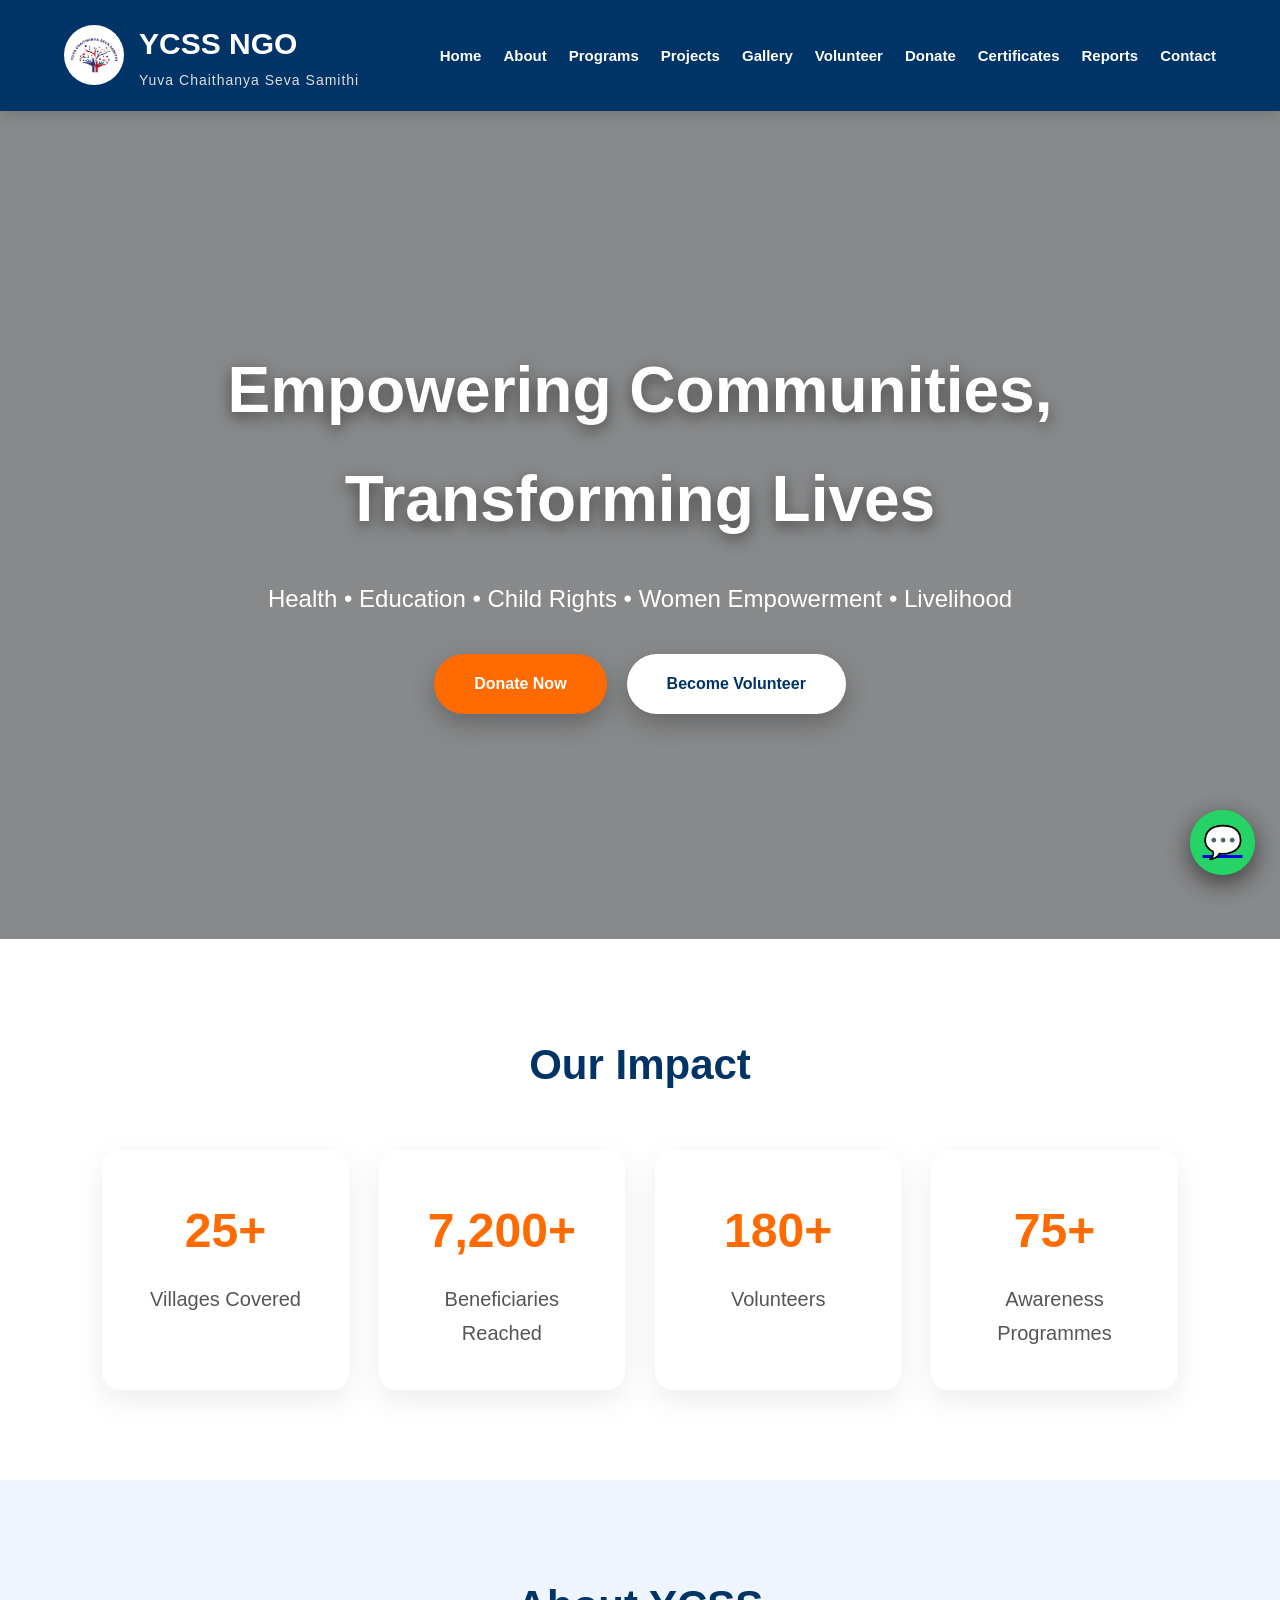
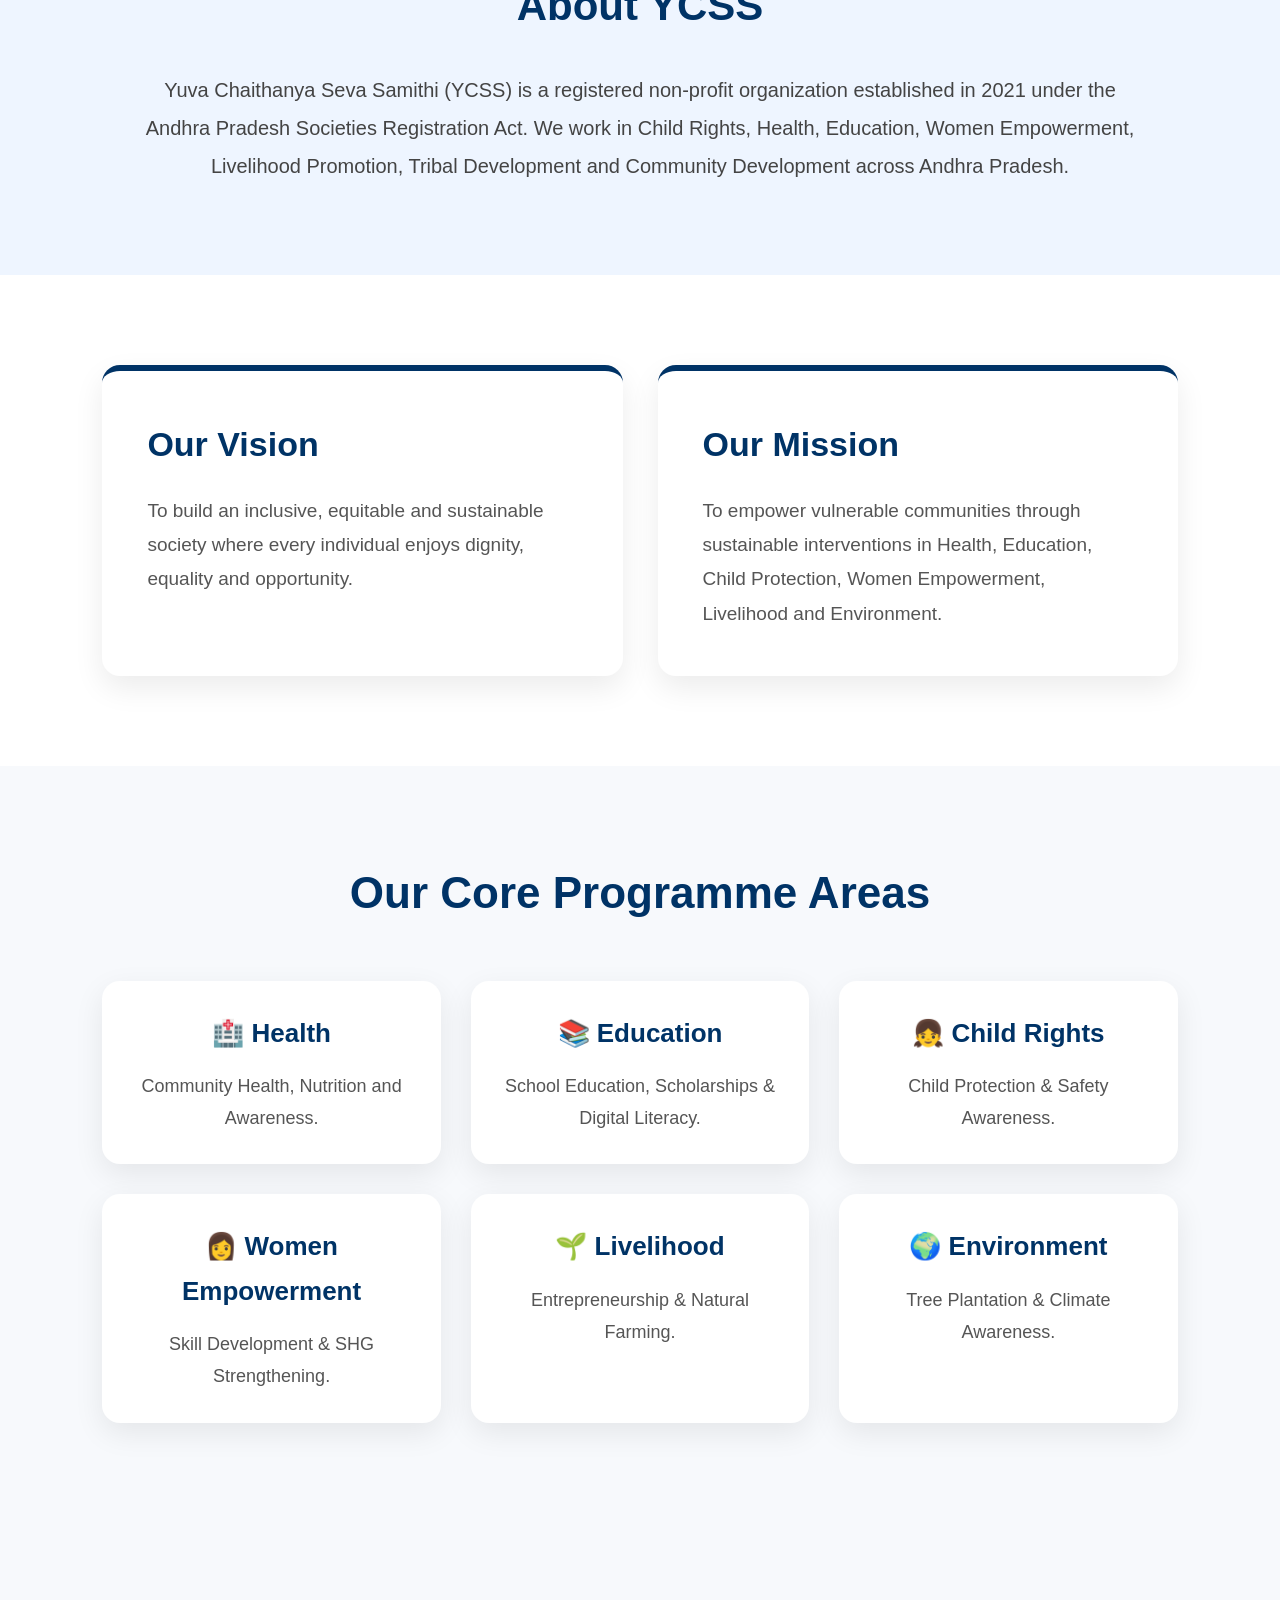
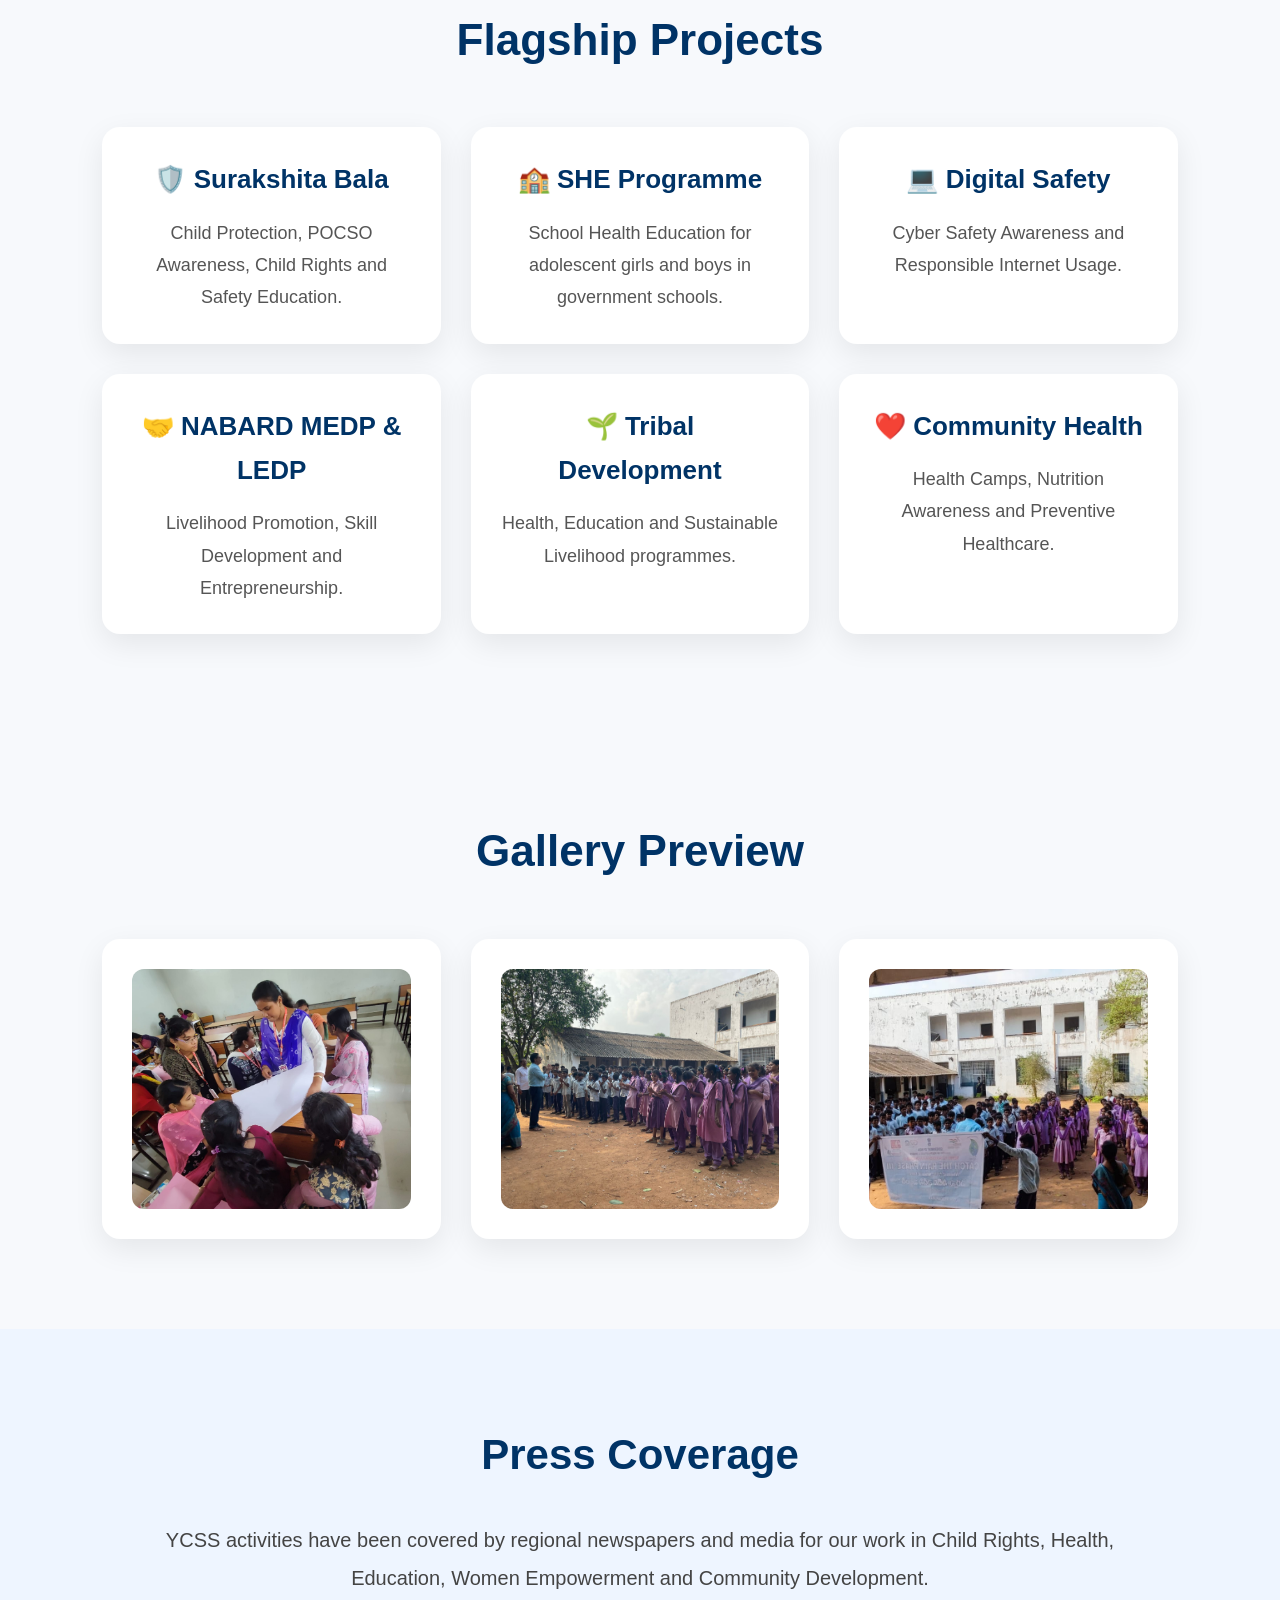
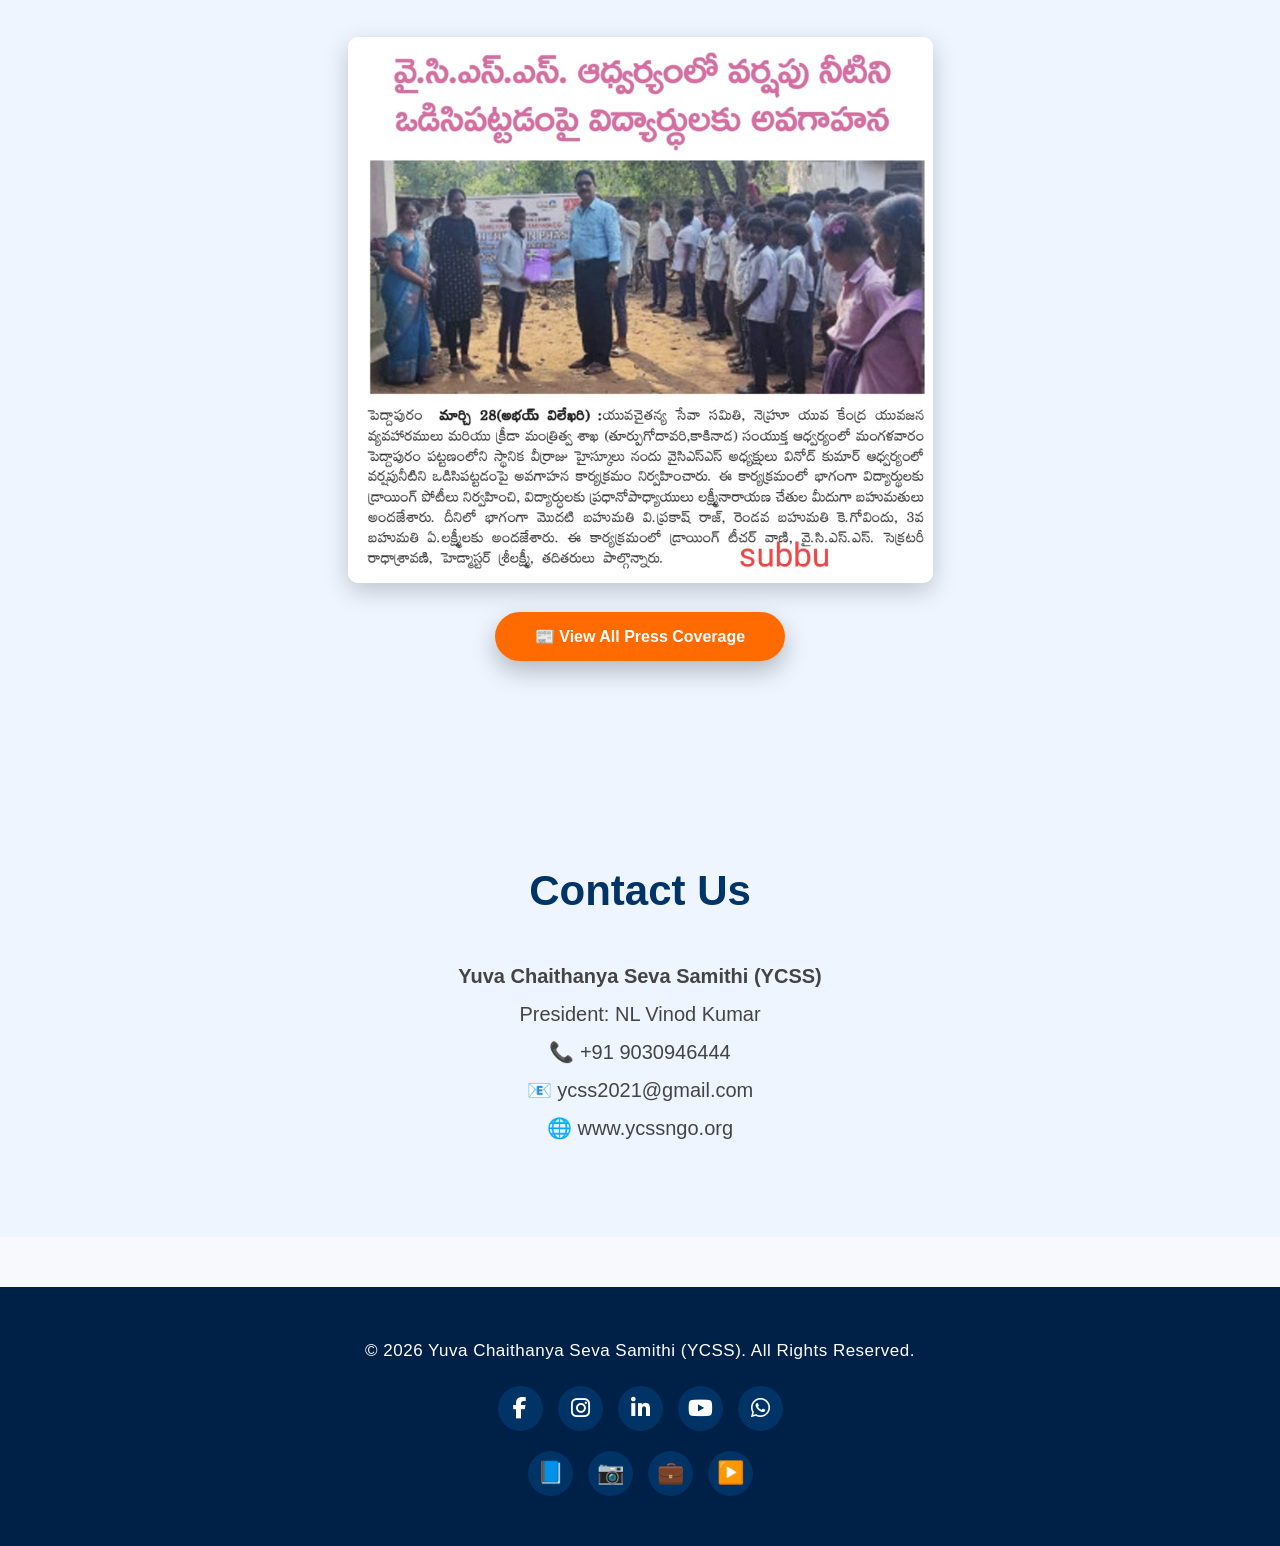
==== index.html @ 9d76868c "Update index.html" ====
<!DOCTYPE html>
<html lang="en">
<head>

<meta charset="UTF-8">
<meta name="viewport" content="width=device-width, initial-scale=1.0">

<title>YCSS NGO | Empowering Communities</title>

<link rel="stylesheet" href="style.css">
<link rel="stylesheet" href="https://cdnjs.cloudflare.com/ajax/libs/font-awesome/6.7.2/css/all.min.css">
  <!-- Google tag (gtag.js) -->
<script async src="https://www.googletagmanager.com/gtag/js?id=G-Q05J0LCXW9"></script>
<script>
  window.dataLayer = window.dataLayer || [];
  function gtag(){dataLayer.push(arguments);}
  gtag('js', new Date());

  gtag('config', 'G-Q05J0LCXW9');
</script>
</head>

<body>

<header>

<div class="container">

<div class="logo">

<img src="YCSS-logo.jpg" alt="YCSS Logo">

<div>
<h1>YCSS NGO</h1>
<p>Yuva Chaithanya Seva Samithi</p>
</div>

</div>

<nav>
<a href="index.html">Home</a>

<a href="about.html">About</a>

<a href="programs.html">Programs</a>

<a href="projects.html">Projects</a>

<a href="gallery.html">Gallery</a>

<a href="volunteer.html">Volunteer</a>

<a href="donate.html">Donate</a>

<a href="certificate.html">Certificates</a>

<a href="reports.html">Reports</a>

<a href="contact.html">Contact</a>

</nav>

</div>

</header>

<section class="hero">

<div class="overlay">

<h2>Empowering Communities,<br>Transforming Lives</h2>

<p>
Health • Education • Child Rights • Women Empowerment • Livelihood
</p>

<div class="hero-buttons">

<a href="donate.html" class="btn">Donate Now</a>

<a href="volunteer.html" class="btn2">Become Volunteer</a>

</div>

</div>

</section>

<section class="impact">

<h2>Our Impact</h2>

<div class="impact-grid">

<div class="impact-box">
<h3>25+</h3>
<p>Villages Covered</p>
</div>

<div class="impact-box">
<h3>12,000+</h3>
<p>Beneficiaries Reached</p>
</div>

<div class="impact-box">
<h3>180+</h3>
<p>Volunteers</p>
</div>

<div class="impact-box">
<h3>75+</h3>
<p>Awareness Programmes</p>
</div>

</div>

</section>

<section class="about-home">

<h2>About YCSS</h2>

<p>

Yuva Chaithanya Seva Samithi (YCSS) is a registered non-profit organization established in 2021 under the Andhra Pradesh Societies Registration Act.

We work in Child Rights, Health, Education, Women Empowerment, Livelihood Promotion, Tribal Development and Community Development across Andhra Pradesh.

</p>

</section>

<section class="vision-mission">

<div class="box">

<h2>Our Vision</h2>

<p>

To build an inclusive, equitable and sustainable society where every individual enjoys dignity, equality and opportunity.

</p>

</div>

<div class="box">

<h2>Our Mission</h2>

<p>

To empower vulnerable communities through sustainable interventions in Health, Education, Child Protection, Women Empowerment, Livelihood and Environment.

</p>

</div>

</section>

<section class="programs">

<h2>Our Core Programme Areas</h2>

<div class="program-grid">

<div class="card">
<h3>🏥 Health</h3>
<p>Community Health, Nutrition and Awareness.</p>
</div>

<div class="card">
<h3>📚 Education</h3>
<p>School Education, Scholarships & Digital Literacy.</p>
</div>

<div class="card">
<h3>👧 Child Rights</h3>
<p>Child Protection & Safety Awareness.</p>
</div>

<div class="card">
<h3>👩 Women Empowerment</h3>
<p>Skill Development & SHG Strengthening.</p>
</div>

<div class="card">
<h3>🌱 Livelihood</h3>
<p>Entrepreneurship & Natural Farming.</p>
</div>

<div class="card">
<h3>🌍 Environment</h3>
<p>Tree Plantation & Climate Awareness.</p>
</div>

</div>

</section>

<section class="programs">

<h2>Flagship Projects</h2>

<div class="program-grid">

<div class="card">
<h3>🛡️ Surakshita Bala</h3>
<p>Child Protection, POCSO Awareness, Child Rights and Safety Education.</p>
</div>

<div class="card">
<h3>🏫 SHE Programme</h3>
<p>School Health Education for adolescent girls and boys in government schools.</p>
</div>

<div class="card">
<h3>💻 Digital Safety</h3>
<p>Cyber Safety Awareness and Responsible Internet Usage.</p>
</div>

<div class="card">
<h3>🤝 NABARD MEDP & LEDP</h3>
<p>Livelihood Promotion, Skill Development and Entrepreneurship.</p>
</div>

<div class="card">
<h3>🌱 Tribal Development</h3>
<p>Health, Education and Sustainable Livelihood programmes.</p>
</div>

<div class="card">
<h3>❤️ Community Health</h3>
<p>Health Camps, Nutrition Awareness and Preventive Healthcare.</p>
</div>

</div>

</section>
  <section class="programs">

<h2>Gallery Preview</h2>

<div class="program-grid">

<div class="card">
<img src="1.jpg" width="100%">
</div>

<div class="card">
<img src="4.jpg" width="100%">
</div>

<div class="card">
<img src="10.jpg" width="100%">
</div>

</div>

</section>
<section class="about-home">

<h2>Press Coverage</h2>

<p>
YCSS activities have been covered by regional newspapers and media for our work in Child Rights, Health, Education, Women Empowerment and Community Development.
</p>

<div class="press-slider">

<img class="pressSlide" src="presscoverage1.jpg" alt="Press Coverage">
<img class="pressSlide" src="presscoverage2.jpg" alt="Press Coverage">
<img class="pressSlide" src="presscoverage3.jpg" alt="Press Coverage">
<img class="pressSlide" src="presscoverage4.jpg" alt="Press Coverage">
<img class="pressSlide" src="presscoverage5.jpg" alt="Press Coverage">
<img class="pressSlide" src="presscoverage6.jpg" alt="Press Coverage">
<img class="pressSlide" src="presscoverage7.jpg" alt="Press Coverage">
<img class="pressSlide" src="presscoverage8.jpg" alt="Press Coverage">

</div>

<div style="text-align:center; margin:25px 0;">

<a href="gallery.html" class="btn">
📰 View All Press Coverage
</a>

</div>

</section>
<section class="about-home">

<h2>Contact Us</h2>

<p class="contact-details">

<b>Yuva Chaithanya Seva Samithi (YCSS)</b><br>

President: NL Vinod Kumar<br>

📞 +91 9030946444<br>

📧 ycss2021@gmail.com<br>

🌐 www.ycssngo.org

</p>

</section>
<footer>

<p>

© 2026 Yuva Chaithanya Seva Samithi (YCSS). All Rights Reserved.

</p>
<div class="social-icons">

<a href="https://www.facebook.com/YCSSNGO" target="_blank" title="Facebook">
<i class="fab fa-facebook-f"></i>
</a>

<a href="https://www.instagram.com/" target="_blank" title="Instagram">
<i class="fab fa-instagram"></i>
</a>

<a href="https://www.linkedin.com/" target="_blank" title="LinkedIn">
<i class="fab fa-linkedin-in"></i>
</a>

<a href="https://www.youtube.com/" target="_blank" title="YouTube">
<i class="fab fa-youtube"></i>
</a>

<a href="https://wa.me/919030946444" target="_blank" title="WhatsApp">
<i class="fab fa-whatsapp"></i>
</a>

</div>
</footer>
<!-- Floating WhatsApp -->
<a href="https://wa.me/919030946444?text=Hello%20YCSS%20NGO,%20I%20would%20like%20to%20know%20more%20about%20your%20programmes."
class="whatsapp-float"
target="_blank">

<span style="font-size:32px;color:white;">💬</span>
</a>
<script src="script.js"></script>
</body>
</html>
---- style.css ----
/*=================================================
YCSS NGO - Professional Website
Version : 2.0
Part 1 of 3
==================================================*/

*{
margin:0;
padding:0;
box-sizing:border-box;
scroll-behavior:smooth;
font-family:'Segoe UI',Arial,sans-serif;
}

body{
background:#f7f9fc;
color:#333;
line-height:1.7;
overflow-x:hidden;
}

/* HEADER */

header{
position:sticky;
top:0;
z-index:9999;
background:#003366;
box-shadow:0 3px 15px rgba(0,0,0,.15);
}

.container{
width:90%;
max-width:1400px;
margin:auto;
display:flex;
justify-content:space-between;
align-items:center;
padding:18px 0;
}

.logo h1{
color:#fff;
font-size:34px;
font-weight:700;
}

.logo p{
color:#ddd;
font-size:14px;
letter-spacing:1px;
}

nav{
display:flex;
gap:22px;
flex-wrap:wrap;
}

nav a{
text-decoration:none;
color:#fff;
font-weight:600;
font-size:15px;
transition:.35s;
position:relative;
}

nav a:hover{
color:#FFD700;
}

nav a::after{
content:"";
position:absolute;
left:0;
bottom:-5px;
width:0%;
height:2px;
background:#FFD700;
transition:.35s;
}

nav a:hover::after{
width:100%;
}

/* HERO */

.hero{

height:92vh;

background:

linear-gradient(rgba(0,0,0,.45),rgba(0,0,0,.45)),

url("IMG_20230207_112610.jpg")

center center/cover no-repeat;

display:flex;

justify-content:center;

align-items:center;

text-align:center;

color:white;

}

.overlay{

max-width:900px;

padding:30px;

}

.overlay h2{

font-size:64px;

font-weight:700;

margin-bottom:25px;

text-shadow:0 5px 15px rgba(0,0,0,.5);

}

.overlay p{

font-size:24px;

margin-bottom:35px;

}

.hero-buttons{

display:flex;

justify-content:center;

gap:20px;

flex-wrap:wrap;

}

.btn{

background:#ff6b00;

padding:16px 40px;

border-radius:40px;

color:white;

text-decoration:none;

font-weight:bold;

transition:.35s;

}

.btn:hover{

background:#e75d00;

transform:translateY(-5px);

}

.btn2{

background:white;

padding:16px 40px;

border-radius:40px;

text-decoration:none;

font-weight:bold;

color:#003366;

transition:.35s;

}

.btn2:hover{

background:#FFD700;

transform:translateY(-5px);

}

/* IMPACT */

.impact{

padding:90px 8%;

background:white;

text-align:center;

}

.impact h2{

font-size:42px;

color:#003366;

margin-bottom:50px;

}

.impact-grid{

display:grid;

grid-template-columns:repeat(auto-fit,minmax(240px,1fr));

gap:30px;

}

.impact-box{

background:#fff;

padding:40px;

border-radius:18px;

box-shadow:0 10px 30px rgba(0,0,0,.08);

transition:.4s;

}

.impact-box:hover{

transform:translateY(-10px);

}

.impact-box h3{

font-size:48px;

color:#ff6b00;

margin-bottom:10px;

}

.impact-box p{

font-size:20px;

color:#555;

}
/*=================================================
ABOUT
==================================================*/

.about-home{
padding:90px 10%;
text-align:center;
background:#eef5ff;
}

.about-home h1,
.about-home h2{
font-size:42px;
color:#003366;
margin-bottom:30px;
}

.about-home p{
max-width:1000px;
margin:auto;
font-size:20px;
line-height:1.9;
color:#444;
}

/*=================================================
VISION & MISSION
==================================================*/

.vision-mission{
display:grid;
grid-template-columns:repeat(auto-fit,minmax(420px,1fr));
gap:35px;
padding:90px 8%;
background:white;
}

.box{
background:white;
padding:45px;
border-radius:18px;
box-shadow:0 12px 30px rgba(0,0,0,.08);
transition:.35s;
border-top:6px solid #003366;
}

.box:hover{
transform:translateY(-8px);
}

.box h2{
font-size:34px;
margin-bottom:20px;
color:#003366;
}

.box p{
font-size:19px;
color:#555;
line-height:1.8;
}

/*=================================================
PROGRAMS
==================================================*/

.programs{
padding:90px 8%;
background:#f7f9fc;
text-align:center;
}

.programs h2{
font-size:44px;
color:#003366;
margin-bottom:50px;
}

.program-grid{
display:grid;
grid-template-columns:repeat(auto-fit,minmax(300px,1fr));
gap:30px;
}

.card{
background:white;
border-radius:18px;
padding:30px;
box-shadow:0 10px 30px rgba(0,0,0,.08);
transition:.35s;
overflow:hidden;
}

.card:hover{
transform:translateY(-10px);
box-shadow:0 18px 35px rgba(0,0,0,.15);
}

.card h3{
font-size:26px;
color:#003366;
margin-bottom:15px;
}

.card p{
font-size:18px;
line-height:1.8;
color:#555;
}

/*=================================================
IMAGES
==================================================*/

.card img{
width:100%;
height:240px;
object-fit:cover;
border-radius:12px;
transition:.4s;
}

.card:hover img{
transform:scale(1.08);
}

/*=================================================
BUTTON EFFECTS
==================================================*/

.btn,
.btn2{
box-shadow:0 10px 25px rgba(0,0,0,.25);
}

.btn:active,
.btn2:active{
transform:scale(.98);
}

/*=================================================
ANIMATION
==================================================*/

section{
animation:fadeUp .9s ease;
}

@keyframes fadeUp{

0%{
opacity:0;
transform:translateY(40px);
}

100%{
opacity:1;
transform:translateY(0);
}

}
/*=================================================
FOOTER
==================================================*/

footer{
background:#002147;
color:#fff;
padding:50px 20px;
text-align:center;
margin-top:50px;
}

footer p{
font-size:17px;
letter-spacing:.5px;
}

/*=================================================
LINKS
==================================================*/

a{
transition:.3s;
}

img{
max-width:100%;
display:block;
}

/*=================================================
SCROLLBAR
==================================================*/

::-webkit-scrollbar{
width:10px;
}

::-webkit-scrollbar-track{
background:#f1f1f1;
}

::-webkit-scrollbar-thumb{
background:#003366;
border-radius:10px;
}

::-webkit-scrollbar-thumb:hover{
background:#00509e;
}

/*=================================================
UTILITY
==================================================*/

.text-center{
text-align:center;
}

.mt-20{
margin-top:20px;
}

.mt-40{
margin-top:40px;
}

.mb-20{
margin-bottom:20px;
}

.mb-40{
margin-bottom:40px;
}

/*=================================================
RESPONSIVE
==================================================*/

@media screen and (max-width:992px){

.container{
flex-direction:column;
gap:20px;
}

nav{
justify-content:center;
}

.overlay h2{
font-size:46px;
}

.overlay p{
font-size:20px;
}

.vision-mission{
grid-template-columns:1fr;
}

}

@media screen and (max-width:768px){

.hero{
height:75vh;
}

.overlay h2{
font-size:34px;
line-height:1.3;
}

.overlay p{
font-size:17px;
}

.hero-buttons{
flex-direction:column;
align-items:center;
}

.btn,
.btn2{
width:220px;
text-align:center;
}

.program-grid{
grid-template-columns:1fr;
}

.impact-grid{
grid-template-columns:1fr 1fr;
}

.about-home{
padding:60px 20px;
}

.programs{
padding:60px 20px;
}

}

@media screen and (max-width:480px){

.logo h1{
font-size:28px;
}

nav{
gap:10px;
}

nav a{
font-size:14px;
}

.overlay h2{
font-size:28px;
}

.overlay p{
font-size:16px;
}

.impact-grid{
grid-template-columns:1fr;
}

.impact-box h3{
font-size:38px;
}

.about-home h1,
.about-home h2,
.programs h2{
font-size:32px;
}

.card h3{
font-size:22px;
}

.card p{
font-size:16px;
}

}
/* ===================================
   Floating WhatsApp Button
=================================== */

.whatsapp-float{
position:fixed;
bottom:25px;
right:25px;
width:65px;
height:65px;
background:#25D366;
border-radius:50%;
display:flex;
align-items:center;
justify-content:center;
box-shadow:0 8px 25px rgba(0,0,0,.30);
z-index:99999;
transition:.3s;
animation:whatsappPulse 2s infinite;
}

.whatsapp-float:hover{
transform:scale(1.1);
}

.whatsapp-float img{
width:36px;
height:36px;
filter:invert(1);
}

@keyframes whatsappPulse{

0%{
box-shadow:0 0 0 0 rgba(37,211,102,.6);
}

70%{
box-shadow:0 0 0 18px rgba(37,211,102,0);
}

100%{
box-shadow:0 0 0 0 rgba(37,211,102,0);
}

}
/*==========================
Professional Footer
===========================*/

.footer-container{

display:grid;

grid-template-columns:repeat(auto-fit,minmax(250px,1fr));

gap:30px;

text-align:left;

margin-bottom:25px;

}

.footer-container h3{

margin-bottom:15px;

color:#FFD700;

}

.footer-container p{

line-height:1.8;

color:#eee;

}

footer hr{

border:1px solid rgba(255,255,255,.15);

margin-top:20px;

}
.wa-icon{
font-size:34px;
display:flex;
align-items:center;
justify-content:center;
height:100%;
width:100%;
line-height:65px;
}
.wa-icon{
font-size:32px;
color:white;
display:flex;
align-items:center;
justify-content:center;
width:100%;
height:100%;
}
#topBtn{
position:fixed;
bottom:100px;
right:25px;
width:50px;
height:50px;
border-radius:50%;
border:none;
background:#003366;
color:white;
font-size:22px;
display:none;
z-index:99999;
cursor:pointer;
}
.social-icons{
margin-top:20px;
display:flex;
justify-content:center;
gap:15px;
}

.social-icons a{
width:45px;
height:45px;
background:#003366;
color:#fff;
border-radius:50%;
display:flex;
align-items:center;
justify-content:center;
text-decoration:none;
font-size:22px;
transition:.3s;
}

.social-icons a:hover{
background:#25D366;
transform:scale(1.1);
}
.logo{
display:flex;
align-items:center;
gap:15px;
}

.logo img{
width:60px;
height:60px;
object-fit:contain;
background:#fff;
border-radius:50%;
padding:4px;
}

.logo h1{
margin:0;
font-size:30px;
color:#fff;
}

.logo p{
margin:0;
font-size:14px;
color:#ddd;
}
.press-slider{
    max-width:900px;
    margin:40px auto;
    text-align:center;
}

.pressSlide{

display:none;

width:65%;

max-width:600px;

height:auto;

margin:30px auto;

border-radius:10px;

border:3px solid #ffffff;

box-shadow:0 8px 25px rgba(0,0,0,.20);

}
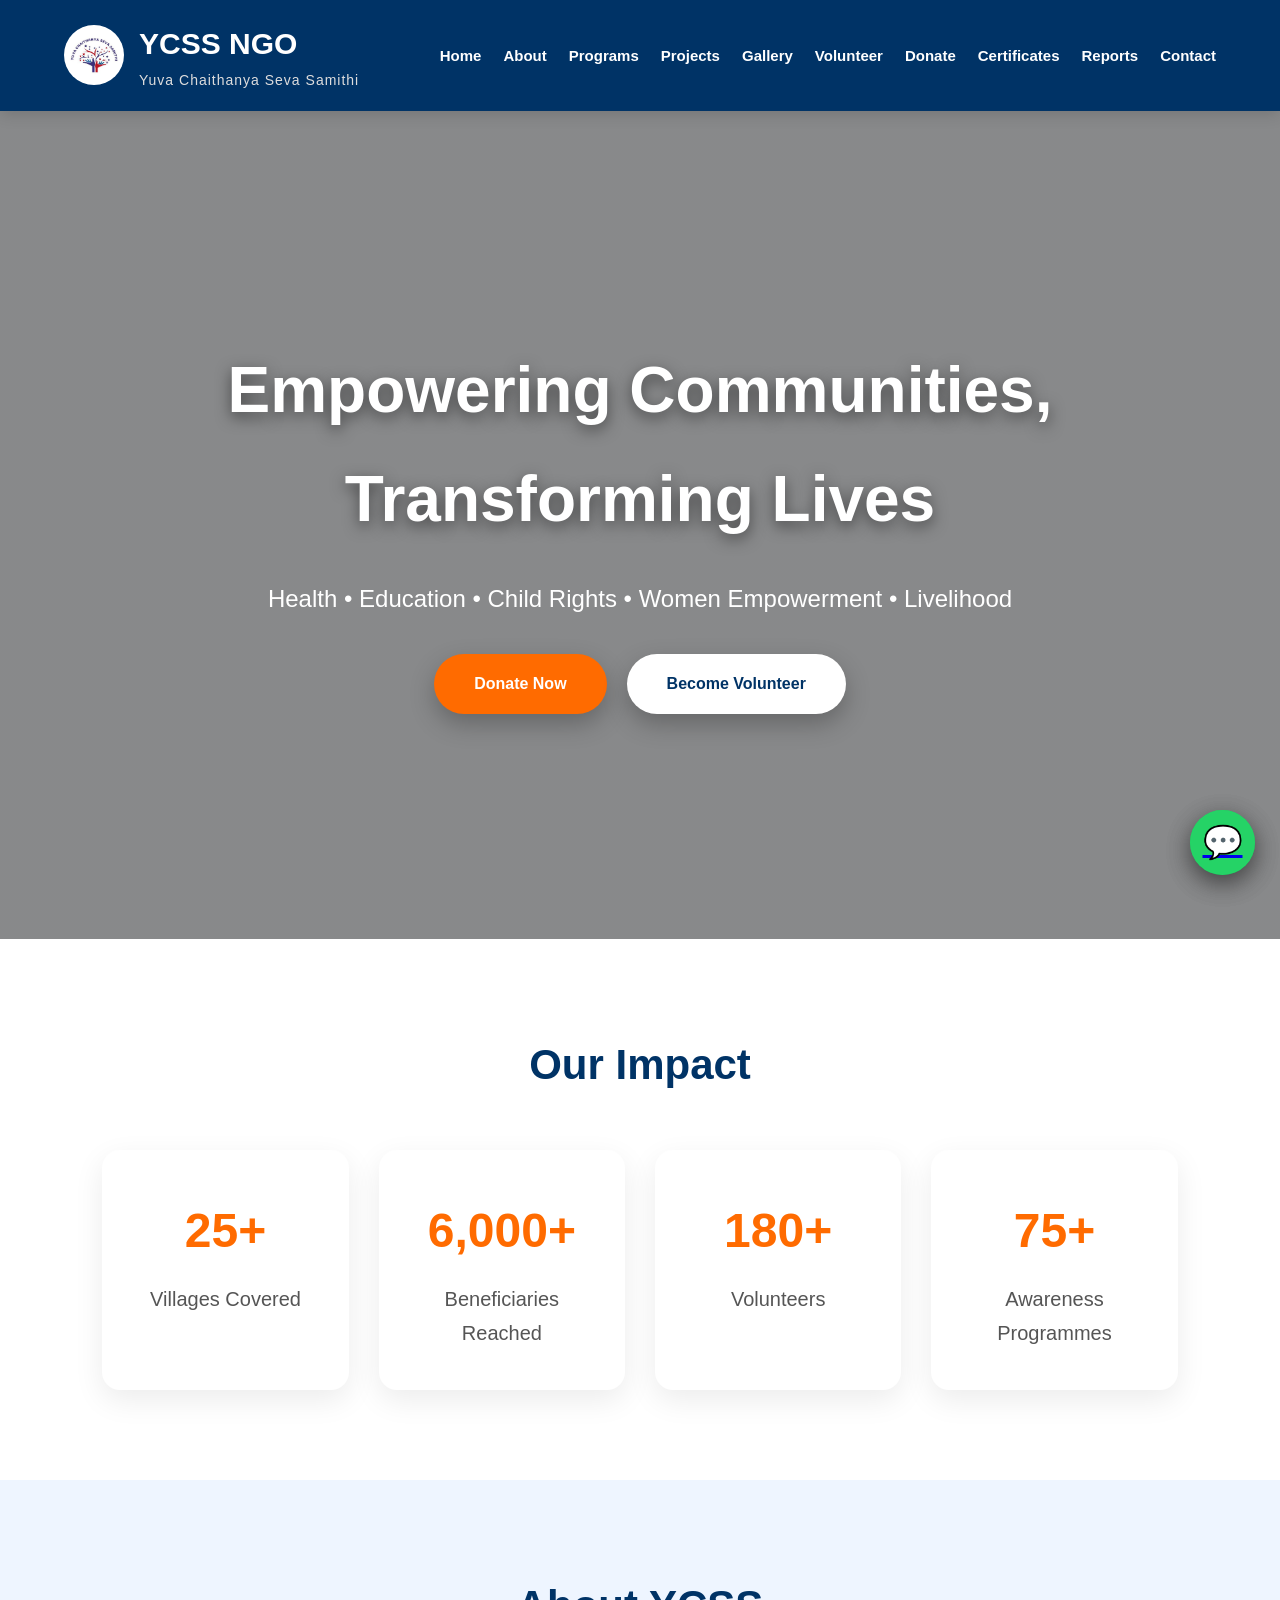
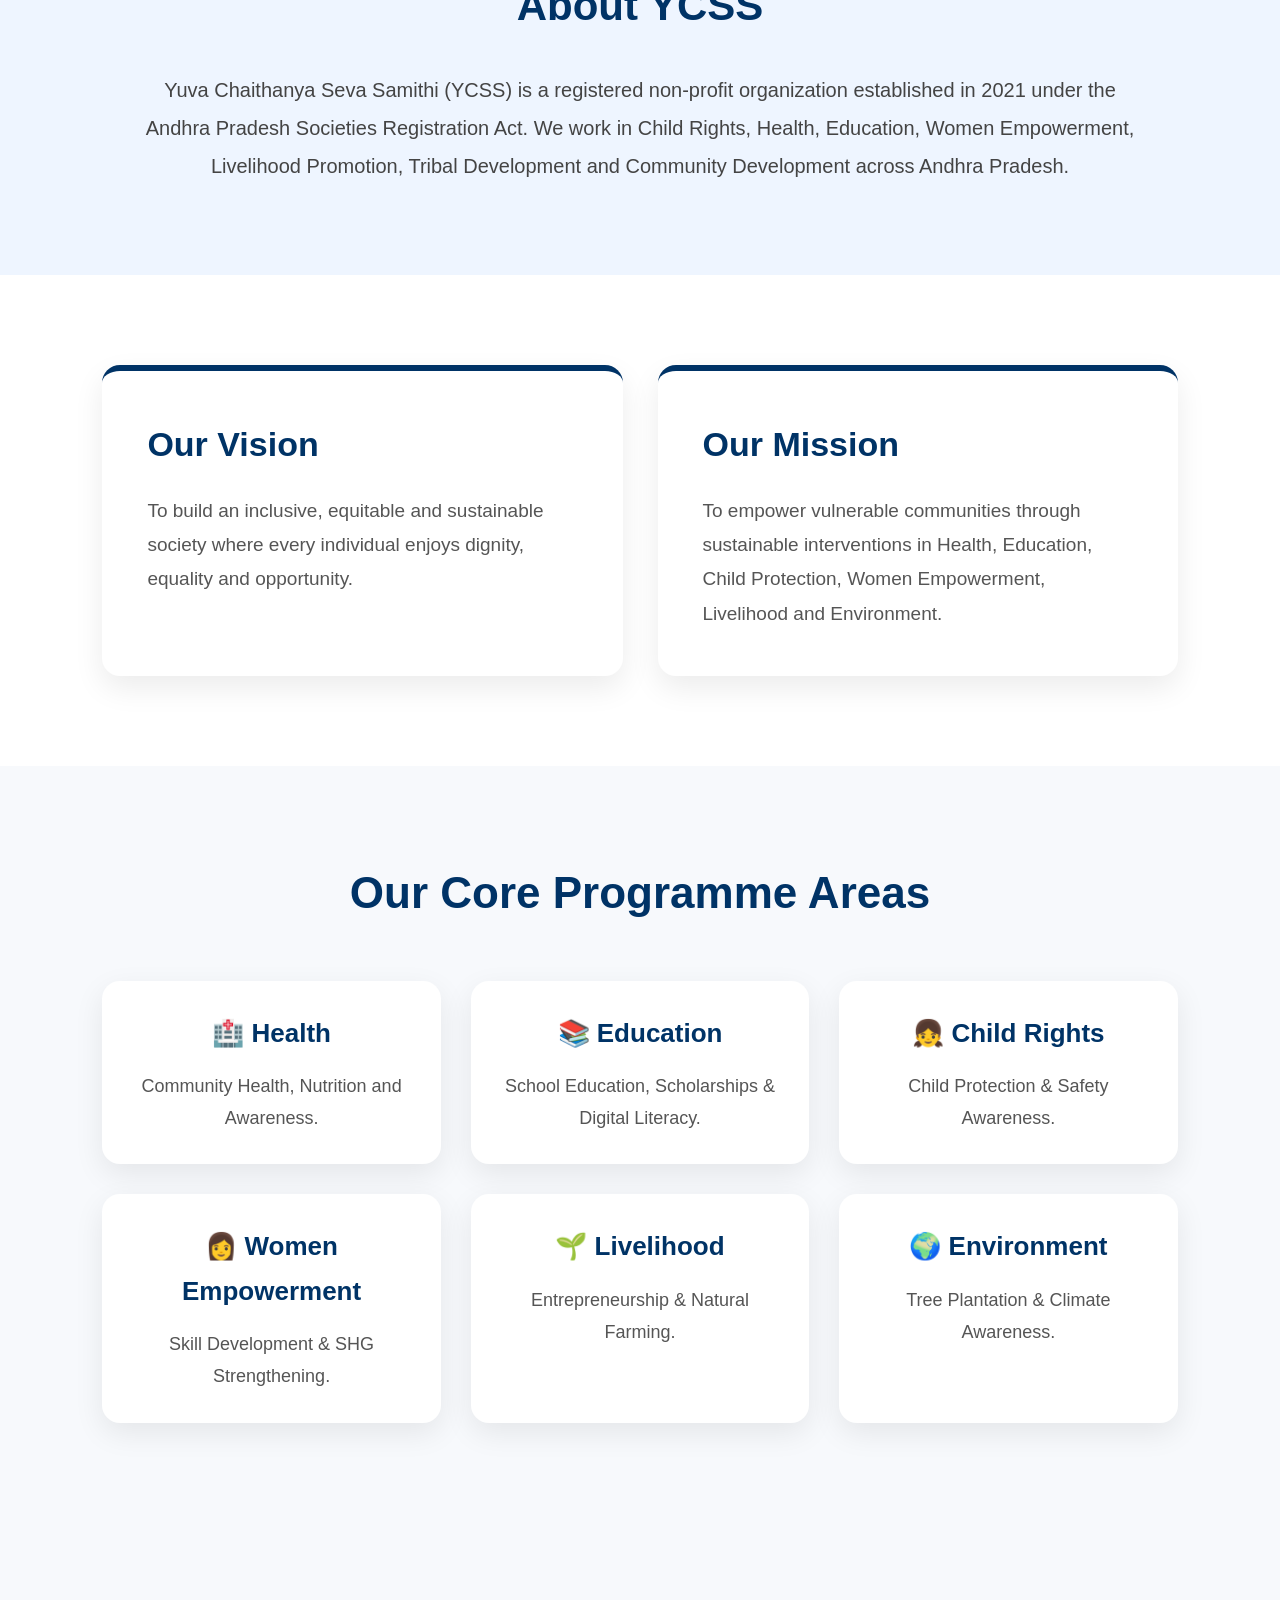
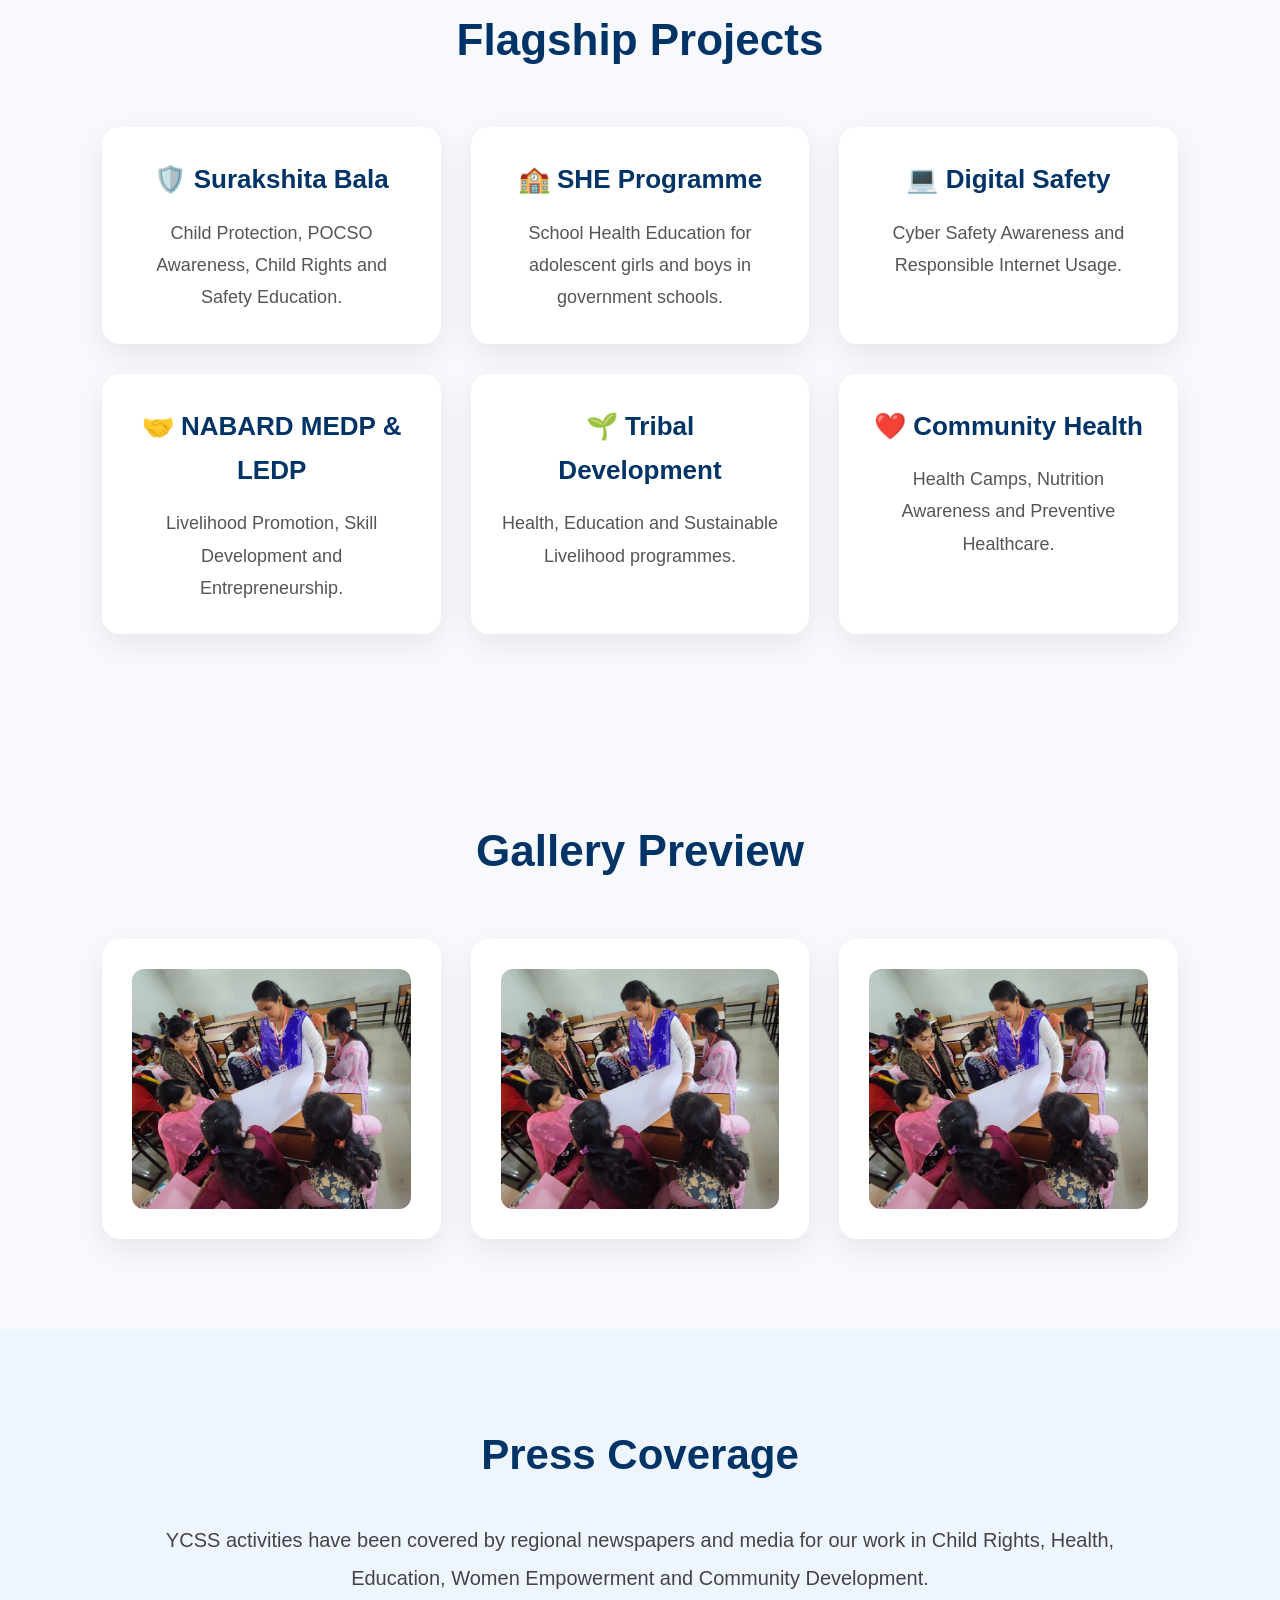
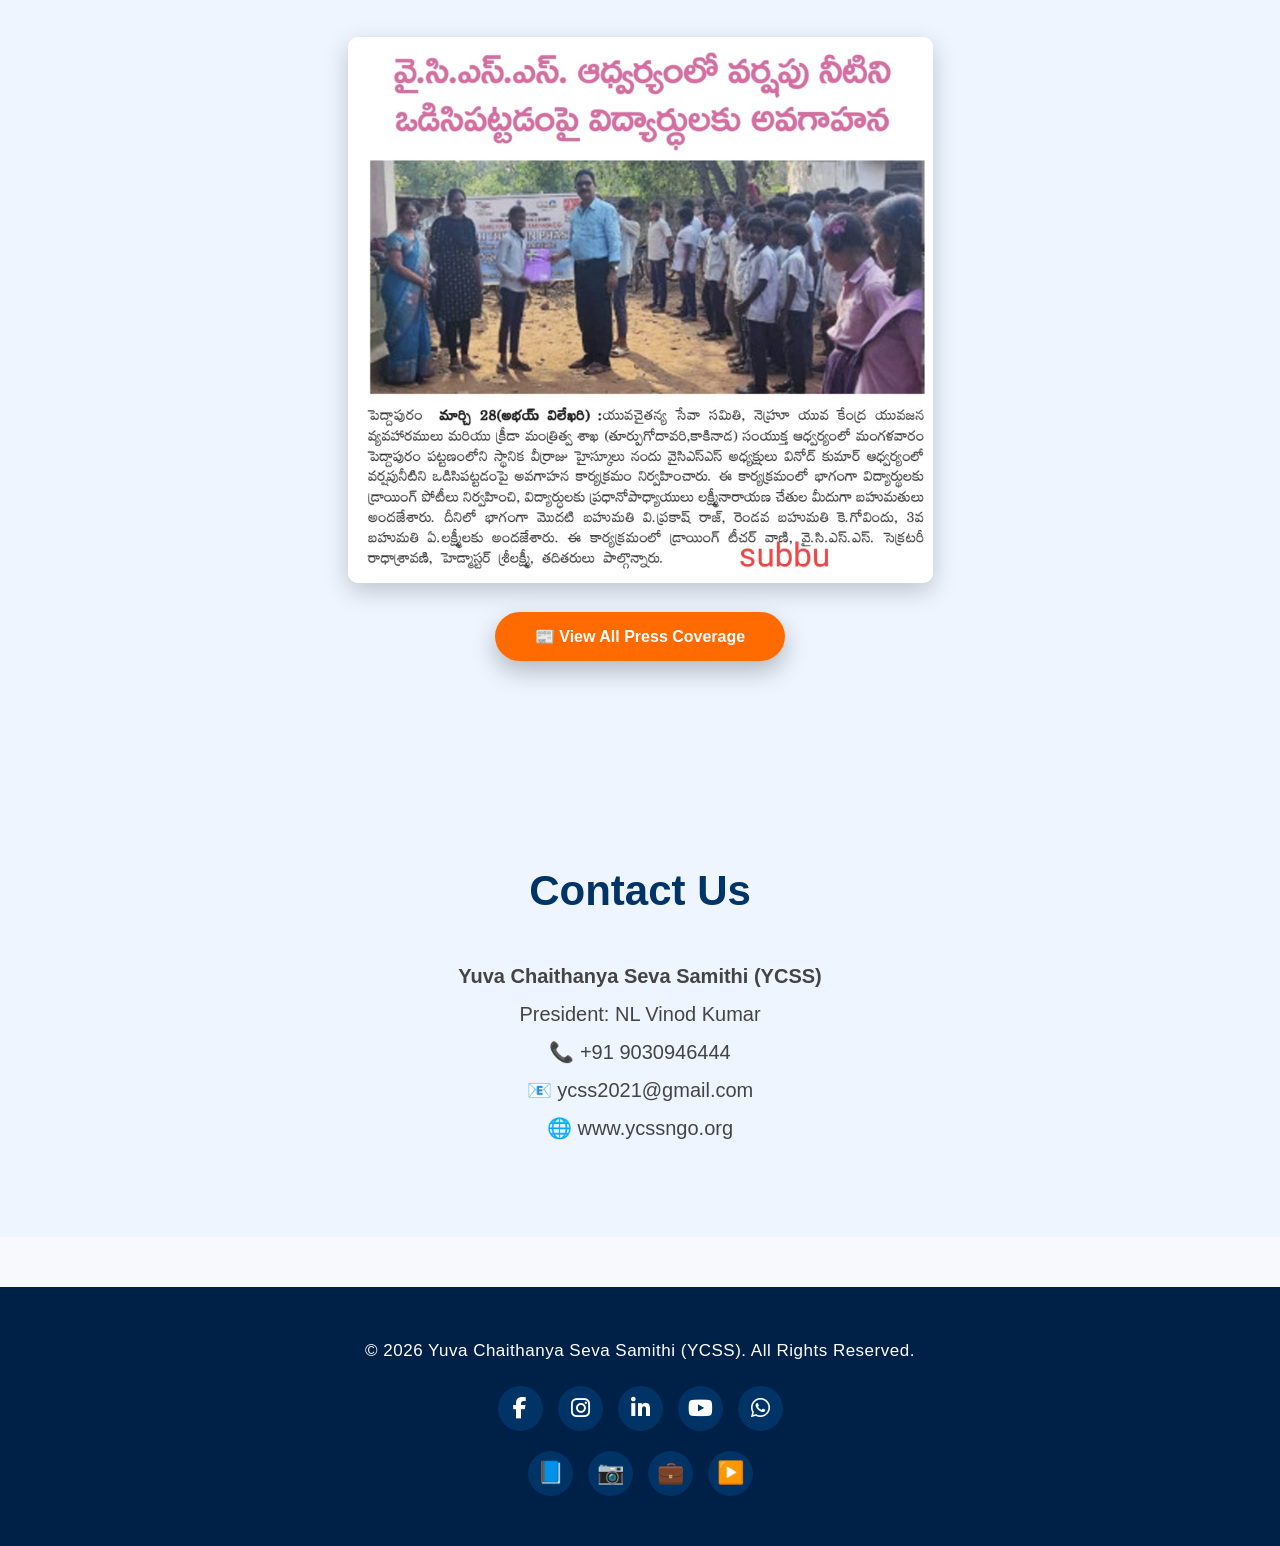
==== commit 779da2f5: "Update index.html" ====
--- a/index.html
+++ b/index.html
@@ -244,15 +244,15 @@
 <div class="program-grid">
 
 <div class="card">
-<img src="1.jpg" width="100%">
-</div>
-
-<div class="card">
-<img src="4.jpg" width="100%">
-</div>
-
-<div class="card">
-<img src="10.jpg" width="100%">
+<img src="1.jpg" alt="YCSS Gallery Image" width="100%">
+</div>
+
+<div class="card">
+<img src="1.jpg" alt="YCSS Gallery Image" width="100%">
+</div>
+
+<div class="card">
+<img src="1.jpg" alt="YCSS Gallery Image" width="100%">
 </div>
 
 </div>
--- a/style.css
+++ b/style.css
@@ -822,3 +822,12 @@
 box-shadow:0 8px 25px rgba(0,0,0,.20);
 
 }
+.contact-details{
+
+text-align:center;
+
+line-height:1.7;
+
+font-size:18px;
+
+}
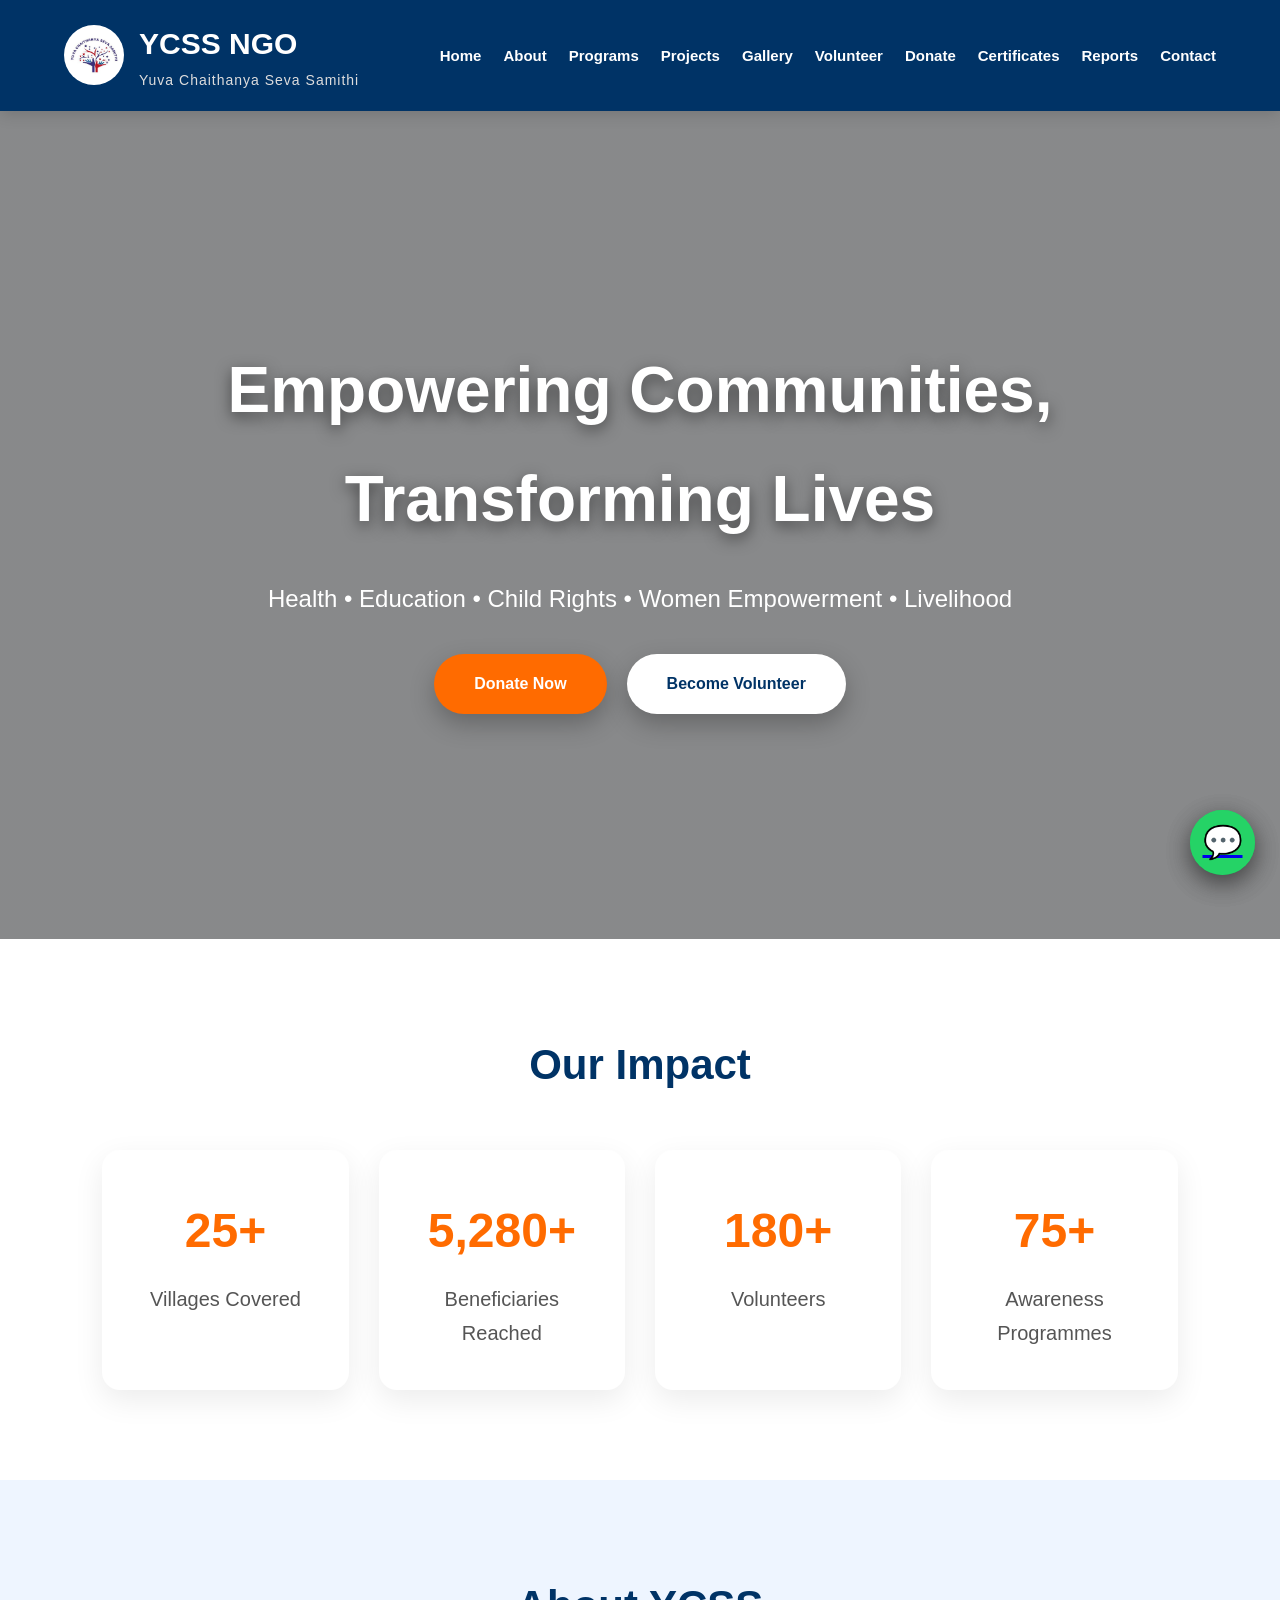
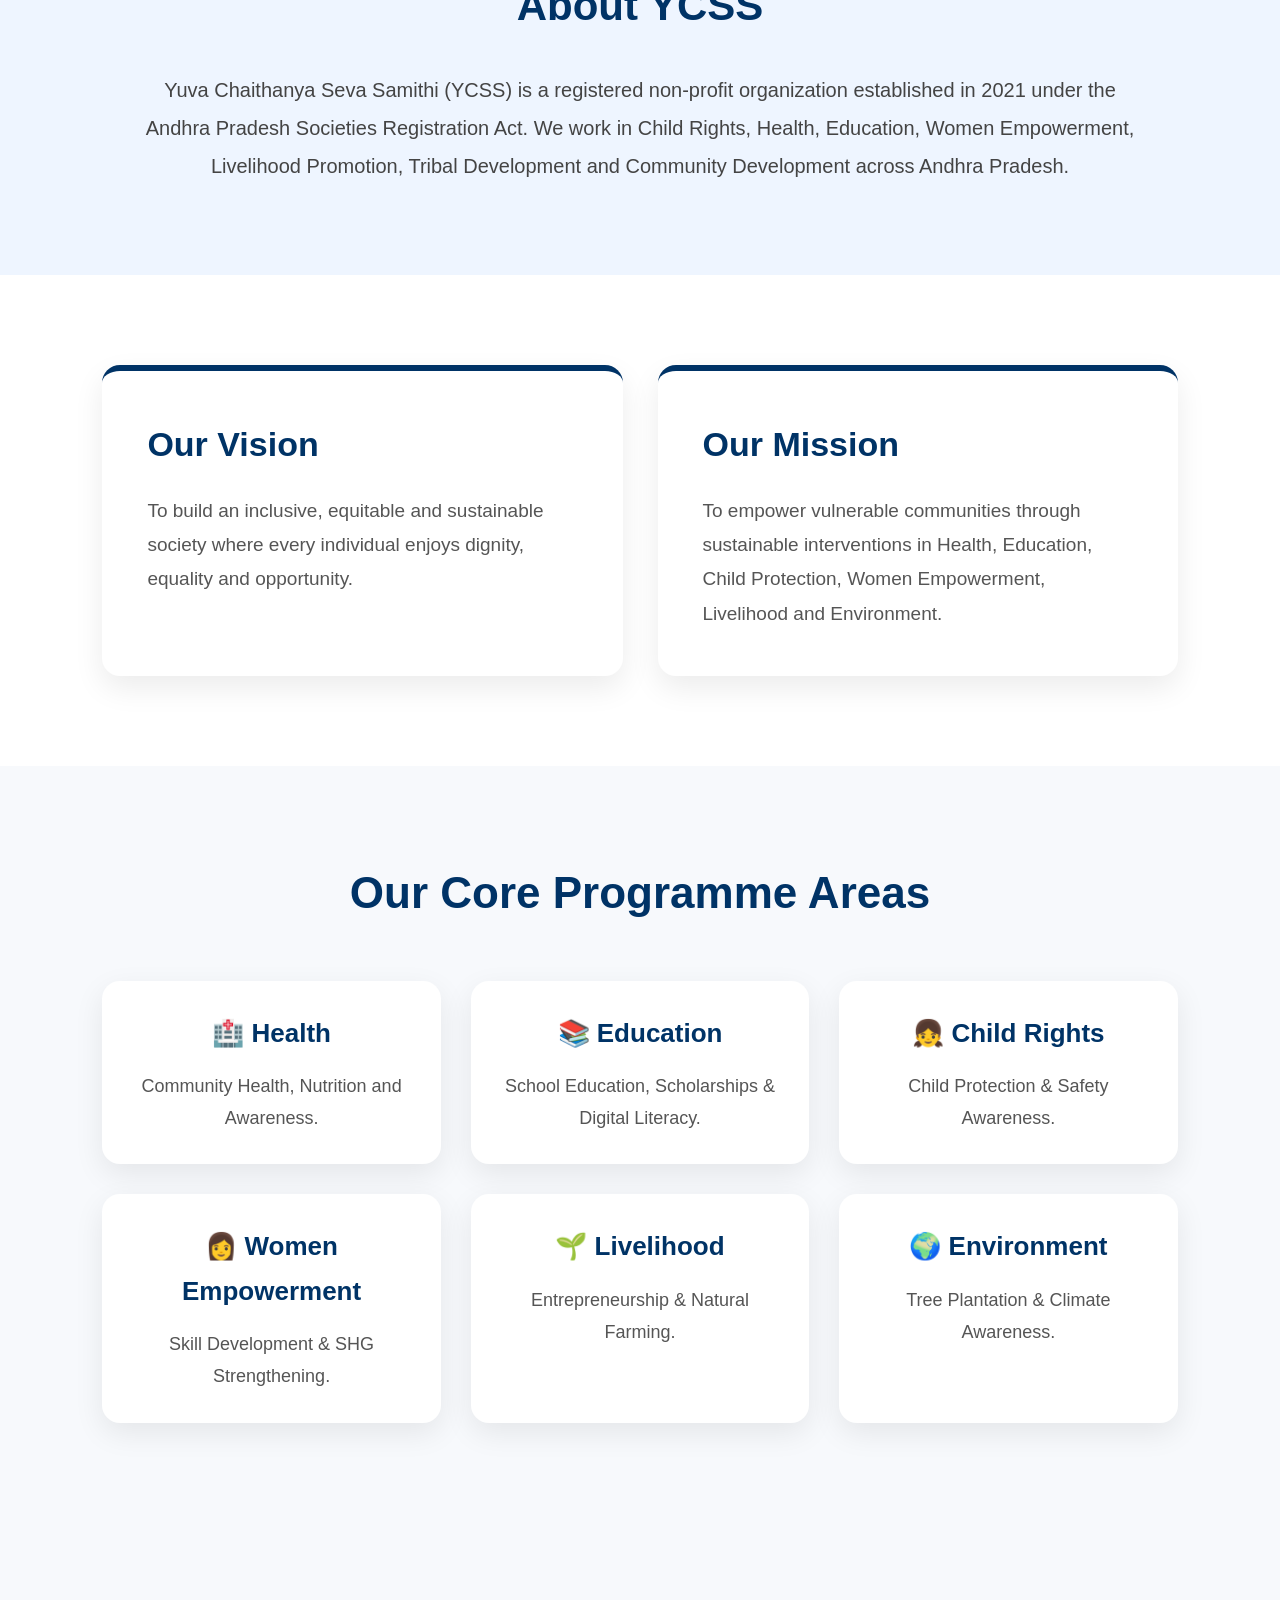
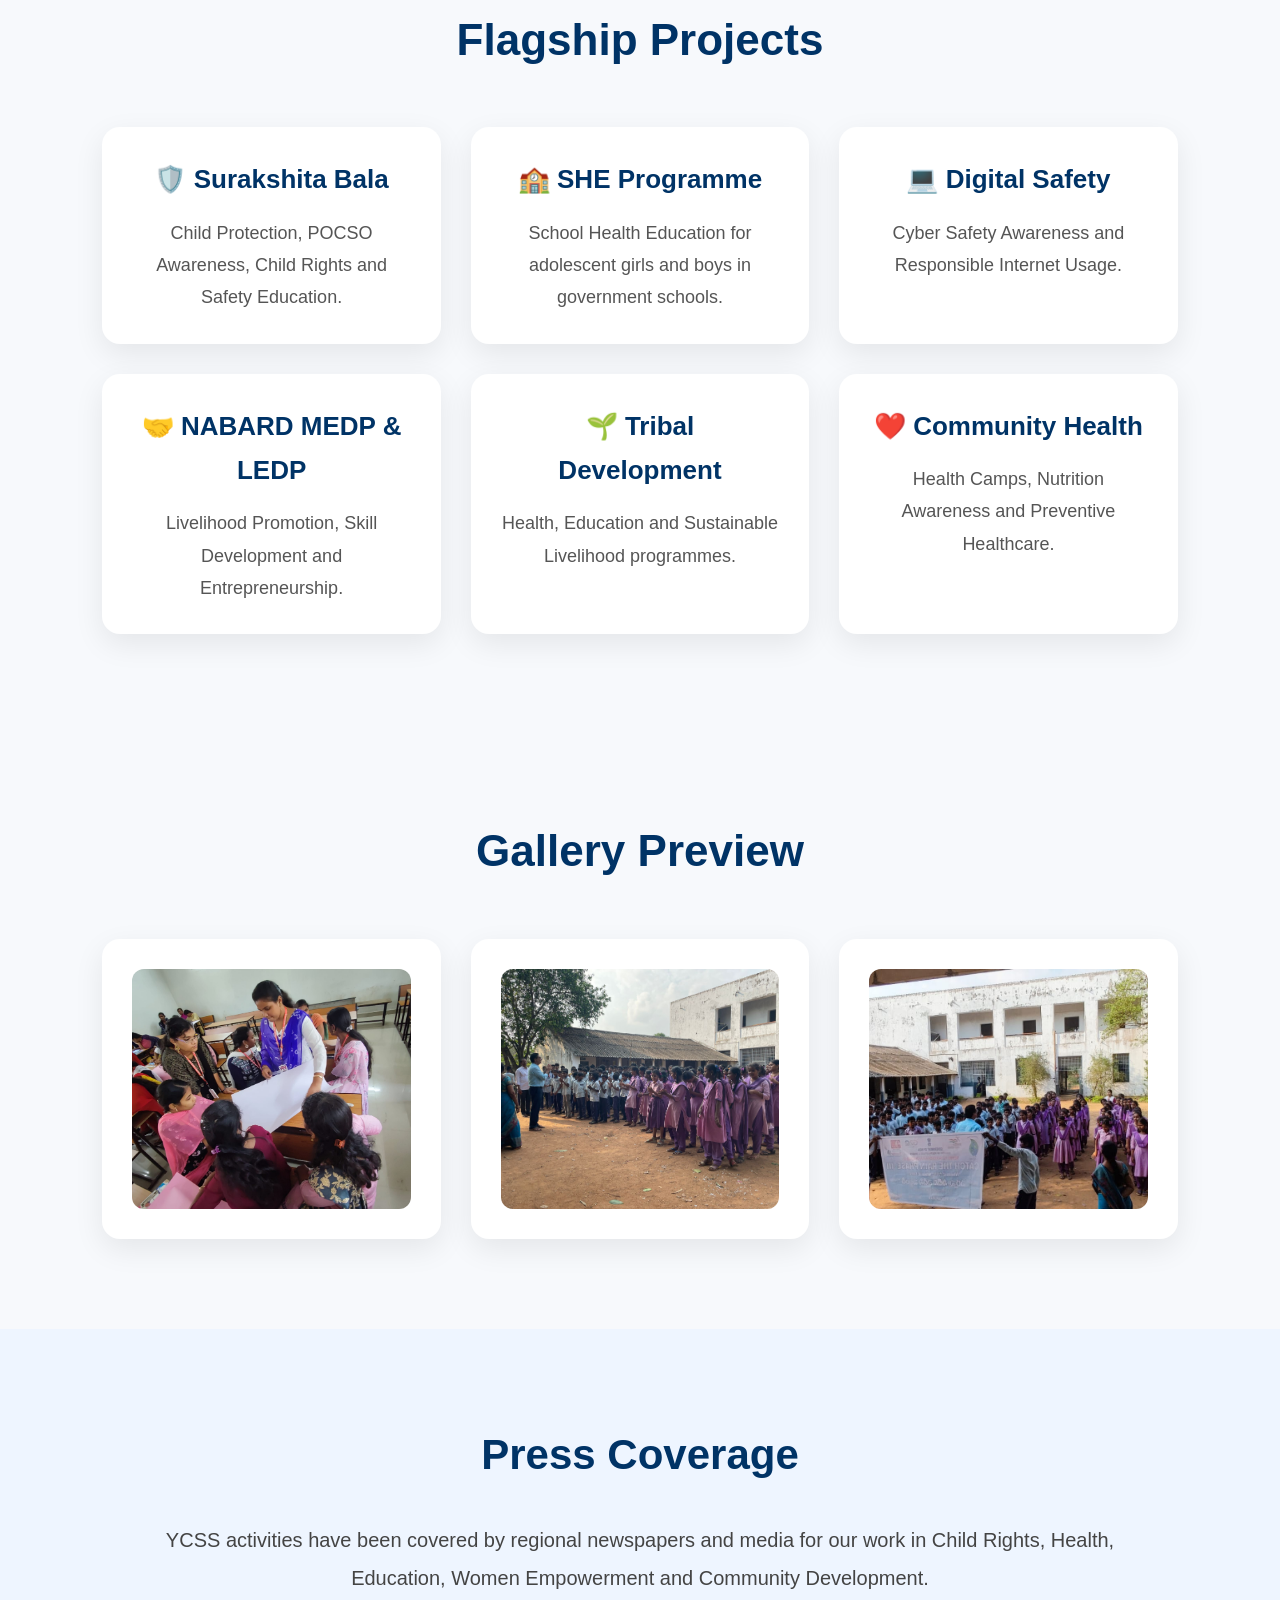
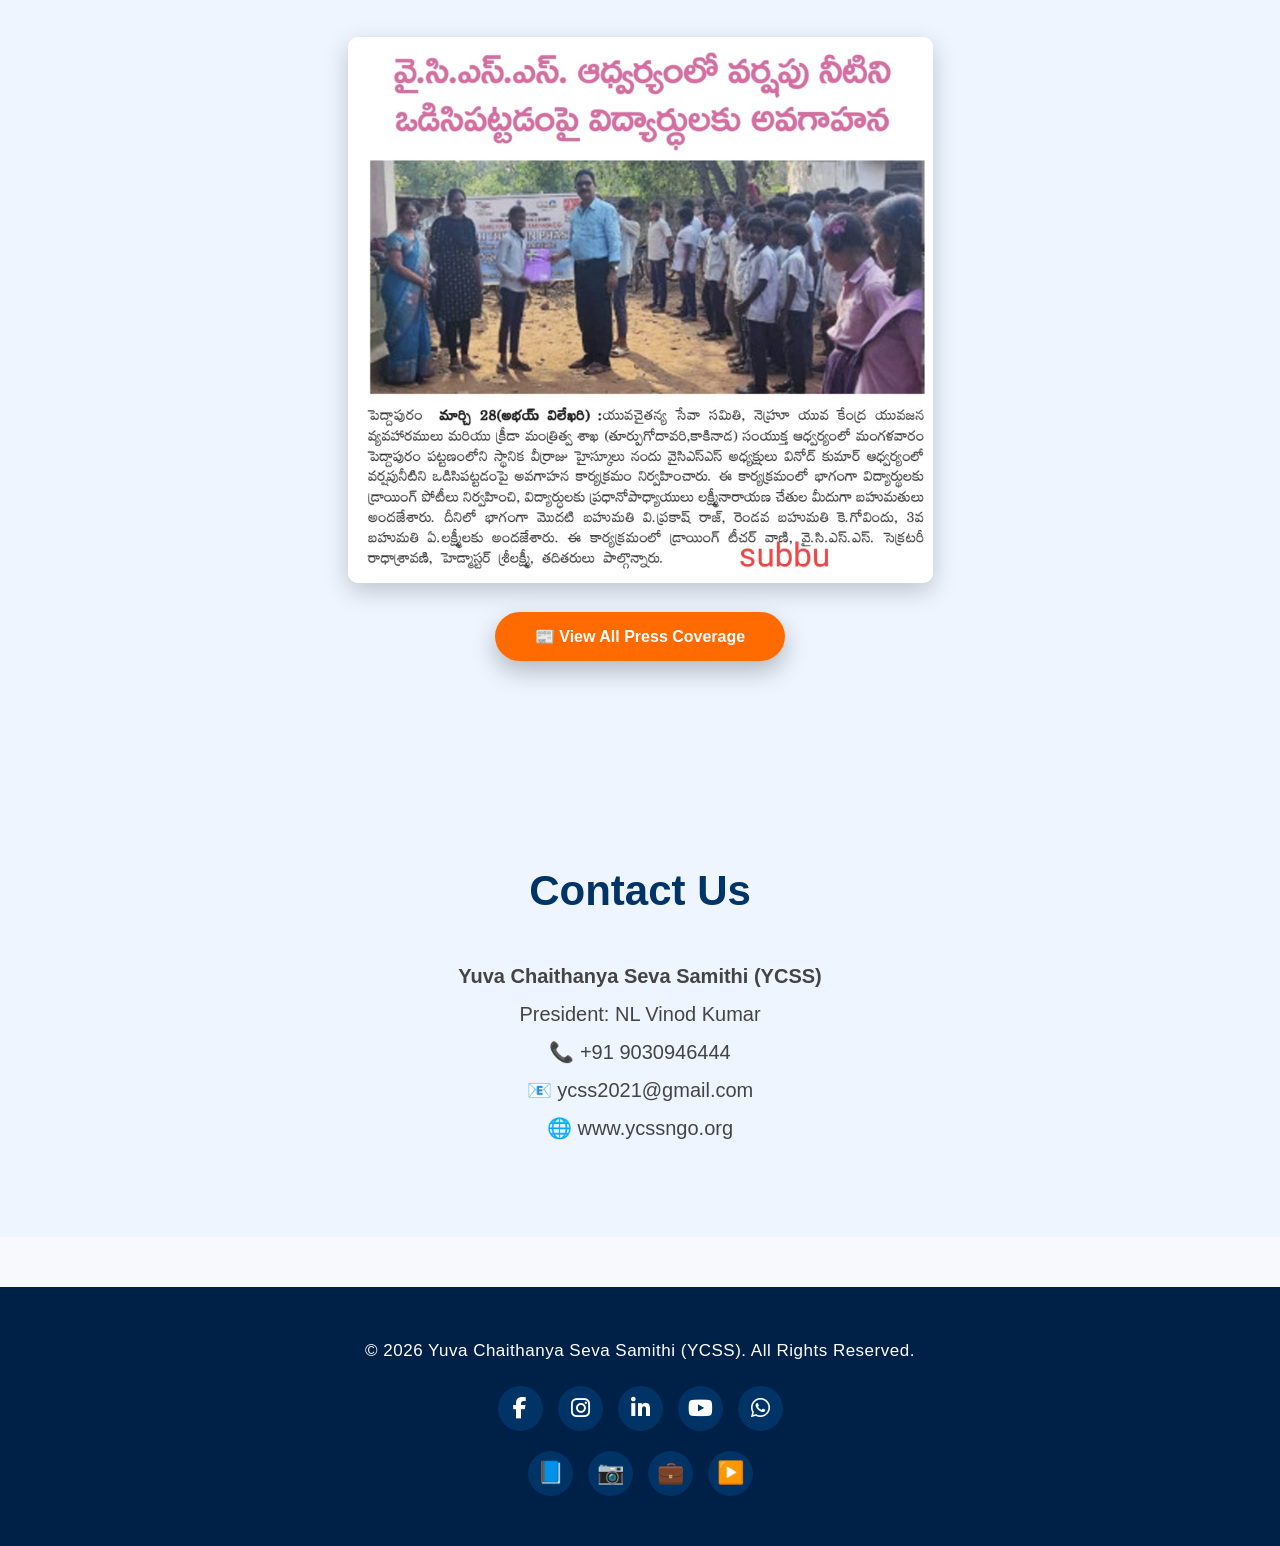
==== commit e5ff1392: "Update index.html" ====
--- a/index.html
+++ b/index.html
@@ -248,11 +248,11 @@
 </div>
 
 <div class="card">
-<img src="1.jpg" alt="YCSS Gallery Image" width="100%">
-</div>
-
-<div class="card">
-<img src="1.jpg" alt="YCSS Gallery Image" width="100%">
+<img src="4.jpg" alt="YCSS School Awareness Programme" width="100%">
+</div>
+
+<div class="card">
+<img src="10.jpg" alt="YCSS Community Development Activity" width="100%">
 </div>
 
 </div>
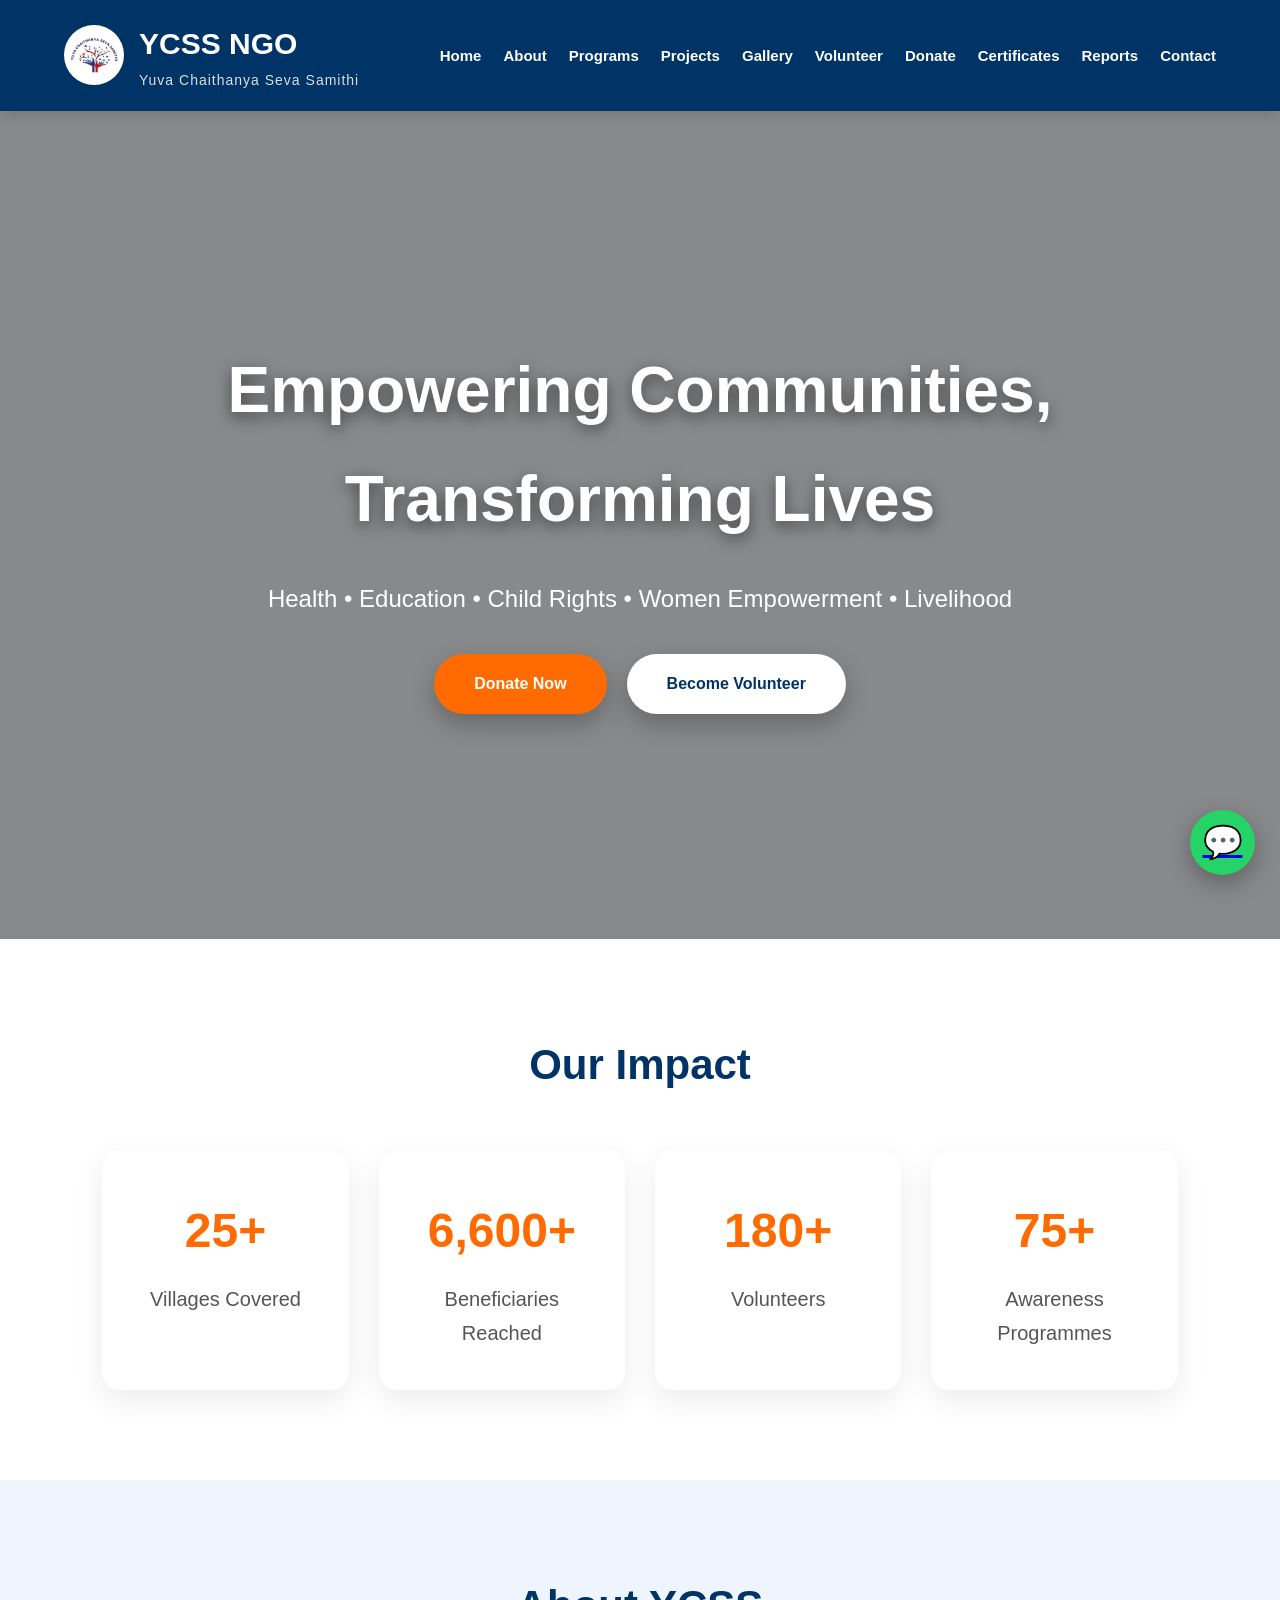
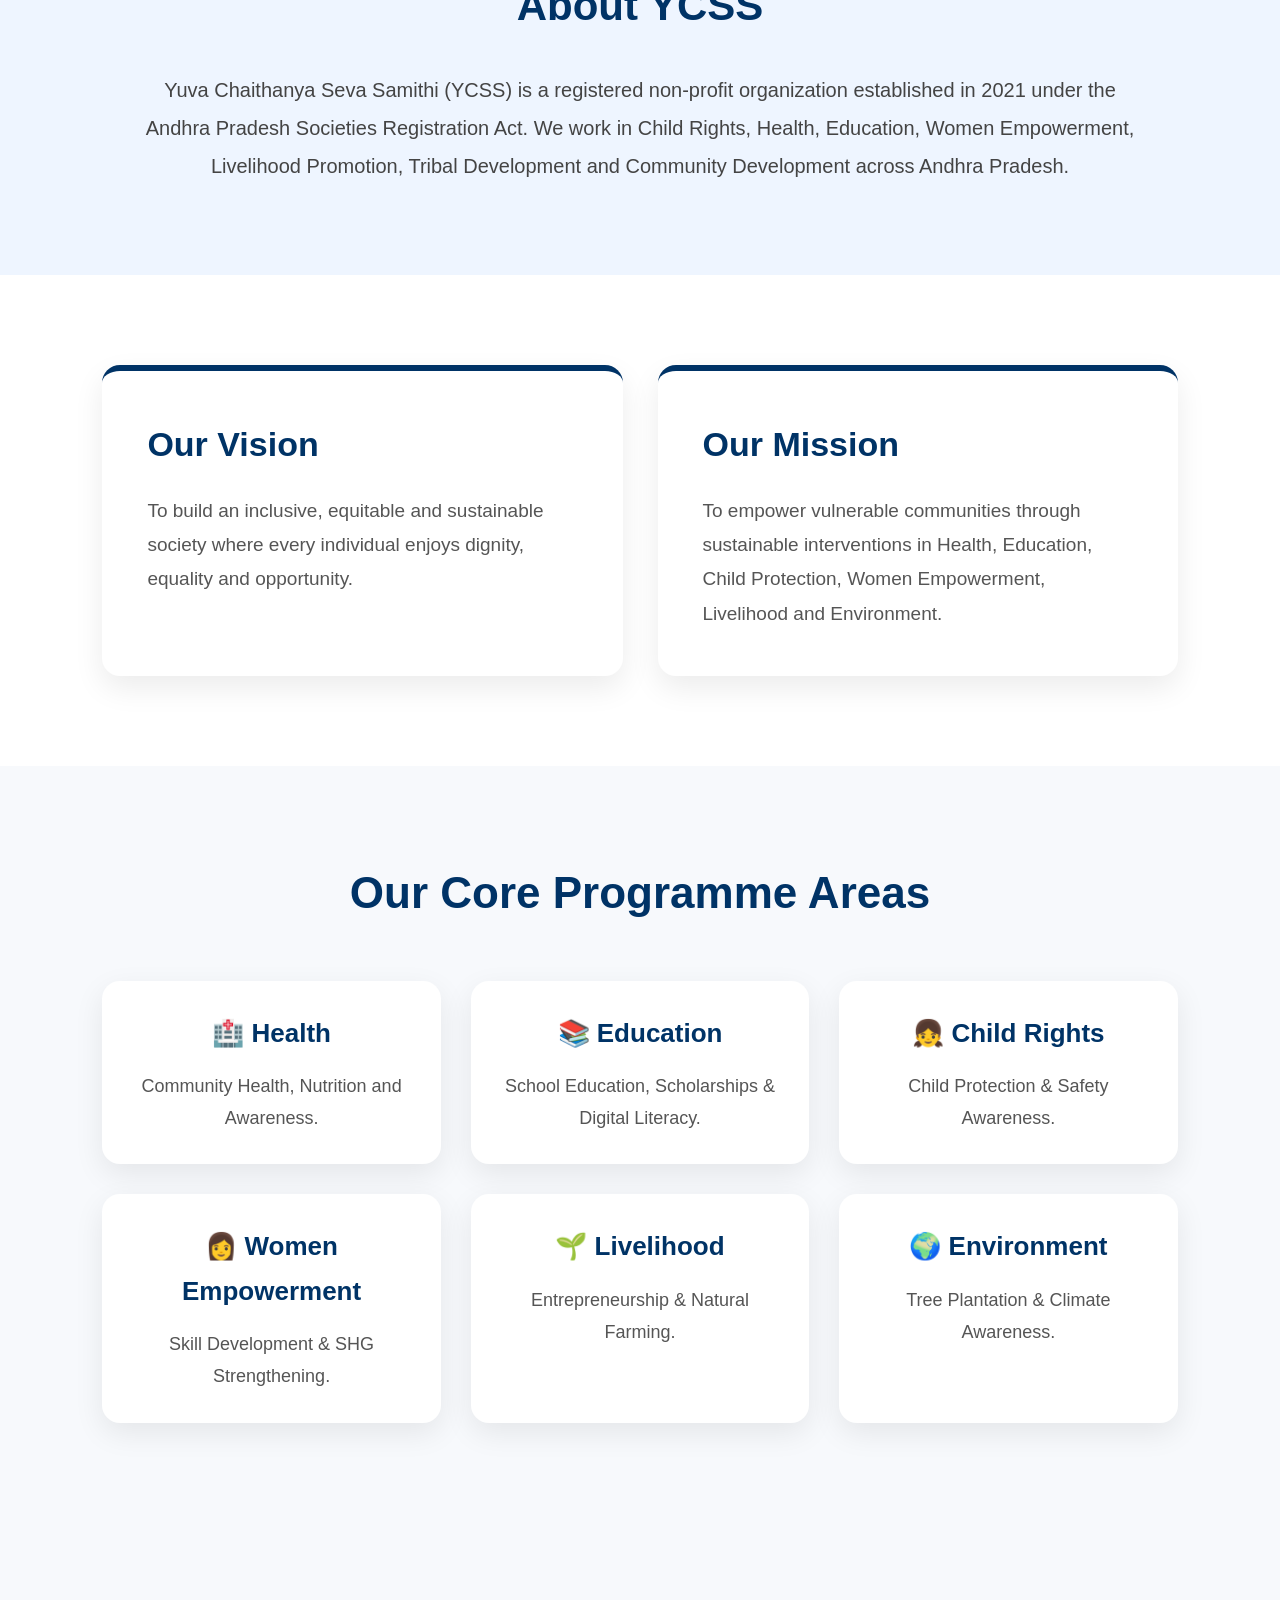
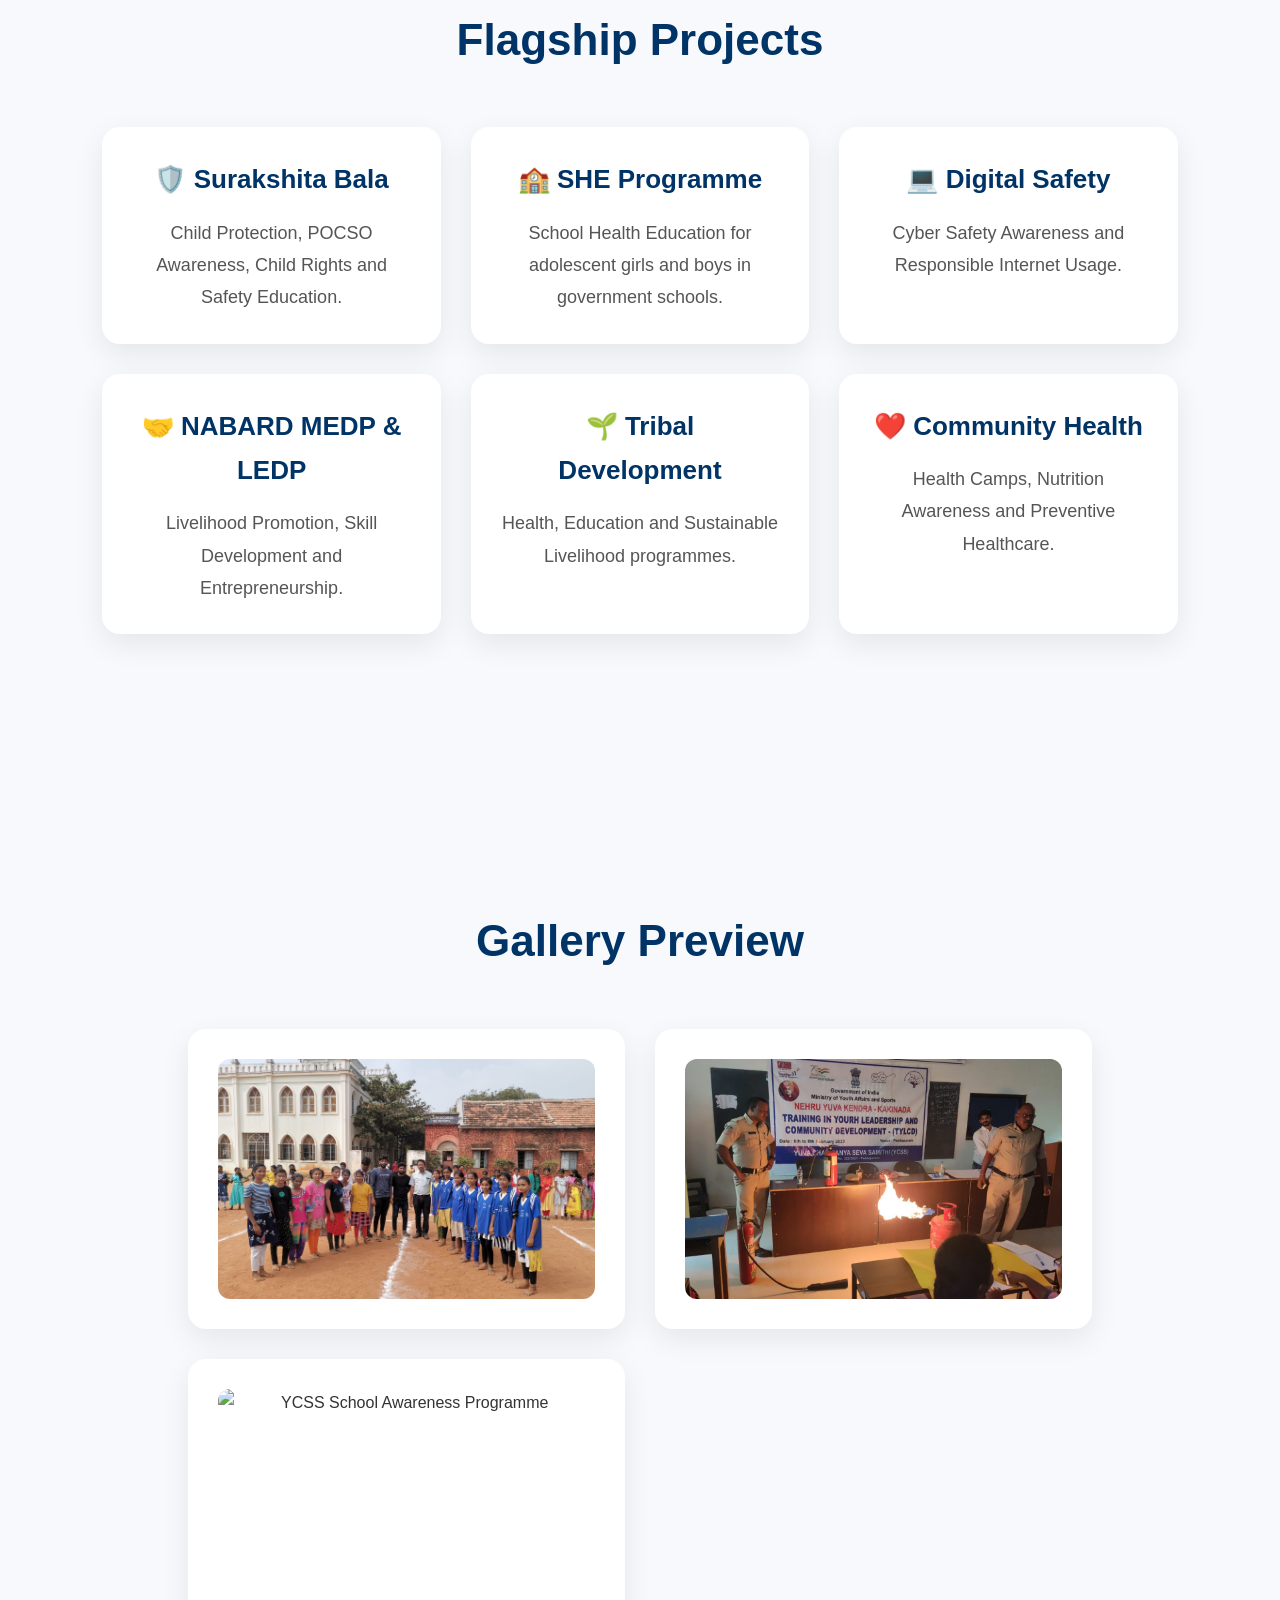
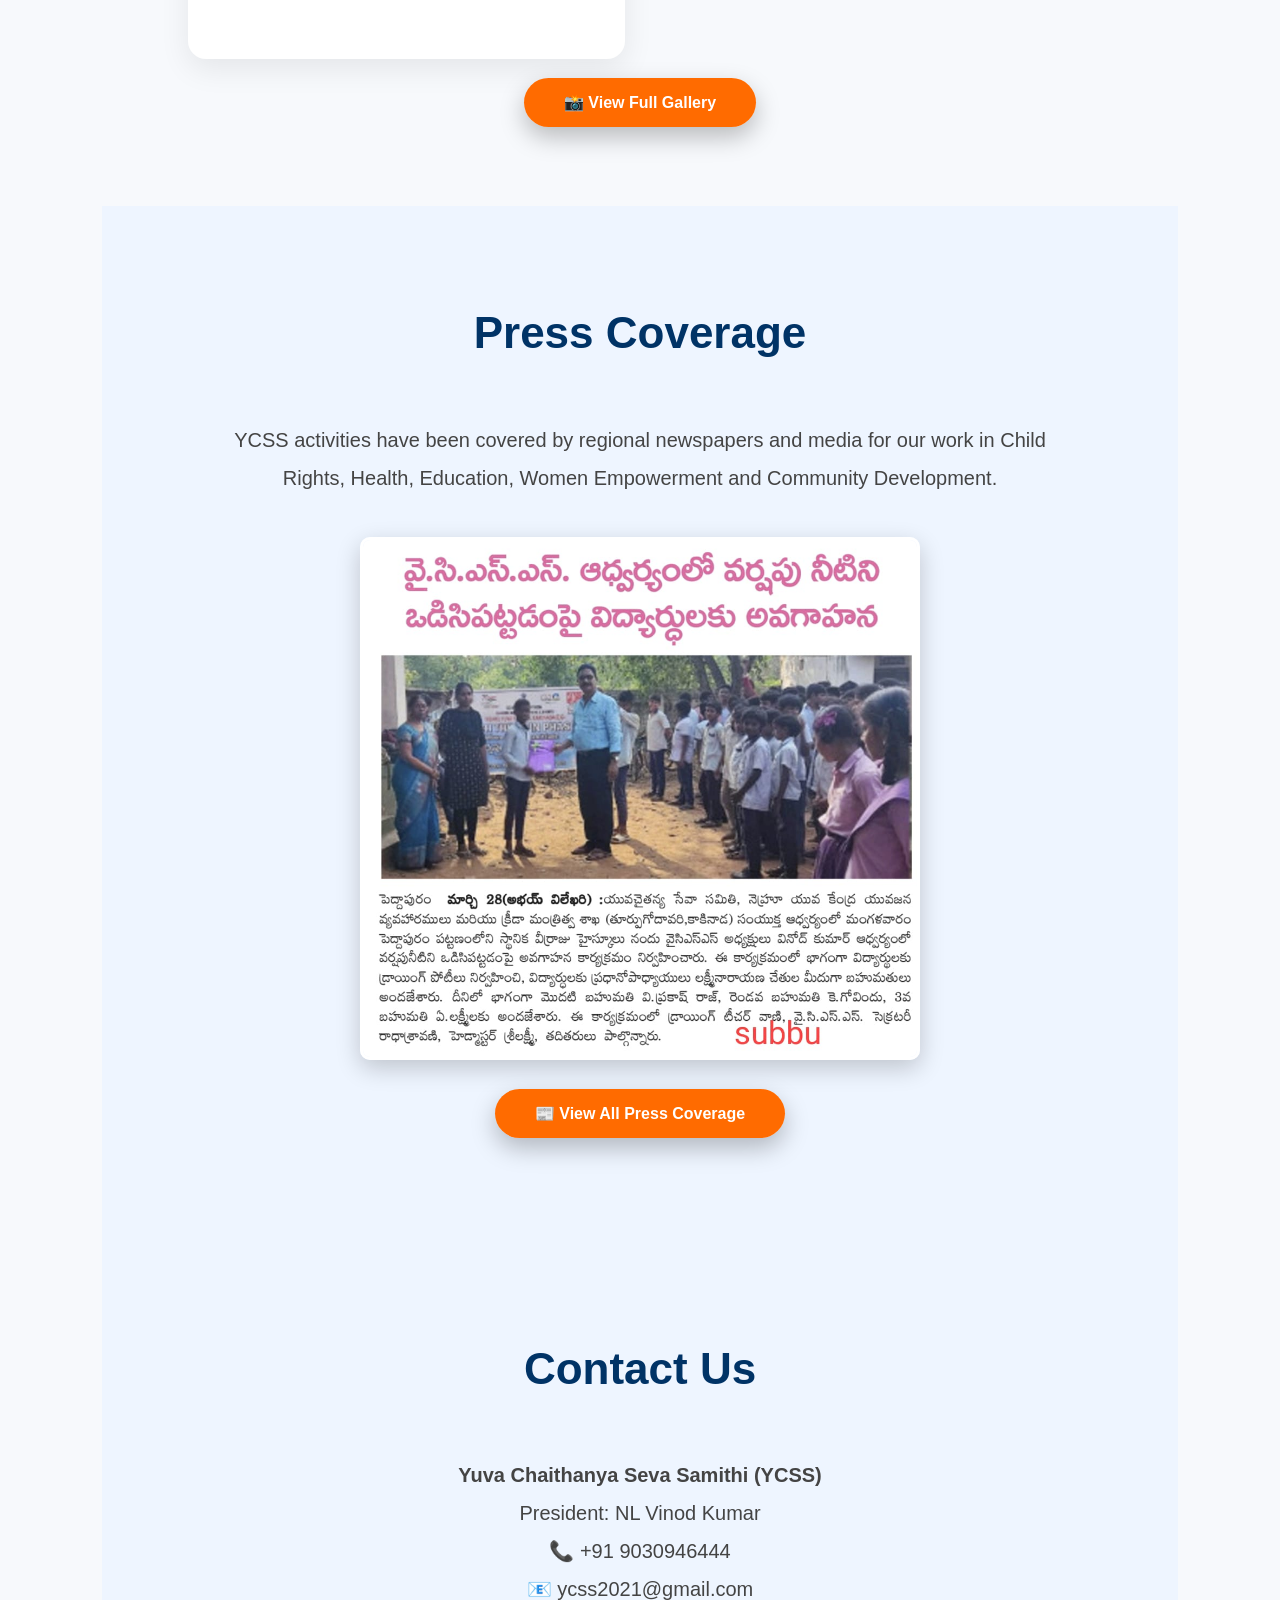
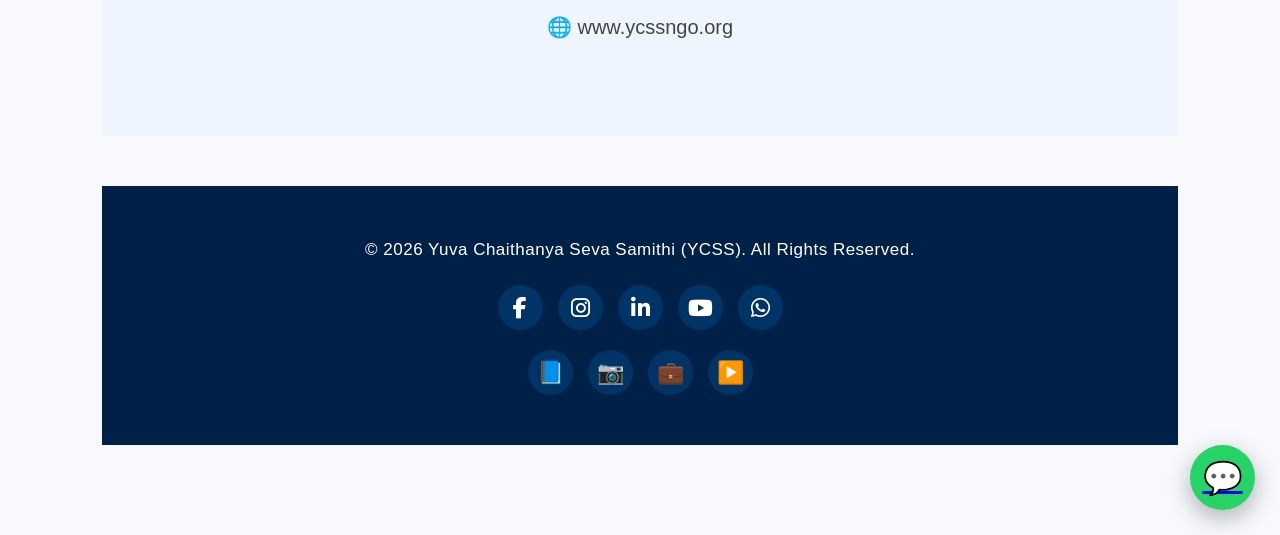
==== commit cca9a374: "Update index.html" ====
--- a/index.html
+++ b/index.html
@@ -239,21 +239,31 @@
 </section>
   <section class="programs">
 
+<section class="programs">
+
 <h2>Gallery Preview</h2>
 
 <div class="program-grid">
 
 <div class="card">
-<img src="1.jpg" alt="YCSS Gallery Image" width="100%">
-</div>
-
-<div class="card">
-<img src="4.jpg" alt="YCSS School Awareness Programme" width="100%">
-</div>
-
-<div class="card">
-<img src="10.jpg" alt="YCSS Community Development Activity" width="100%">
-</div>
+<img src="H1.jpg" alt="YCSS Health Awareness Programme" width="100%">
+</div>
+
+<div class="card">
+<img src="H2.jpg" alt="YCSS Community Development Programme" width="100%">
+</div>
+
+<div class="card">
+<img src="H3.jpg" alt="YCSS School Awareness Programme" width="100%">
+</div>
+
+</div>
+
+<div style="text-align:center; margin-top:30px;">
+
+<a href="gallery.html" class="btn">
+📸 View Full Gallery
+</a>
 
 </div>
 
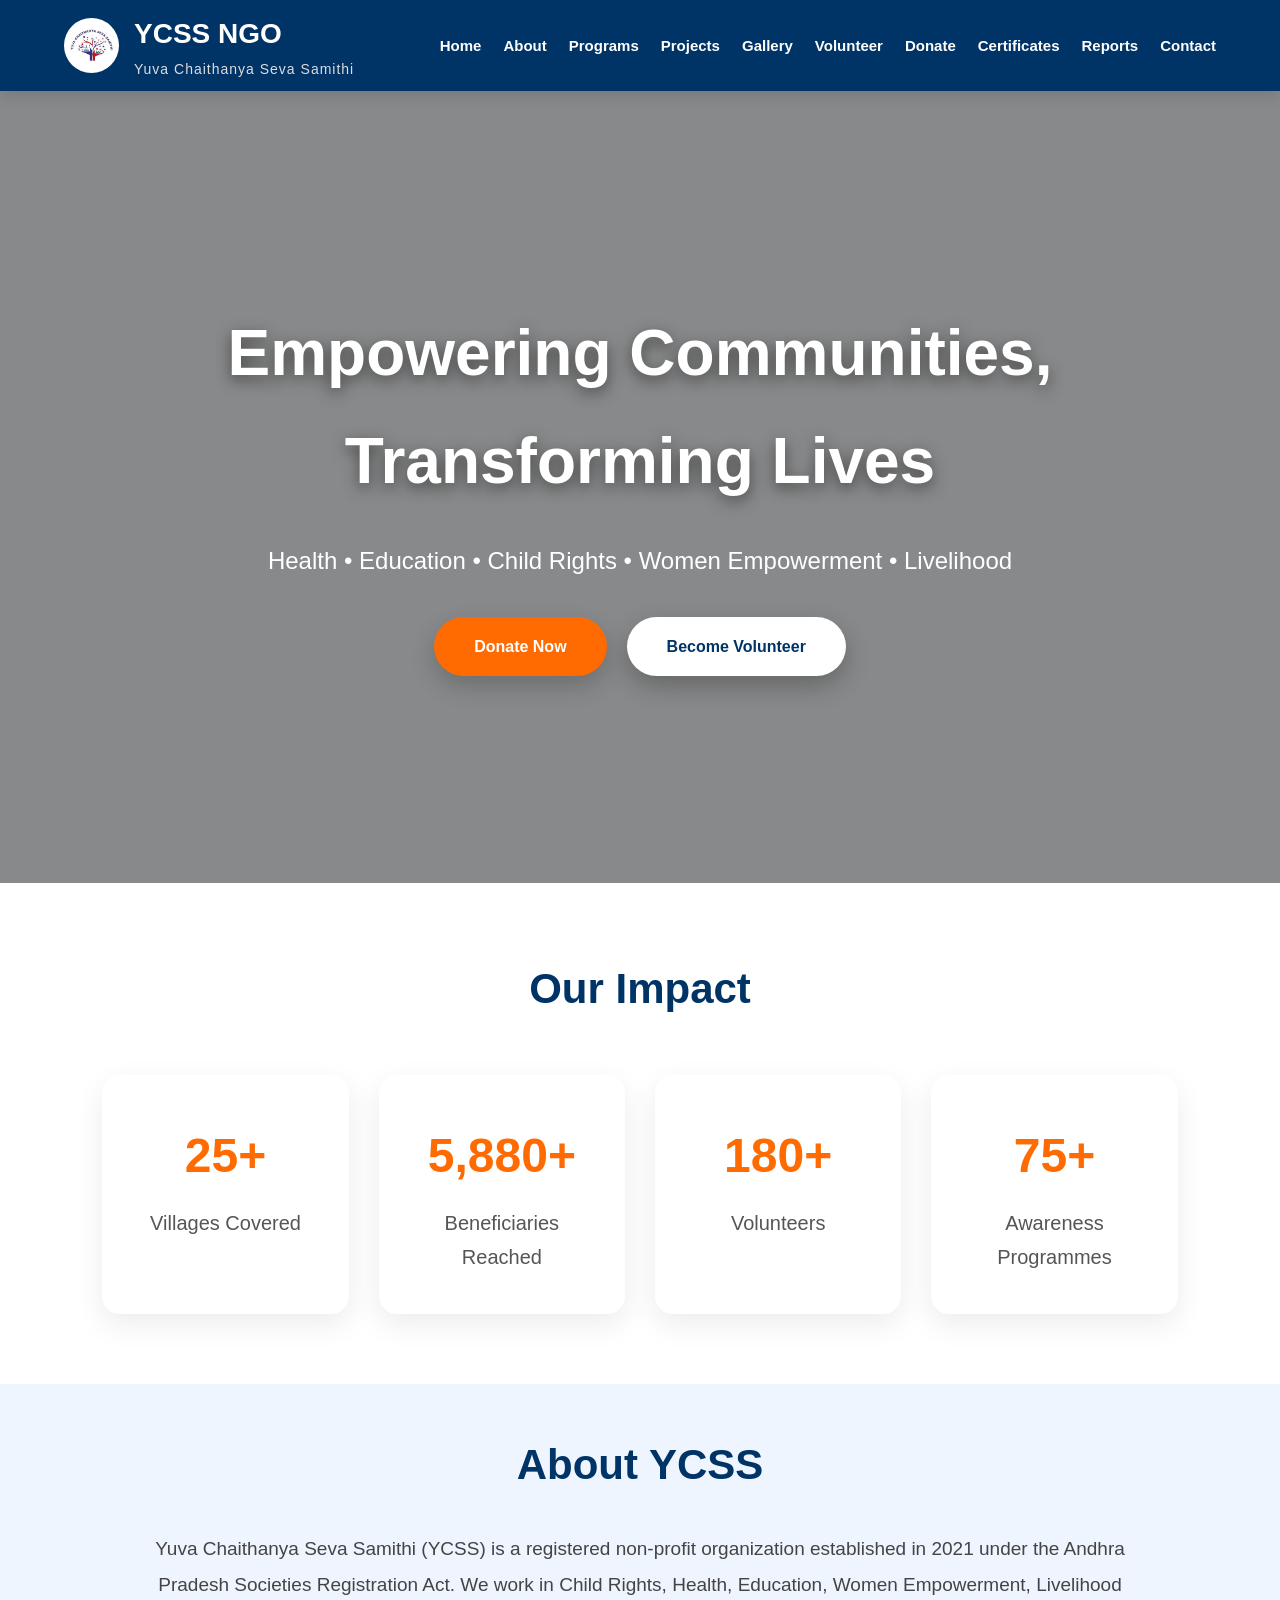
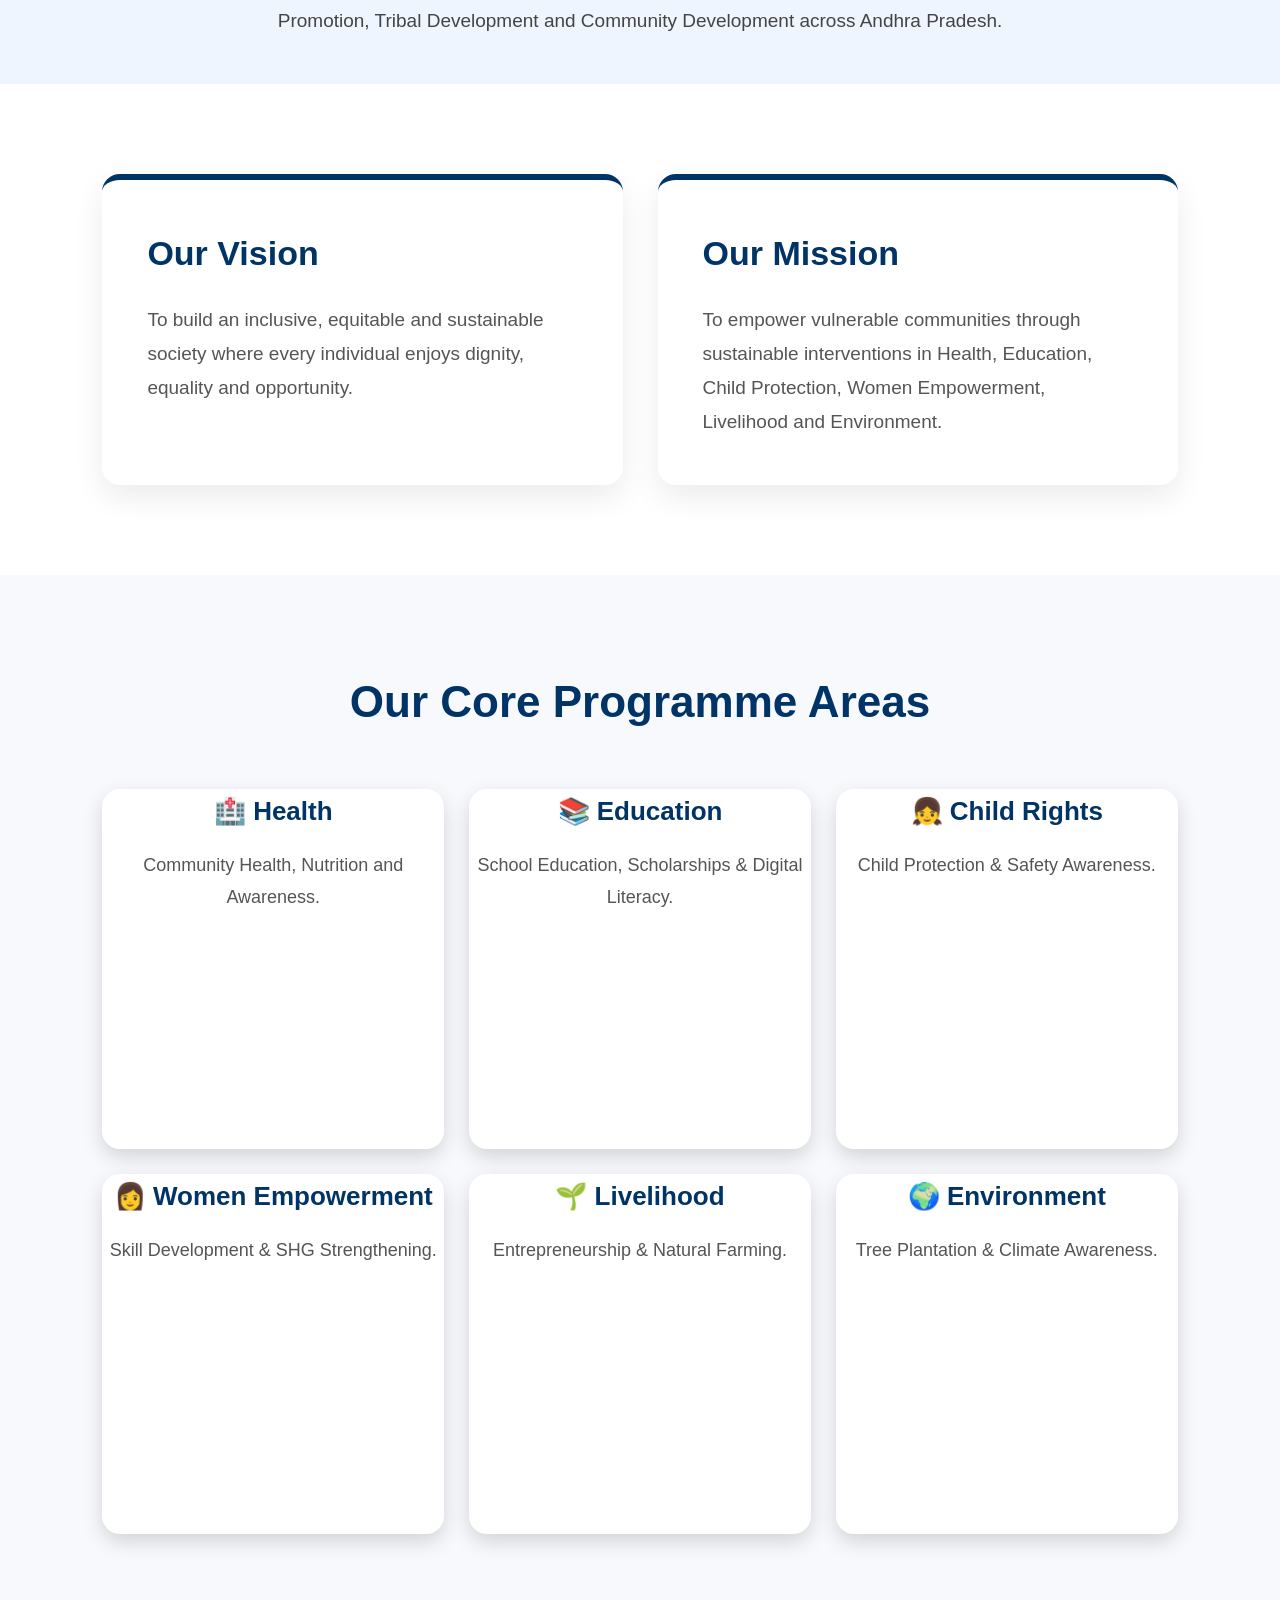
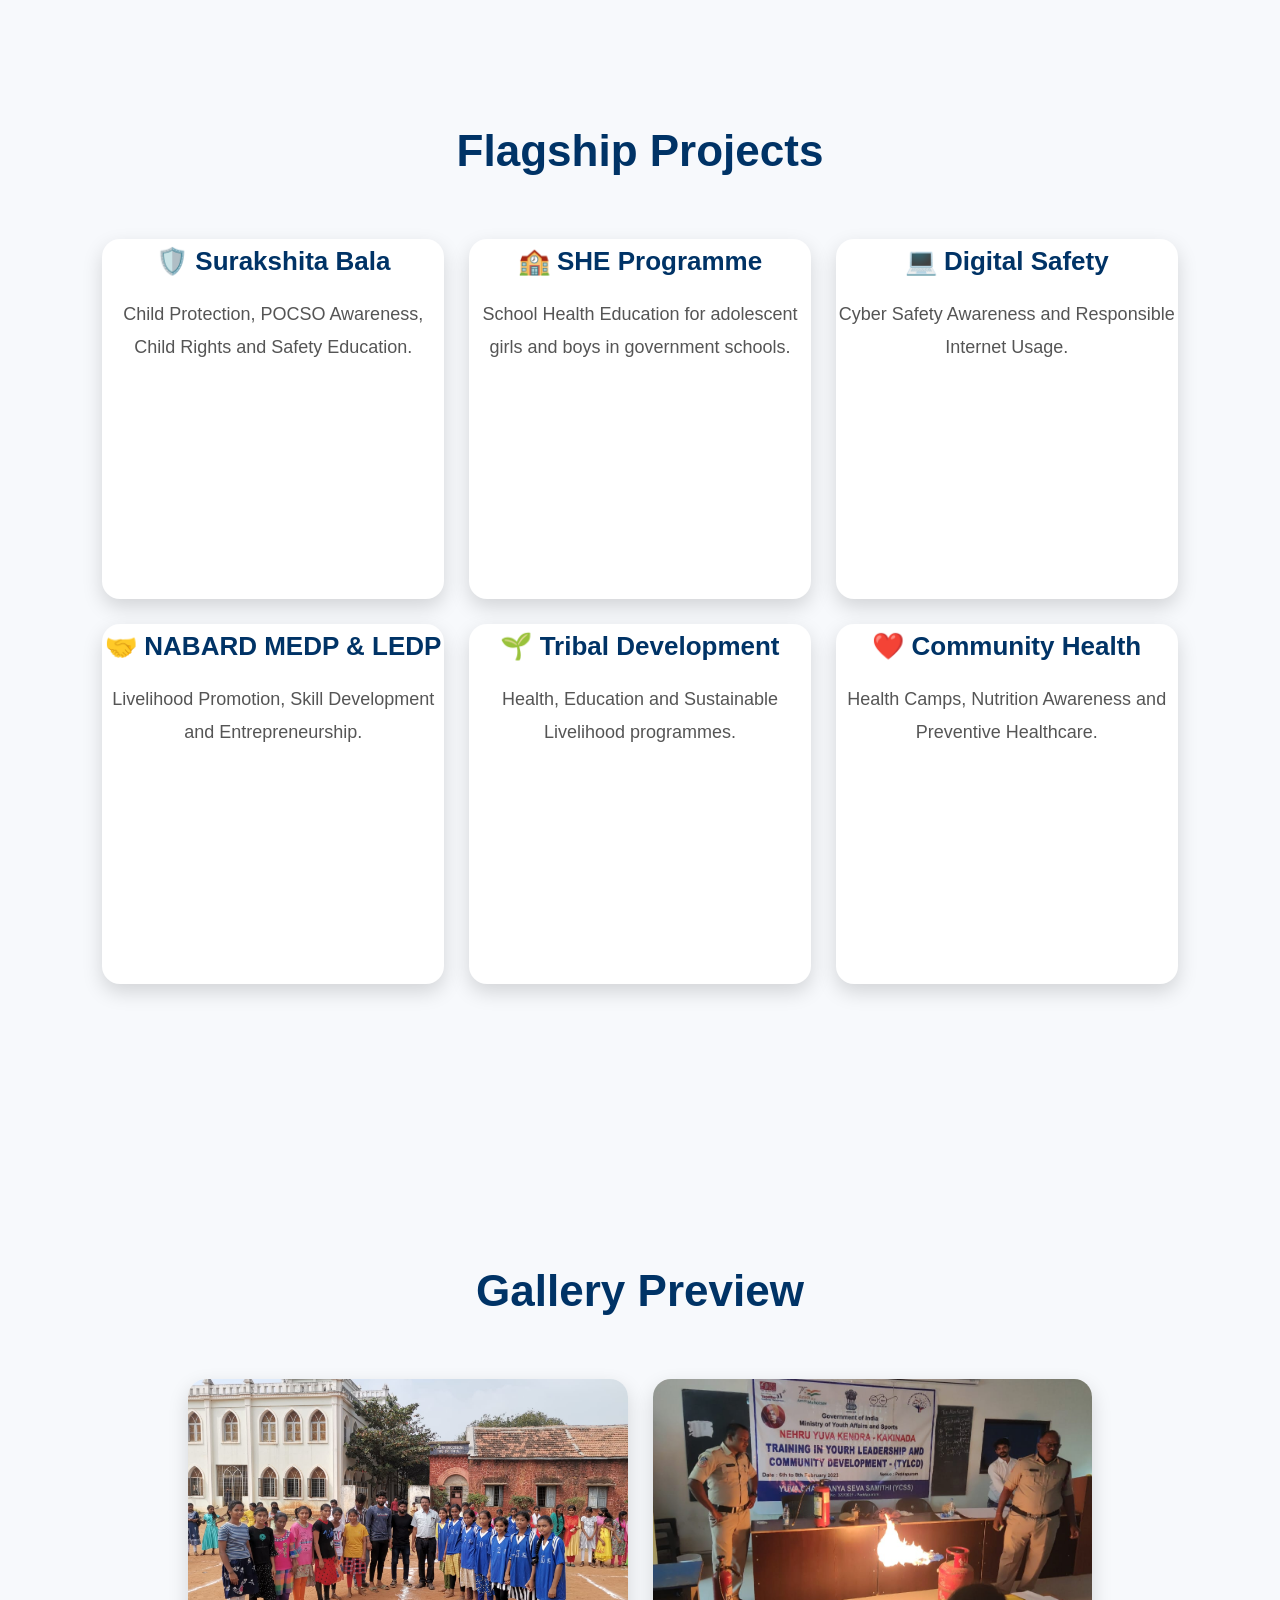
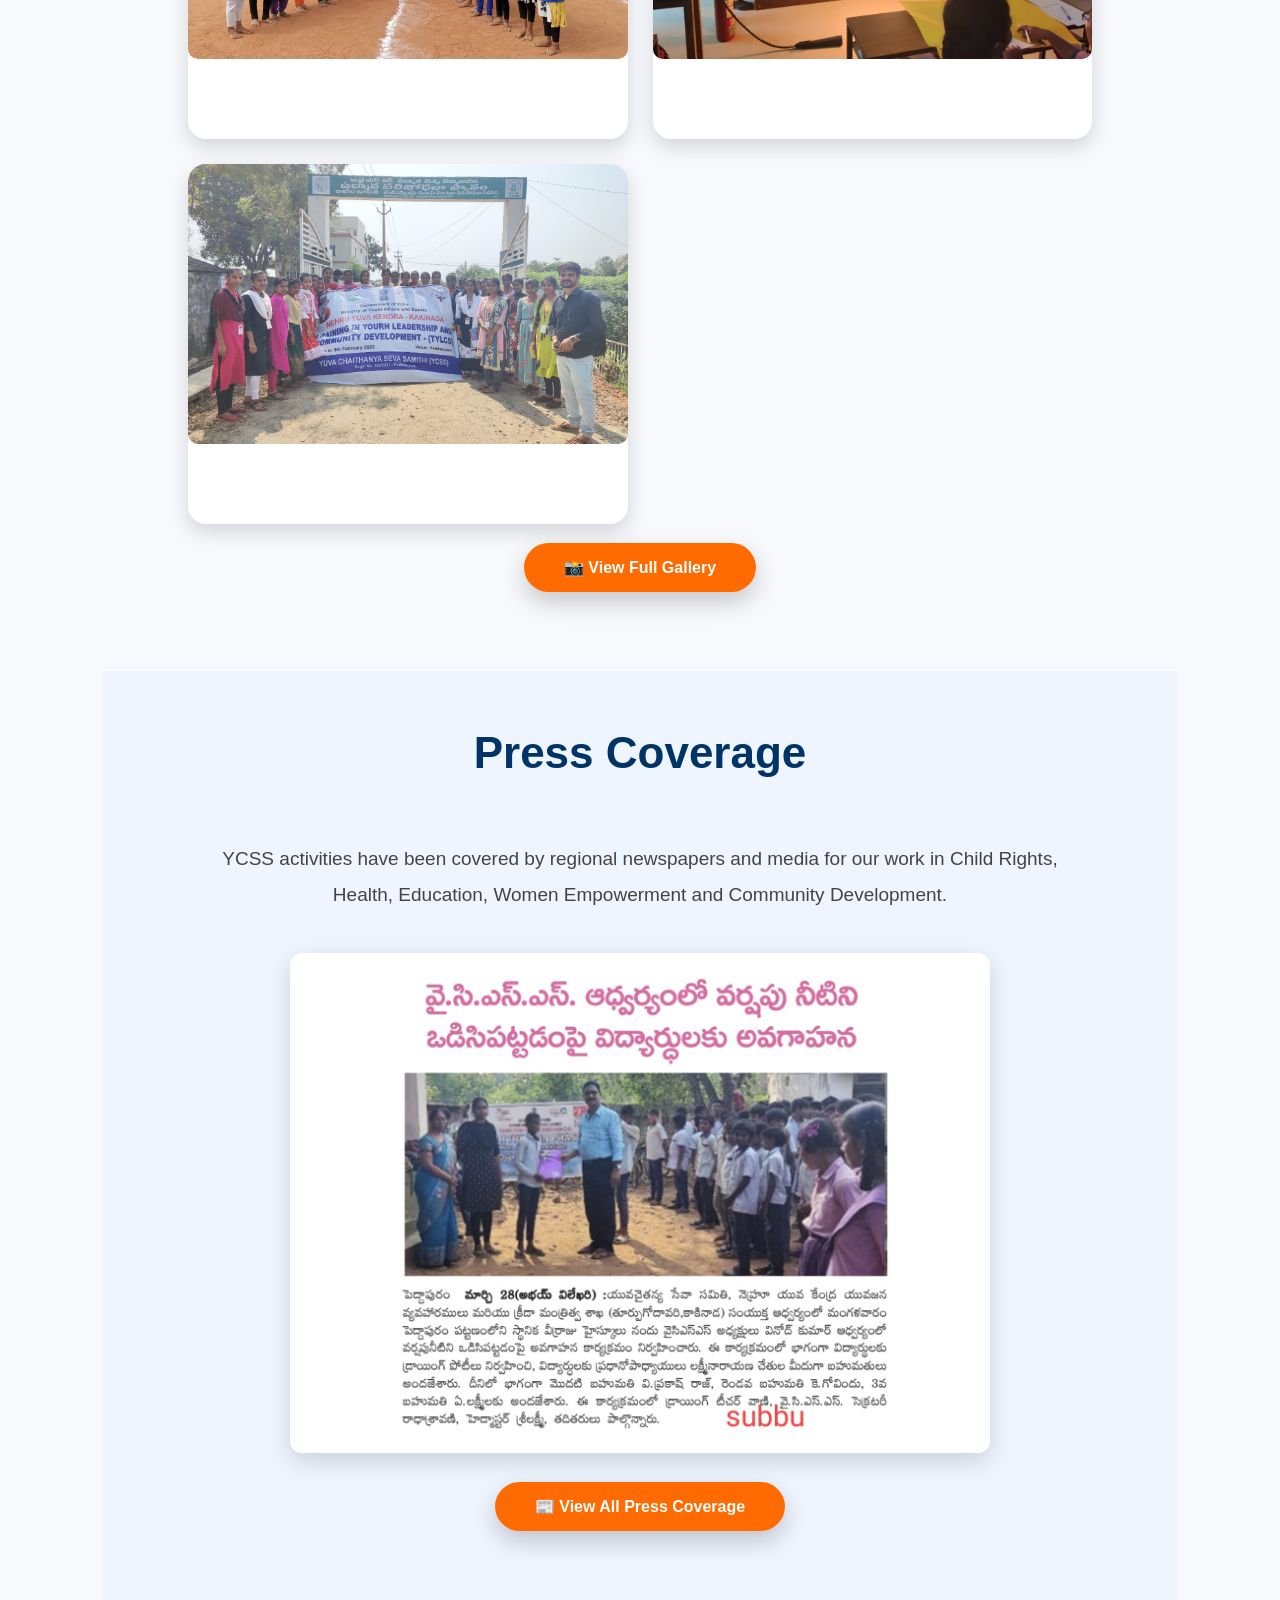
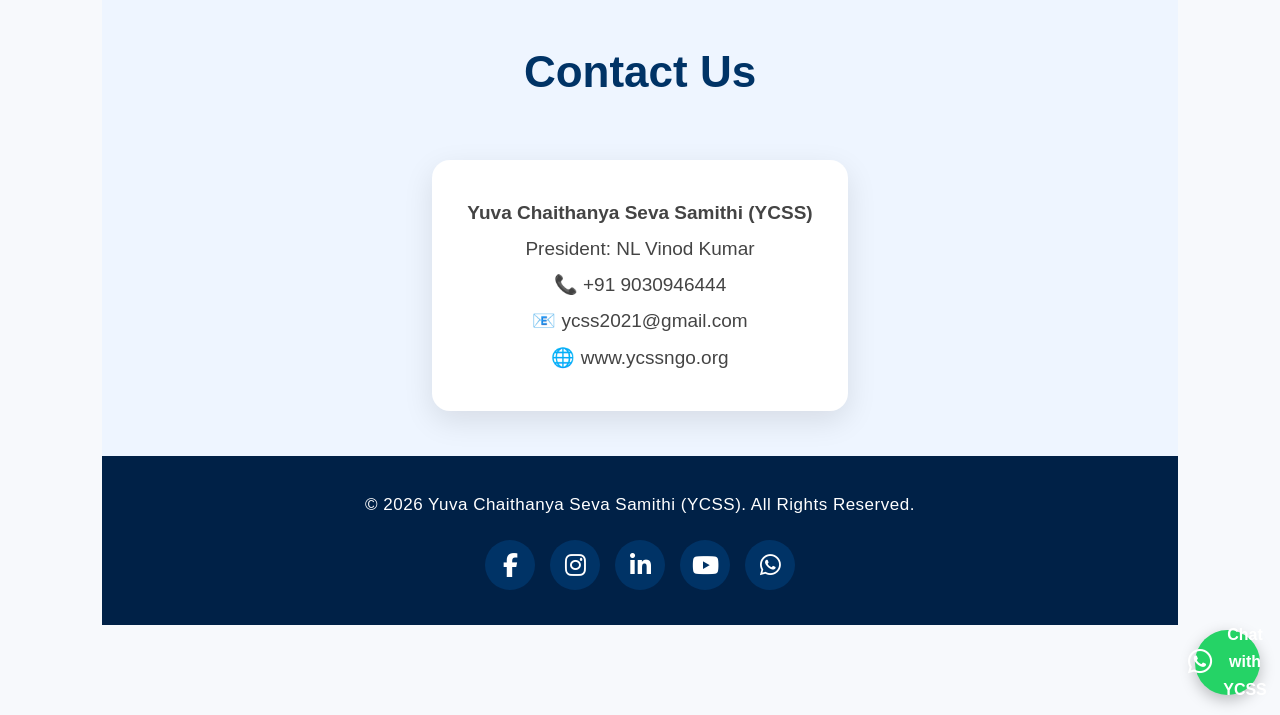
==== commit 1866807c: "Update index.html" ====
--- a/index.html
+++ b/index.html
@@ -326,16 +326,16 @@
 </p>
 <div class="social-icons">
 
-<a href="https://www.facebook.com/YCSSNGO" target="_blank" title="Facebook">
-<i class="fab fa-facebook-f"></i>
-</a>
-
-<a href="https://www.instagram.com/" target="_blank" title="Instagram">
-<i class="fab fa-instagram"></i>
-</a>
-
-<a href="https://www.linkedin.com/" target="_blank" title="LinkedIn">
-<i class="fab fa-linkedin-in"></i>
+<a href="https://www.facebook.com/profile.php?id=100088439295978" target="_blank" title="Facebook">
+    <i class="fab fa-facebook-f"></i>
+</a>
+
+<a href="https://www.instagram.com/ycss322/" target="_blank" title="Instagram">
+    <i class="fab fa-instagram"></i>
+</a>
+
+<a href="https://www.linkedin.com/in/yuva-chaithanya-seva-samithi-446671330/?skipRedirect=true" target="_blank" title="LinkedIn">
+    <i class="fab fa-linkedin-in"></i>
 </a>
 
 <a href="https://www.youtube.com/" target="_blank" title="YouTube">
--- a/style.css
+++ b/style.css
@@ -36,7 +36,7 @@
 display:flex;
 justify-content:space-between;
 align-items:center;
-padding:18px 0;
+padding:10px 0;
 }
 
 .logo h1{
@@ -89,7 +89,7 @@
 
 .hero{
 
-height:92vh;
+height:88vh;
 
 background:
 
@@ -207,7 +207,7 @@
 
 .impact{
 
-padding:90px 8%;
+padding:70px 8%;
 
 background:white;
 
@@ -277,7 +277,7 @@
 ==================================================*/
 
 .about-home{
-padding:90px 10%;
+padding:45px 10%;
 text-align:center;
 background:#eef5ff;
 }
@@ -292,7 +292,7 @@
 .about-home p{
 max-width:1000px;
 margin:auto;
-font-size:20px;
+font-size:19px;
 line-height:1.9;
 color:#444;
 }
@@ -440,9 +440,9 @@
 footer{
 background:#002147;
 color:#fff;
-padding:50px 20px;
+padding:35px 20px;
 text-align:center;
-margin-top:50px;
+margin-top:0;
 }
 
 footer p{
@@ -768,8 +768,11 @@
 }
 
 .social-icons a:hover{
+
 background:#25D366;
-transform:scale(1.1);
+
+transform:translateY(-5px);
+
 }
 .logo{
 display:flex;
@@ -778,8 +781,8 @@
 }
 
 .logo img{
-width:60px;
-height:60px;
+width:55px;
+height:55px;
 object-fit:contain;
 background:#fff;
 border-radius:50%;
@@ -788,7 +791,7 @@
 
 .logo h1{
 margin:0;
-font-size:30px;
+font-size:28px;
 color:#fff;
 }
 
@@ -797,37 +800,313 @@
 font-size:14px;
 color:#ddd;
 }
+/* ==========================
+   PRESS COVERAGE SLIDER
+========================== */
+
 .press-slider{
-    max-width:900px;
+    width:100%;
+    max-width:700px;
+    height:500px;
     margin:40px auto;
+    display:flex;
+    justify-content:center;
+    align-items:center;
+    background:#ffffff;
+    border-radius:12px;
+    box-shadow:0 8px 25px rgba(0,0,0,.15);
+    overflow:hidden;
+}
+
+.pressSlide{
+    display:none;
+    width:100%;
+    height:100%;
+    object-fit:contain;
+    padding:15px;
+    box-sizing:border-box;
+}
+.contact-details{
     text-align:center;
-}
-
-.pressSlide{
-
-display:none;
-
-width:65%;
-
-max-width:600px;
-
-height:auto;
-
-margin:30px auto;
-
-border-radius:10px;
-
-border:3px solid #ffffff;
-
+    line-height:1.5;
+    font-size:18px;
+}
+.program-grid .card img{
+    width:100%;
+    height:220px;
+    object-fit:cover;
+    border-radius:10px;
+    transition:0.3s;
+}
+
+.program-grid .card img:hover{
+    transform:scale(1.03);
+}
+.social-icons{
+    display:flex;
+    justify-content:center;
+    align-items:center;
+    gap:15px;
+    margin-top:20px;
+    flex-wrap:wrap;
+}
+
+.social-icons a{
+    width:50px;
+    height:50px;
+    background:#003366;
+    color:#fff;
+    border-radius:50%;
+    display:flex;
+    justify-content:center;
+    align-items:center;
+    text-decoration:none;
+    font-size:24px;
+    overflow:hidden;
+}
+
+.social-icons a i{
+    display:block;
+    line-height:1;
+}
+
+.social-icons a::before,
+.social-icons a::after{
+    display:none !important;
+    content:none !important;
+}
+.program-grid{
+
+display:grid;
+
+grid-template-columns:repeat(auto-fit,minmax(320px,1fr));
+
+gap:35px;
+
+align-items:stretch;
+
+}
+.card{
+
+display:flex;
+
+flex-direction:column;
+
+justify-content:space-between;
+
+min-height:360px;
+
+}
+.card p{
+
+flex-grow:1;
+
+line-height:1.8;
+
+}
+.card .btn{
+
+margin-top:25px;
+
+align-self:center;
+
+width:220px;
+
+text-align:center;
+
+}
+.btn.disabled{
+
+background:#ff6b00;
+
+color:#fff;
+
+pointer-events:none;
+
+cursor:not-allowed;
+
+opacity:0.85;
+
+box-shadow:none;
+
+}
+.verify-btn{
+
+margin-top:15px;
+text-align:center;
+
+}
+.about-home{
+
+min-height:auto;
+
+}
+.btn{
+
+box-shadow:0 10px 25px rgba(0,0,0,.20);
+
+}
+.contact-details{
+background:#fff;
+padding:35px;
+border-radius:18px;
+box-shadow:0 10px 30px rgba(0,0,0,.10);
+display:inline-block;
+margin-top:20px;
+font-size:18px;
+line-height:2;
+}
+
+.contact-details a{
+text-decoration:none;
+color:#003366;
+font-weight:bold;
+}
+
+.contact-details a:hover{
+color:#ff6b00;
+}
+.map-frame{
+width:100%;
+height:450px;
+border:3px solid white;
+border-radius:15px;
 box-shadow:0 8px 25px rgba(0,0,0,.20);
-
-}
-.contact-details{
-
-text-align:center;
-
-line-height:1.7;
-
-font-size:18px;
-
-}
+}.footer-links{
+list-style:none;
+padding:0;
+}
+
+.footer-links li{
+margin:8px 0;
+}
+
+.footer-links a{
+color:#fff;
+text-decoration:none;
+}
+
+.footer-links a:hover{
+color:#FFD700;
+}
+.verify-btn{
+    margin-top:30px;
+    text-align:center;
+}
+
+.verify-btn .btn{
+    display:inline-block;
+    background:#ff6b00;
+    color:#fff;
+    padding:15px 35px;
+    border-radius:50px;
+    text-decoration:none;
+    font-size:20px;
+    font-weight:600;
+    box-shadow:0 10px 25px rgba(0,0,0,.25);
+    transition:.3s;
+}
+
+.verify-btn .btn:hover{
+    background:#e65c00;
+    transform:translateY(-3px);
+}
+.whatsapp-float{
+    position:fixed;
+    bottom:20px;
+    right:20px;
+    background:#25D366;
+    color:#fff;
+    padding:14px 20px;
+    border-radius:50px;
+    display:flex;
+    align-items:center;
+    gap:10px;
+    text-decoration:none;
+    box-shadow:0 5px 15px rgba(0,0,0,.25);
+    z-index:9999;
+    font-weight:600;
+}
+
+.whatsapp-float i{
+    font-size:28px;
+}
+
+.whatsapp-float span{
+    color:#fff;
+}
+
+.whatsapp-float:hover{
+    background:#1EBE5D;
+}
+
+@media(max-width:768px){
+    .whatsapp-float span{
+        display:none;
+    }
+
+    .whatsapp-float{
+        width:60px;
+        height:60px;
+        border-radius:50%;
+        justify-content:center;
+        padding:0;
+    }
+}
+.program-grid .card{
+    padding:0;
+    overflow:hidden;
+    border-radius:20px;
+}
+
+.program-grid .card img{
+    width:100%;
+    height:300px;
+    object-fit:cover;
+    display:block;
+    transition:0.4s;
+}
+
+.program-grid .card img:hover{
+    transform:scale(1.05);
+}
+.program-grid{
+display:grid;
+grid-template-columns:repeat(auto-fit,minmax(320px,1fr));
+gap:25px;
+}
+
+.program-grid .card{
+padding:0;
+border-radius:18px;
+overflow:hidden;
+background:#fff;
+box-shadow:0 8px 20px rgba(0,0,0,.15);
+}
+
+.program-grid .card img{
+width:100%;
+height:280px;
+object-fit:cover;
+display:block;
+cursor:pointer;
+transition:.4s;
+}
+
+.program-grid .card img:hover{
+transform:scale(1.05);
+}
+.footer-container h3{
+    color:#FFD700;
+}
+
+.footer-container p,
+.footer-container a{
+    color:#ffffff;
+    text-decoration:none;
+    line-height:2;
+}
+
+.footer-container a:hover{
+    color:#ffb300;
+}
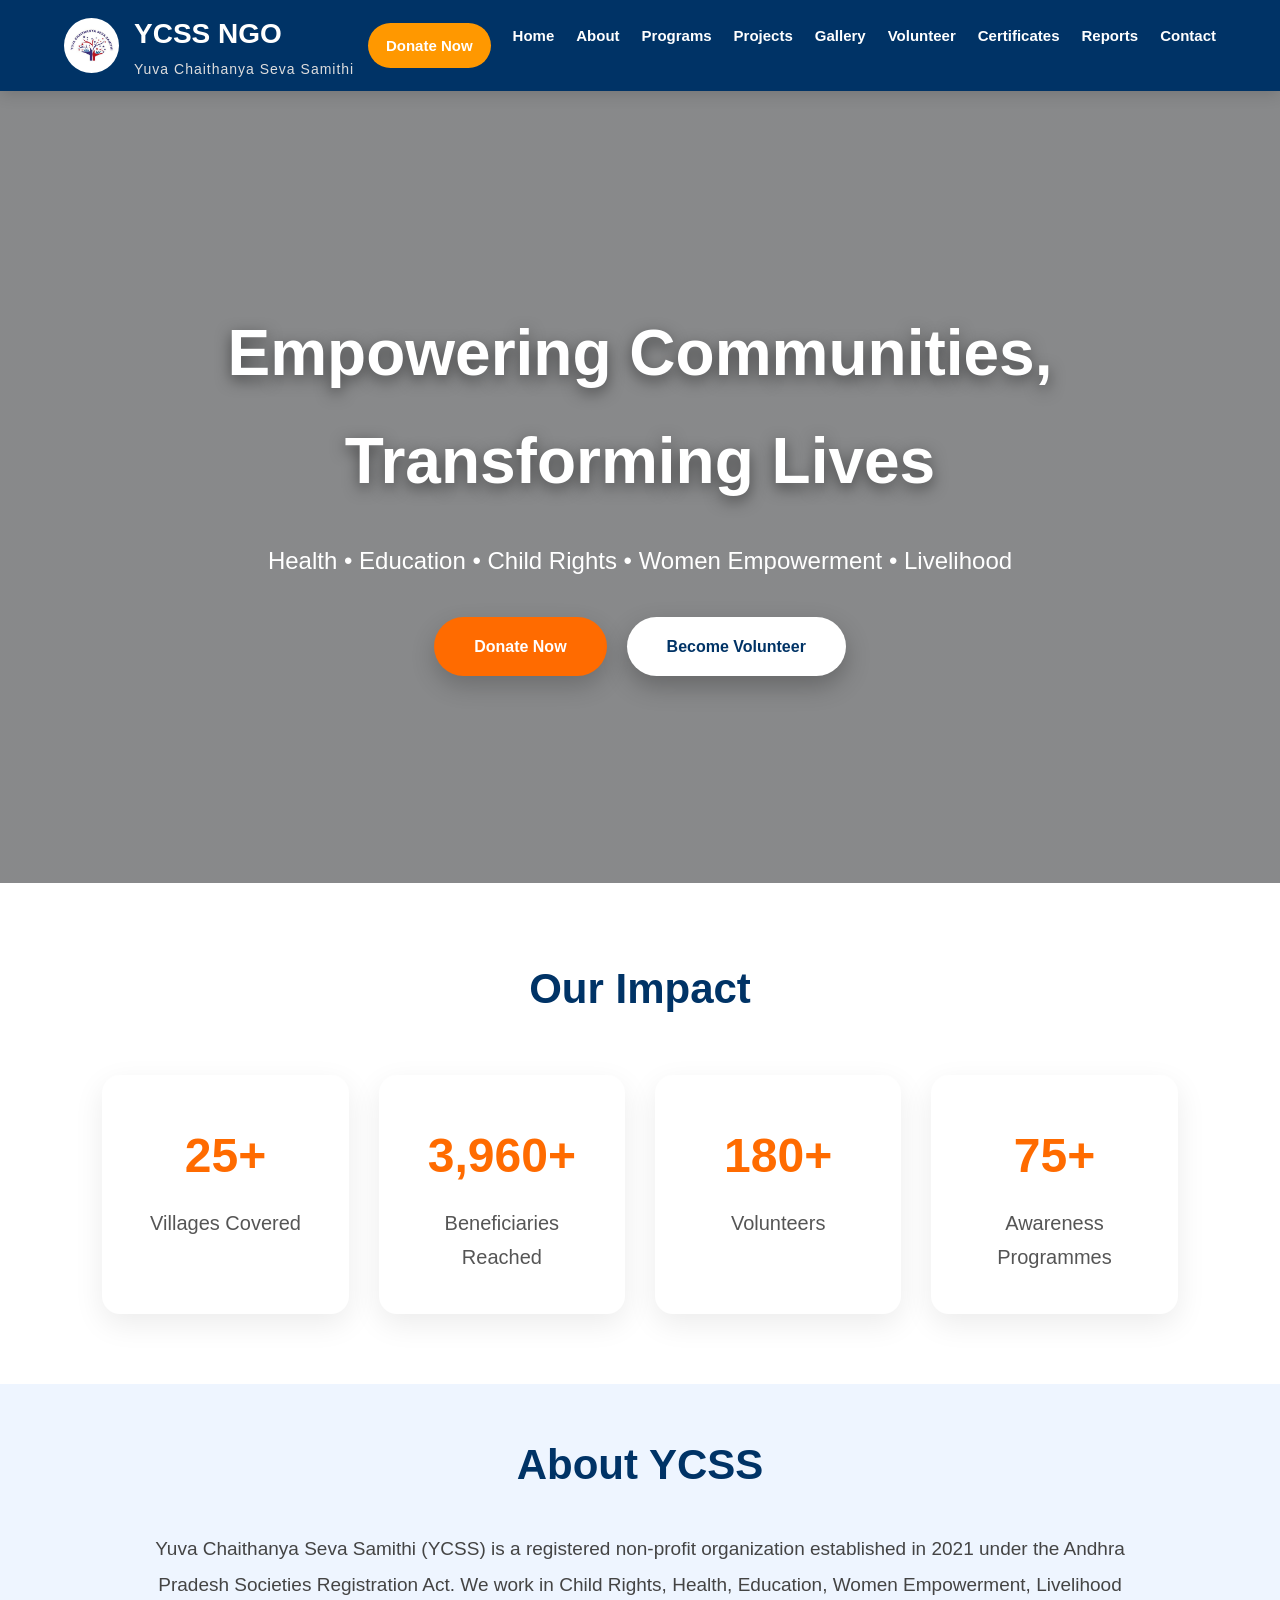
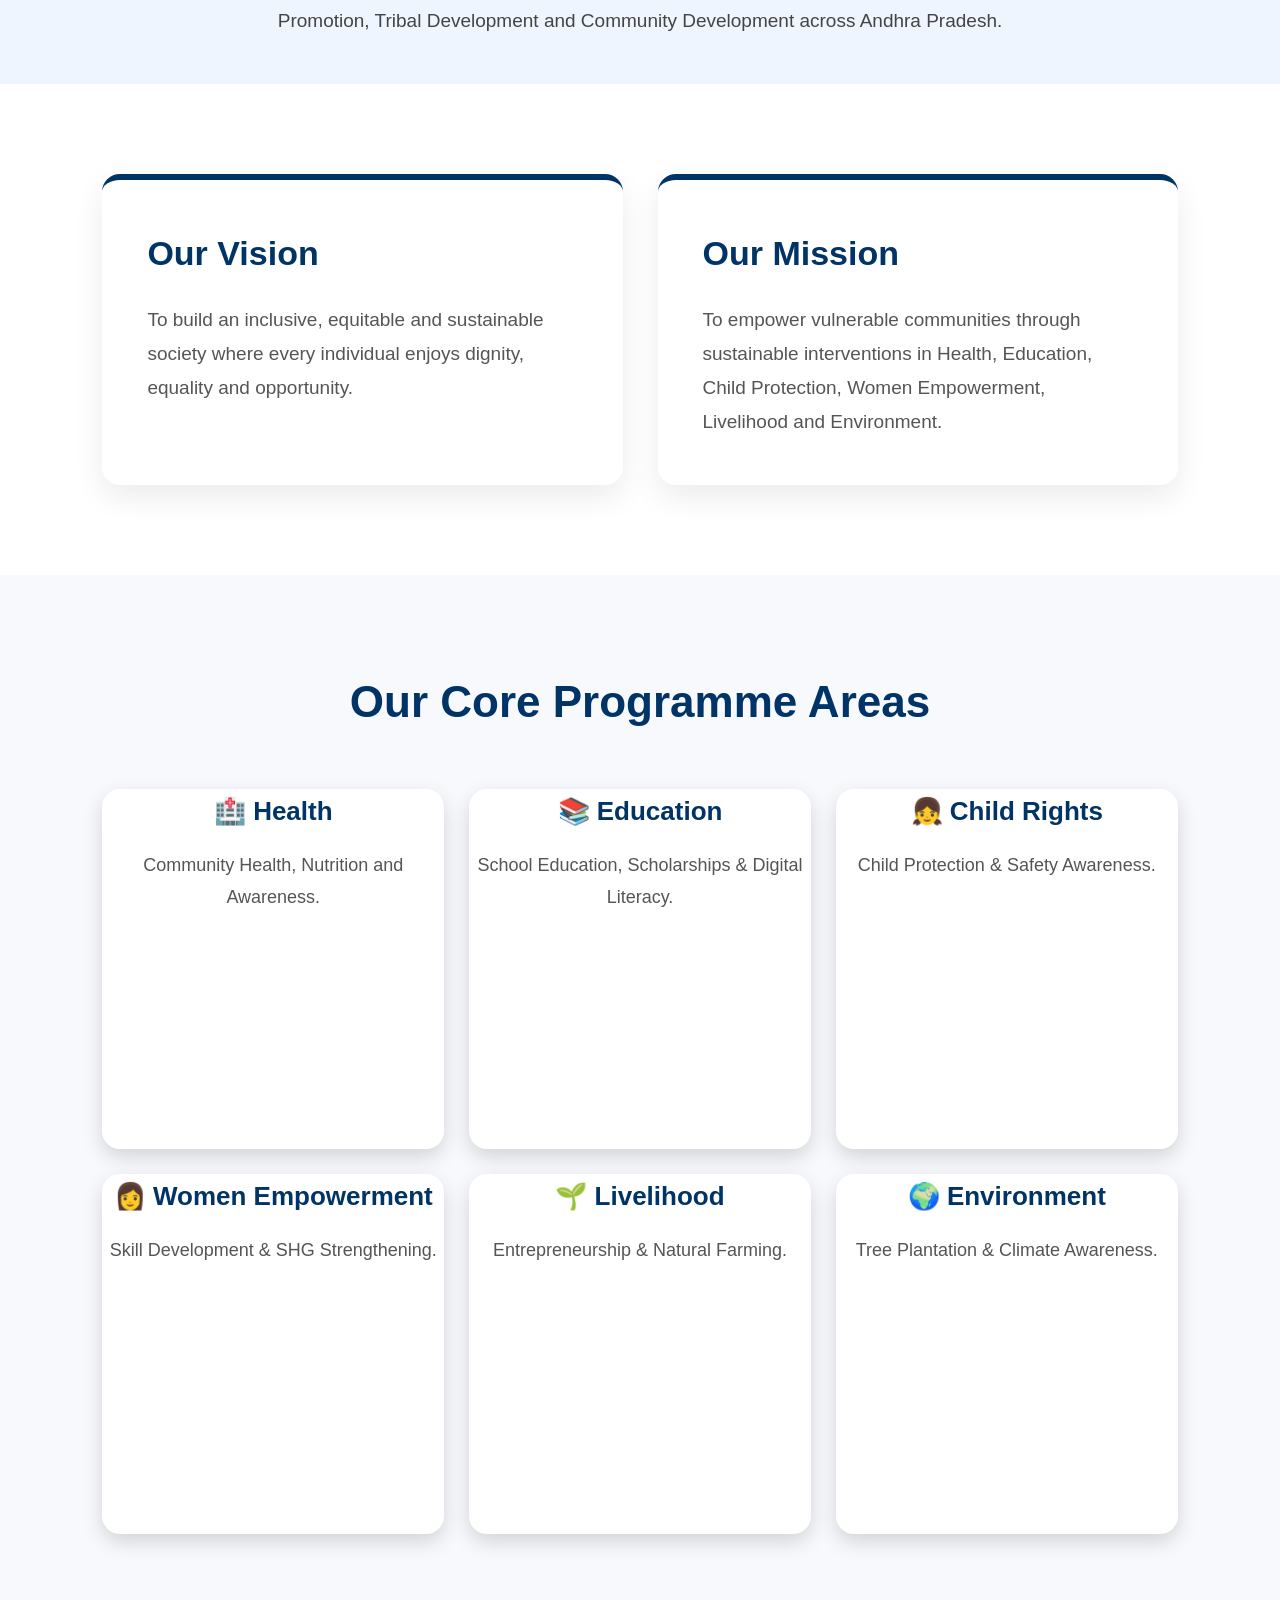
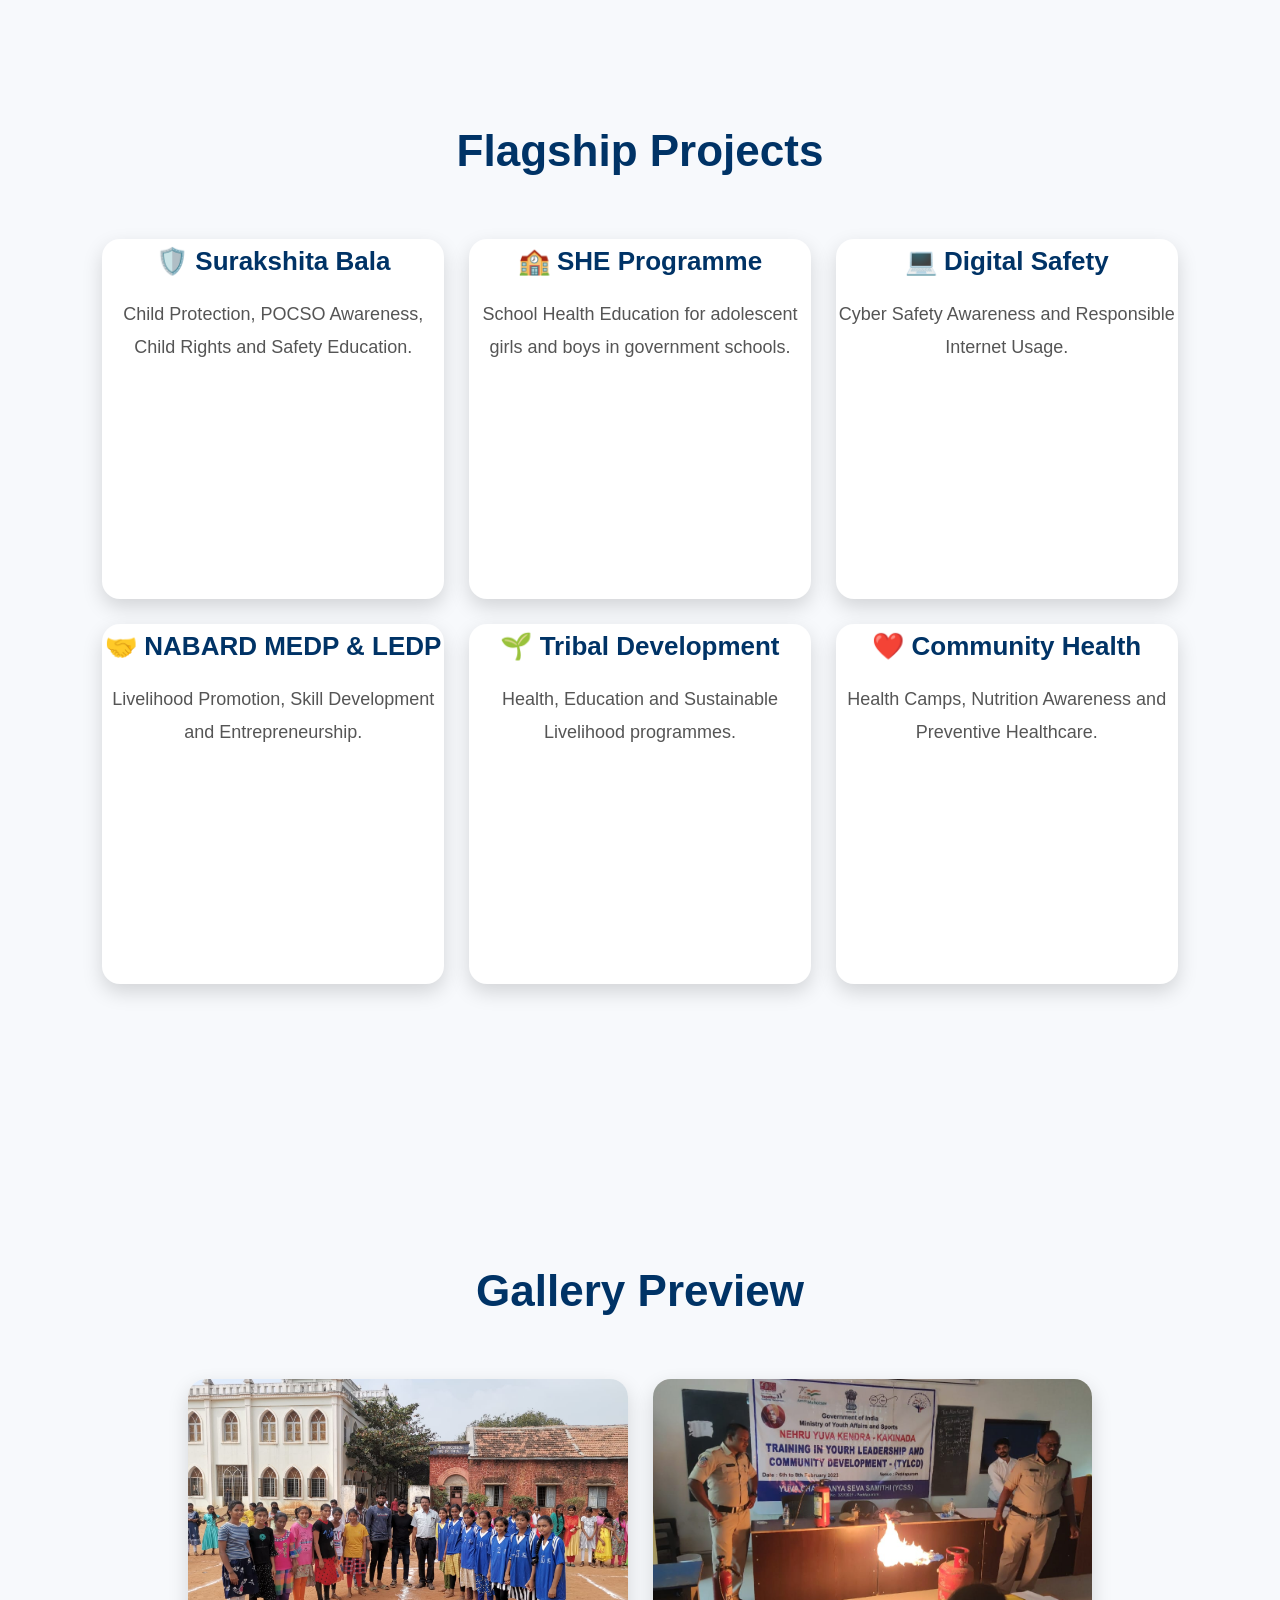
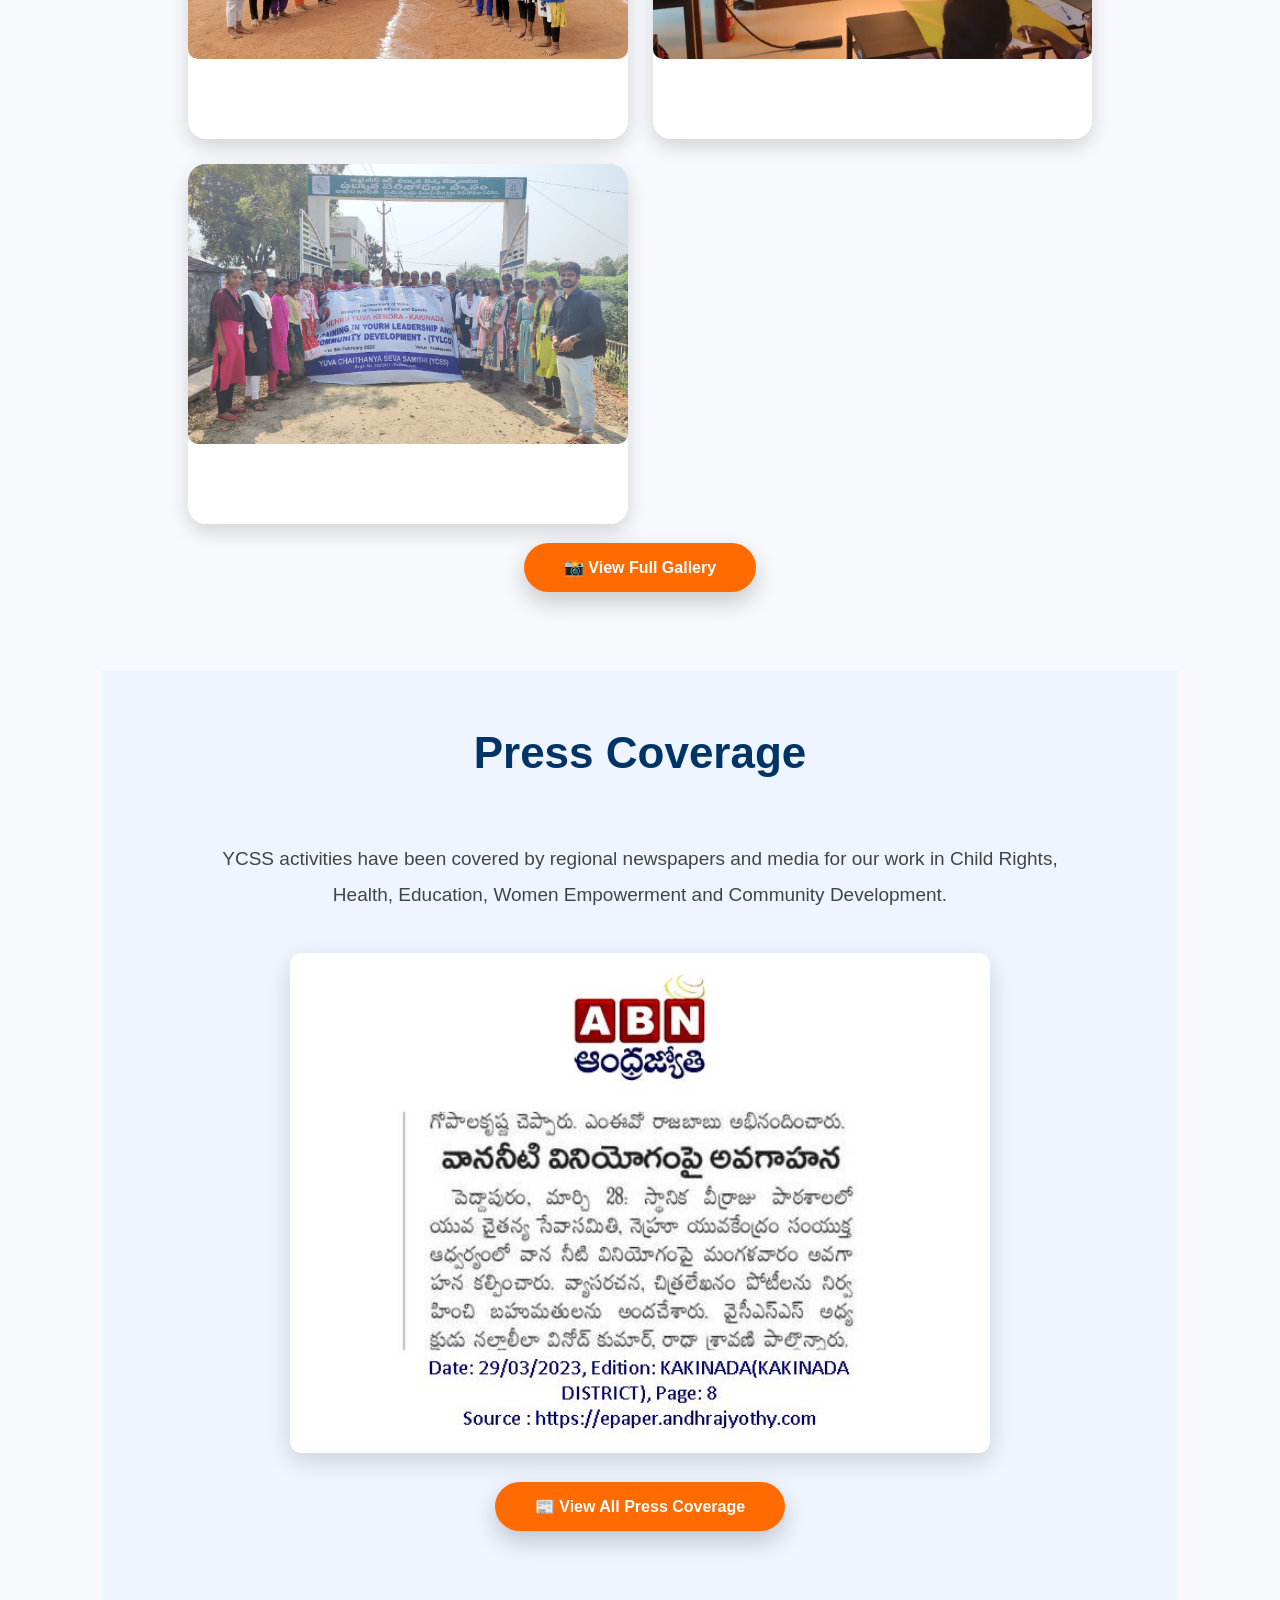
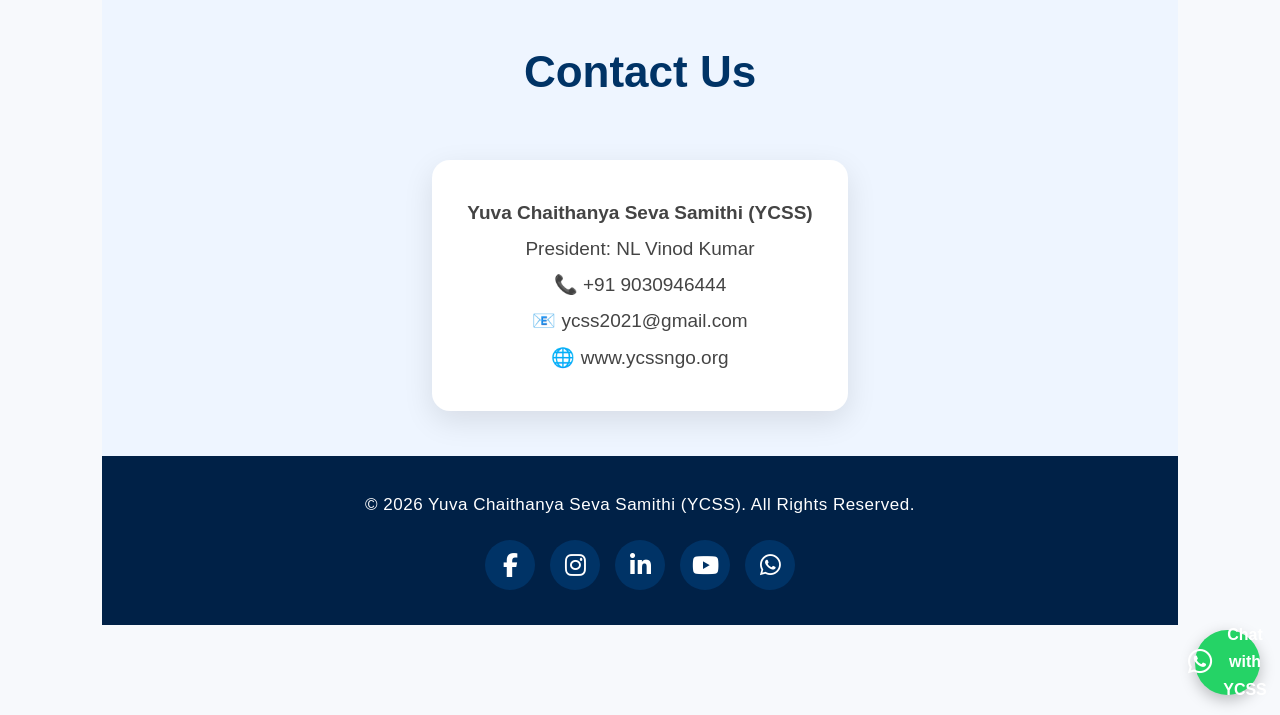
==== commit 12d59dc3: "Update index.html" ====
--- a/index.html
+++ b/index.html
@@ -38,6 +38,9 @@
 </div>
 
 <nav>
+
+<a href="donate.html" class="donate-btn">Donate Now</a>
+
 <a href="index.html">Home</a>
 
 <a href="about.html">About</a>
@@ -49,8 +52,6 @@
 <a href="gallery.html">Gallery</a>
 
 <a href="volunteer.html">Volunteer</a>
-
-<a href="donate.html">Donate</a>
 
 <a href="certificate.html">Certificates</a>
 
--- a/style.css
+++ b/style.css
@@ -1110,3 +1110,31 @@
 .footer-container a:hover{
     color:#ffb300;
 }
+/* ===== Donate Button Highlight ===== */
+
+nav a[href="donate.html"]{
+    background:#ff9800;
+    color:#fff !important;
+    padding:10px 18px;
+    border-radius:30px;
+    font-weight:bold;
+    animation:donateGlow 1.5s infinite;
+    transition:.3s;
+}
+
+nav a[href="donate.html"]:hover{
+    background:#e65100;
+    transform:scale(1.08);
+}
+
+@keyframes donateGlow{
+    0%{
+        box-shadow:0 0 5px #ff9800;
+    }
+    50%{
+        box-shadow:0 0 20px #ff9800,0 0 35px #ffd54f;
+    }
+    100%{
+        box-shadow:0 0 5px #ff9800;
+    }
+}
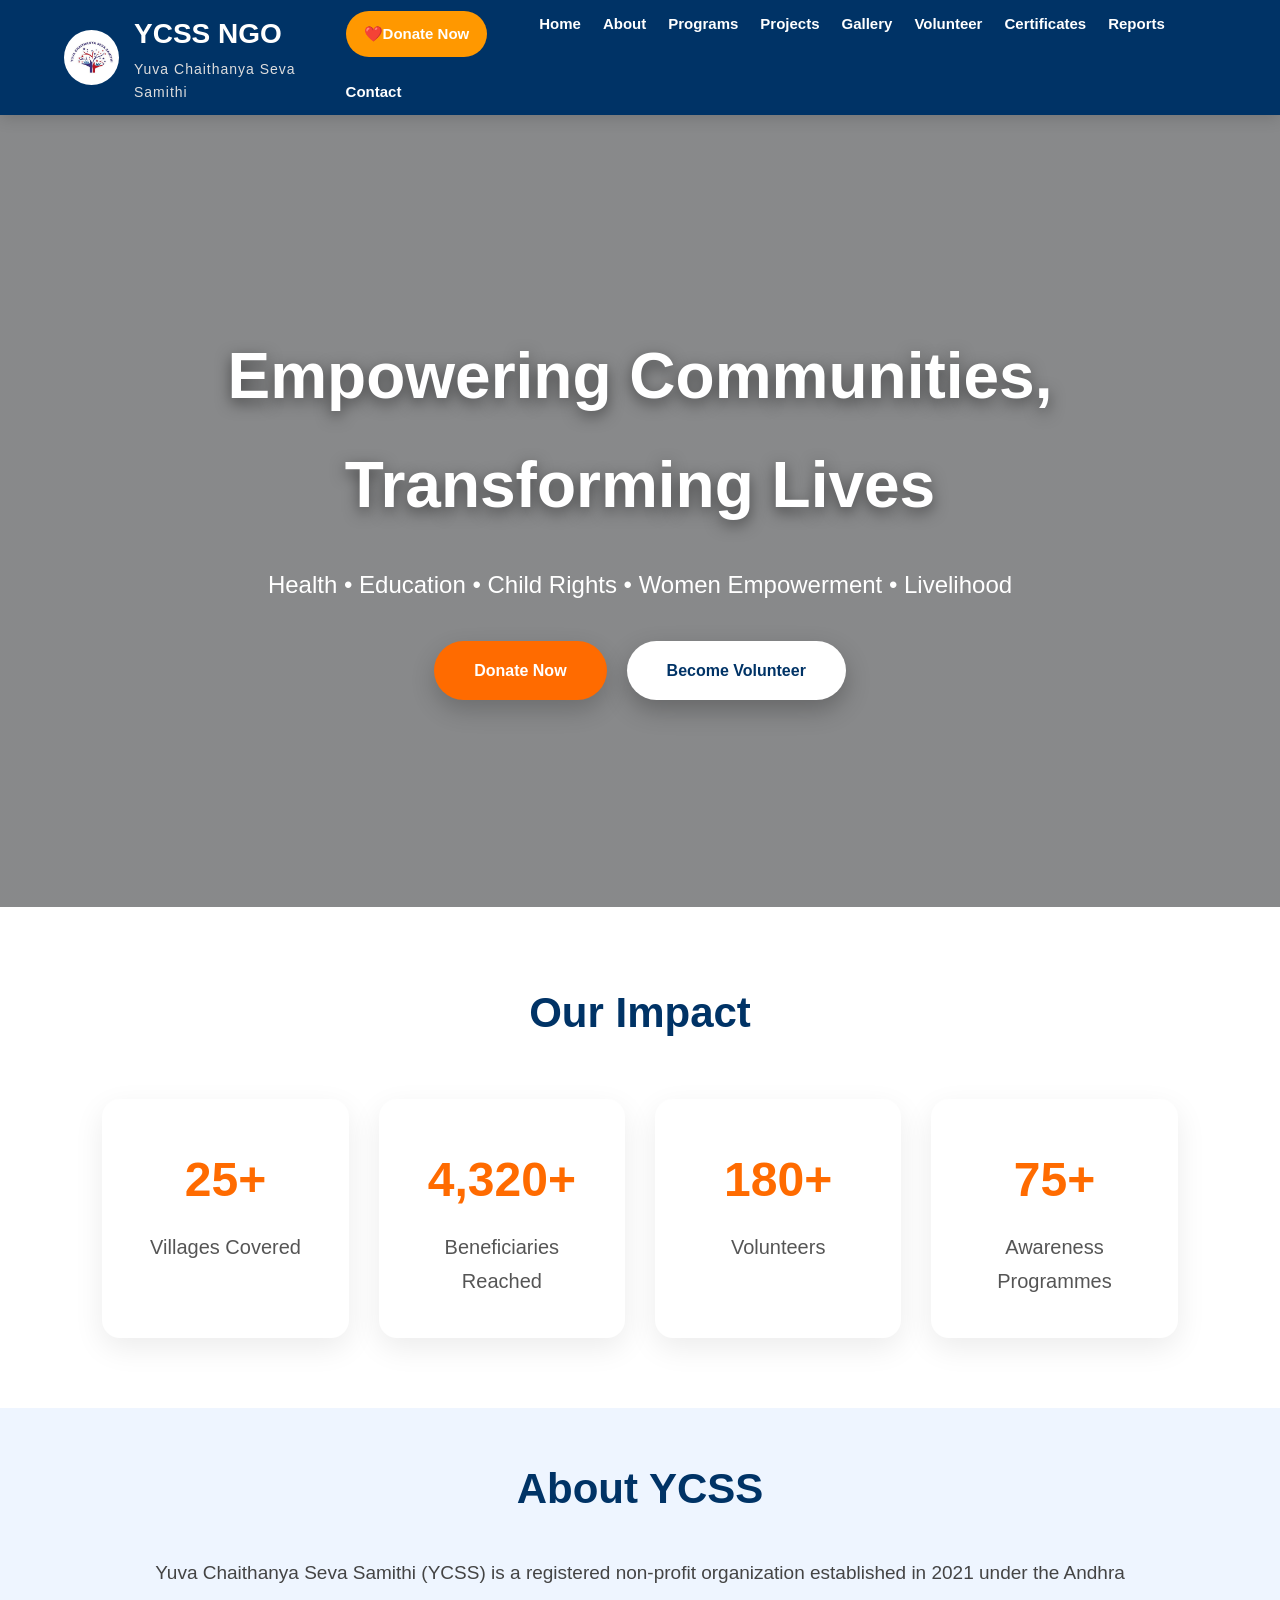
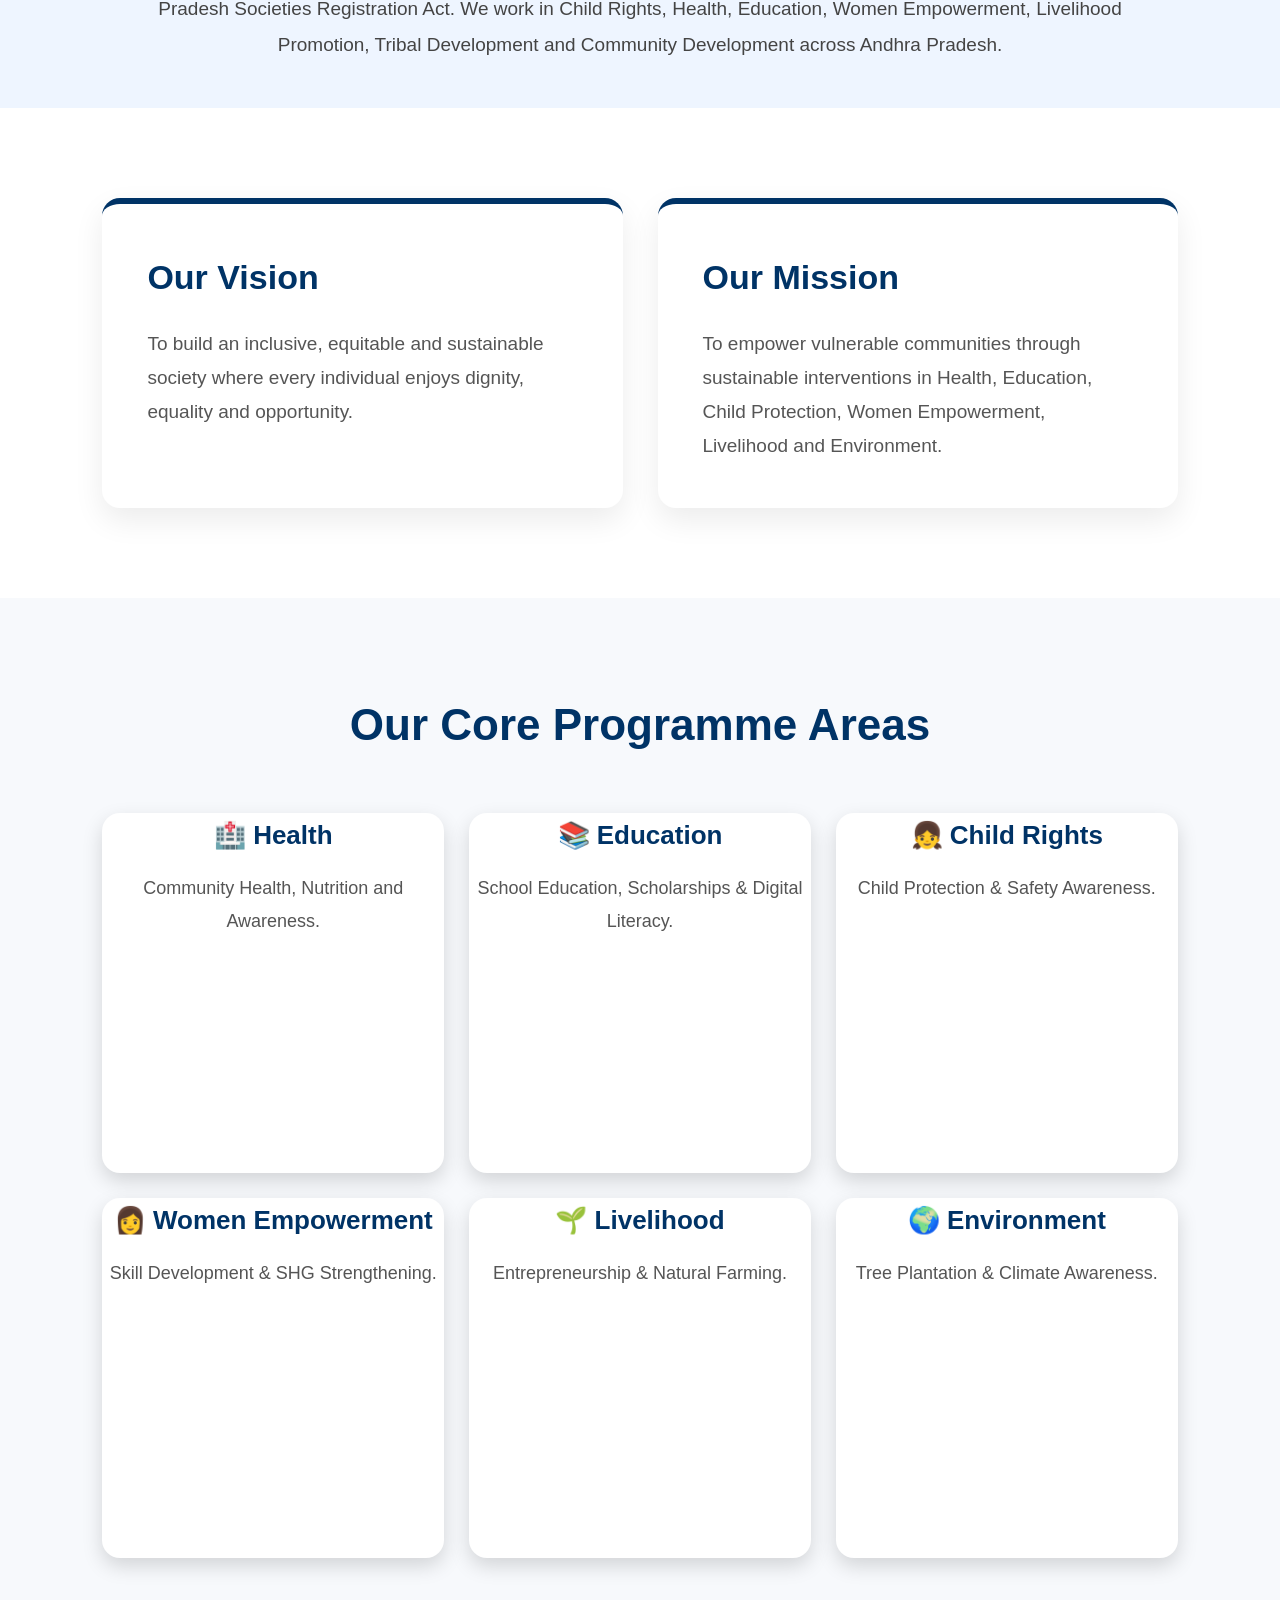
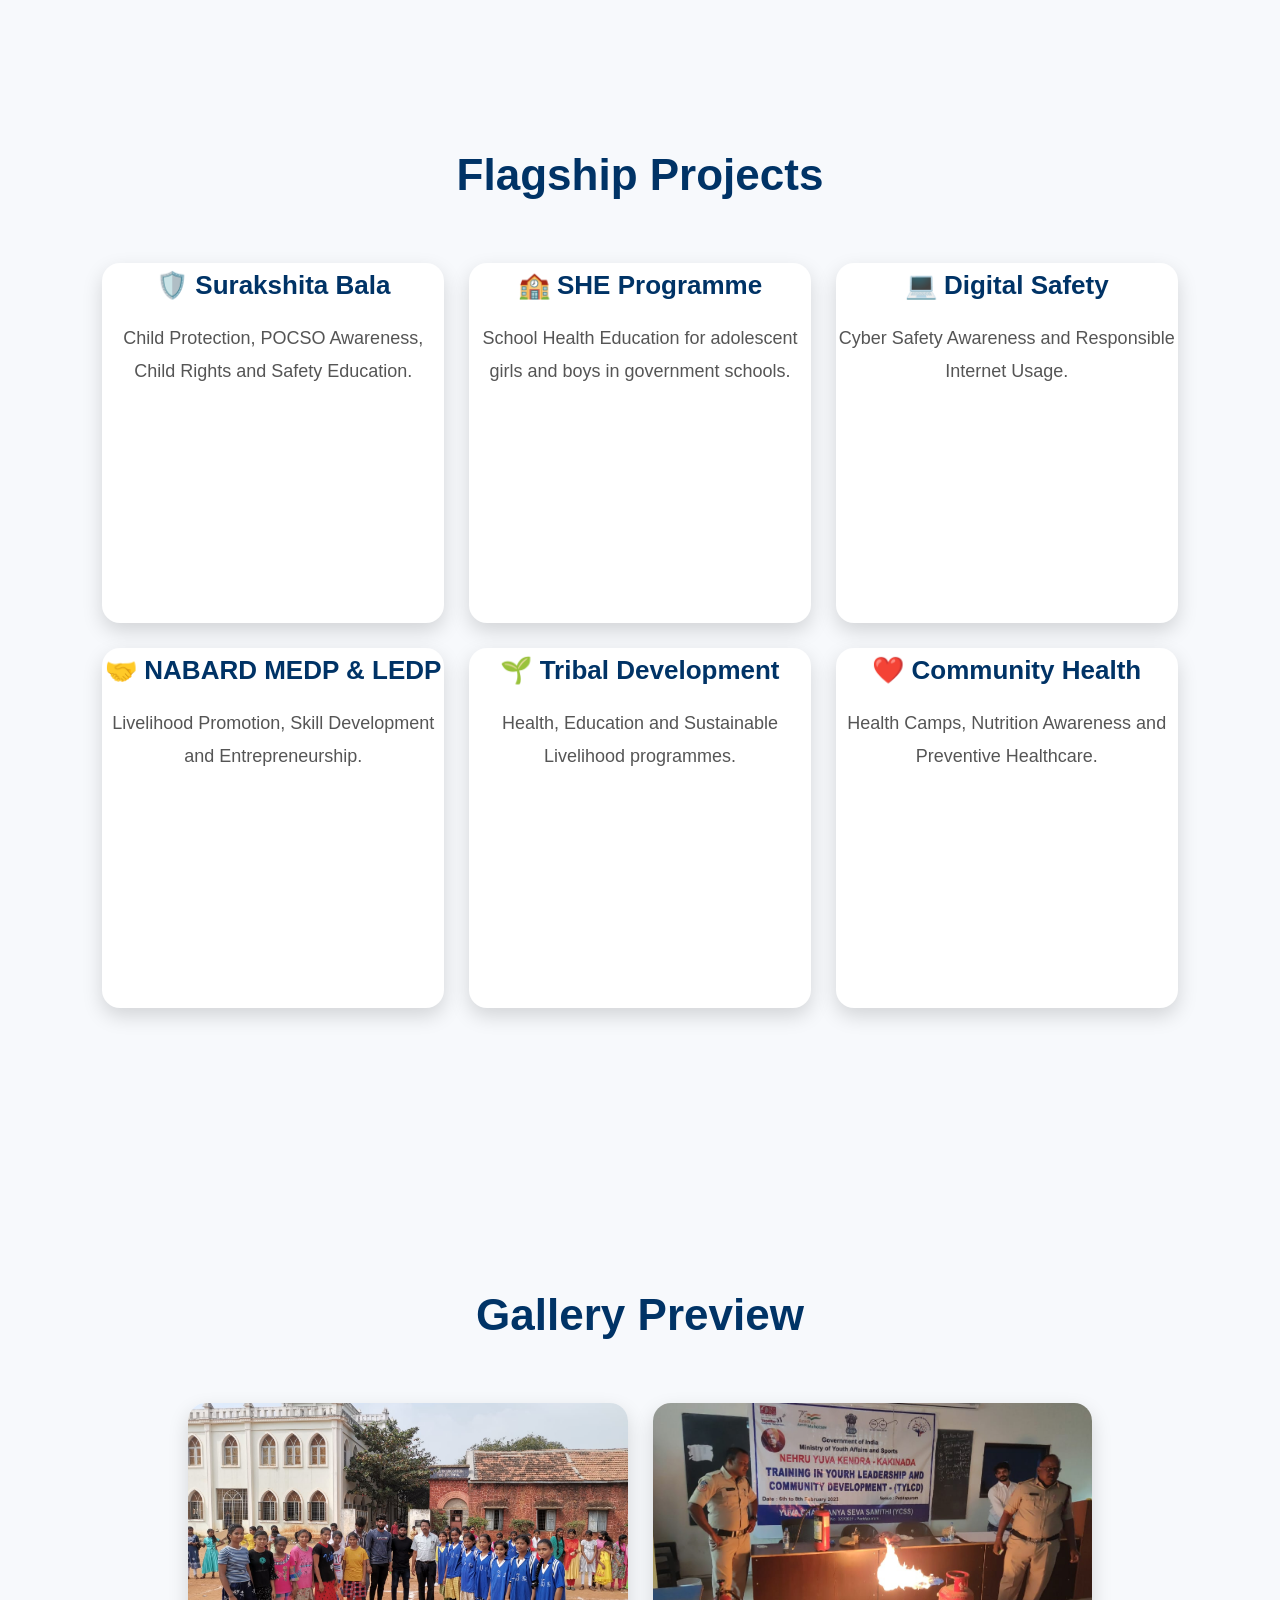
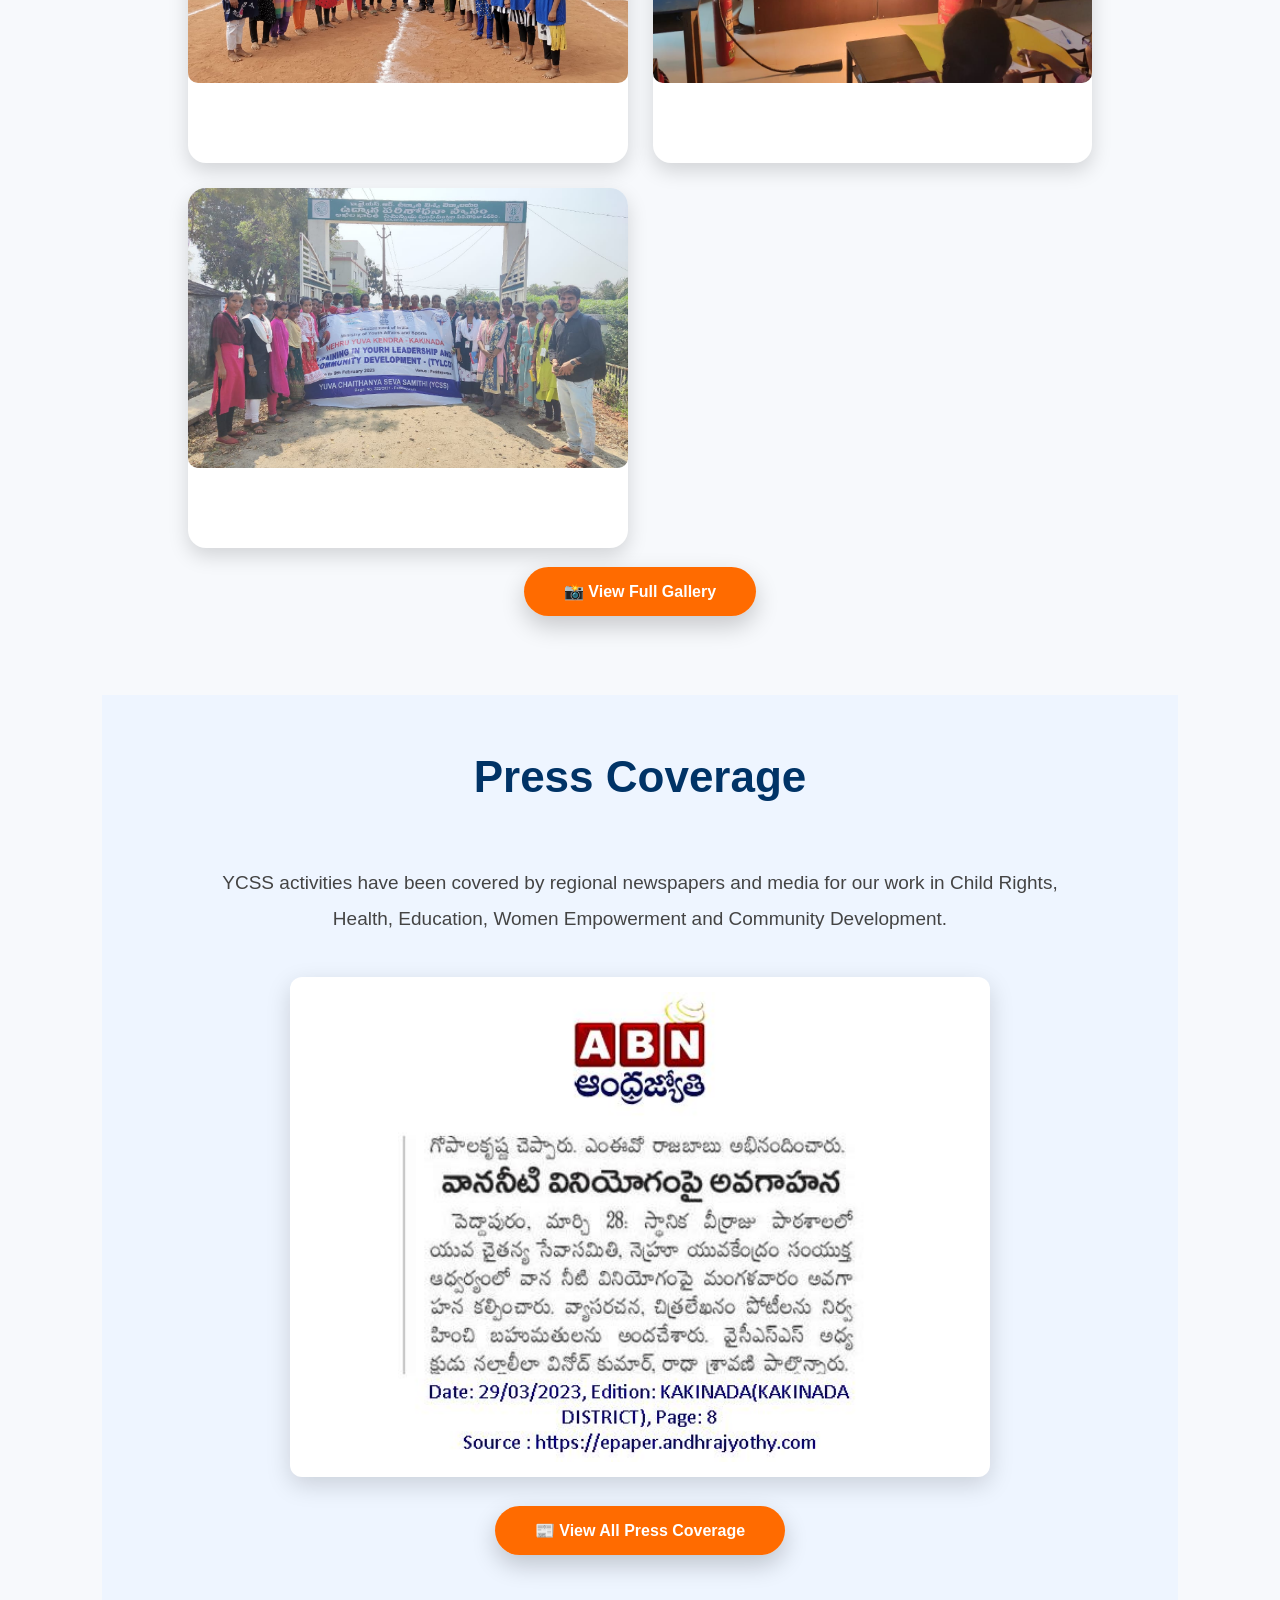
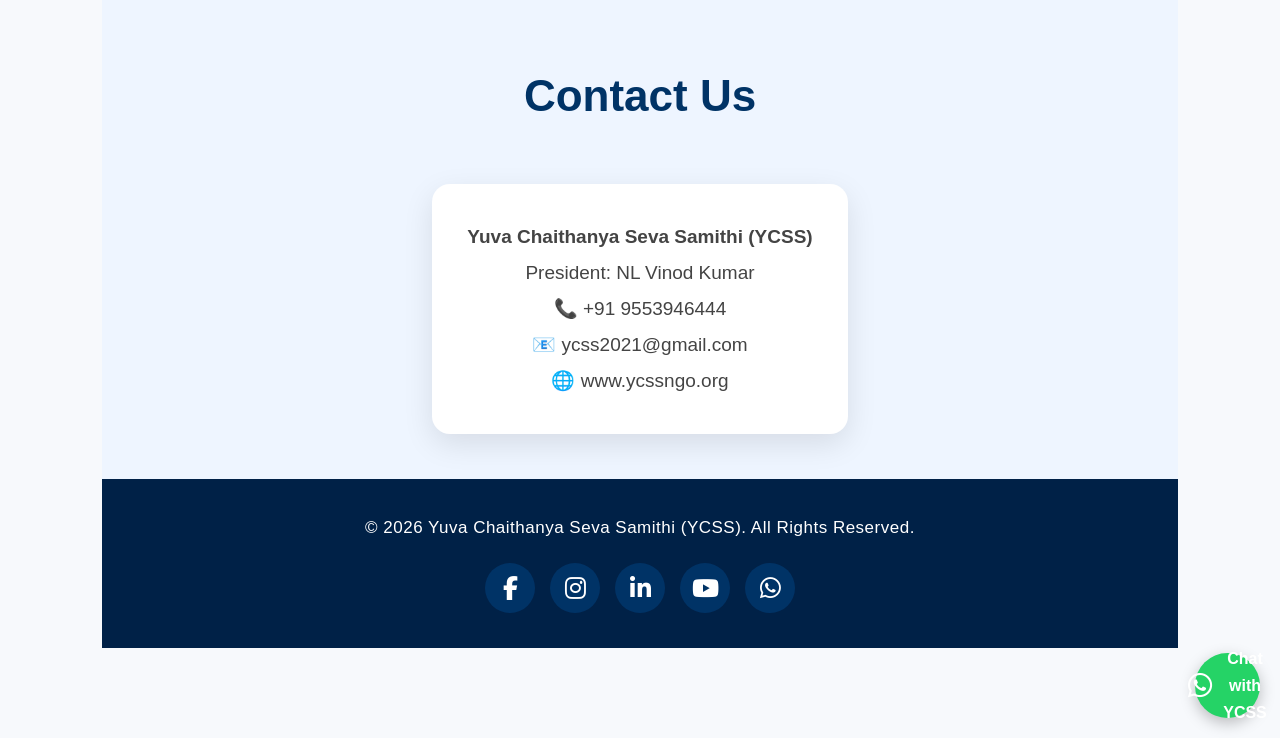
==== commit e69354e8: "Update index.html" ====
--- a/index.html
+++ b/index.html
@@ -309,7 +309,7 @@
 
 President: NL Vinod Kumar<br>
 
-📞 +91 9030946444<br>
+📞 +91 9553946444<br>
 
 📧 ycss2021@gmail.com<br>
 
--- a/style.css
+++ b/style.css
@@ -1138,3 +1138,69 @@
         box-shadow:0 0 5px #ff9800;
     }
 }
+/* Donate Button */
+
+.donate-btn{
+
+background:linear-gradient(45deg,#ff9800,#ff5722);
+
+color:#fff !important;
+
+padding:10px 20px;
+
+border-radius:30px;
+
+font-weight:bold;
+
+text-decoration:none;
+
+/* Home కి కొంచెం gap */
+margin-right:30px;
+
+animation:donateGlow 1.5s infinite;
+
+transition:.3s;
+
+}
+
+/* ❤️ Heart Auto Add */
+
+.donate-btn::before{
+
+content:"❤️ ";
+
+animation:heartBeat .8s infinite;
+
+display:inline-block;
+
+}
+
+@keyframes heartBeat{
+
+0%{transform:scale(1);}
+
+25%{transform:scale(1.3);}
+
+50%{transform:scale(1);}
+
+75%{transform:scale(1.3);}
+
+100%{transform:scale(1);}
+
+}
+
+@keyframes donateGlow{
+
+0%{
+box-shadow:0 0 5px #ff9800;
+}
+
+50%{
+box-shadow:0 0 20px #ff9800,0 0 35px #ffd54f;
+}
+
+100%{
+box-shadow:0 0 5px #ff9800;
+}
+
+}
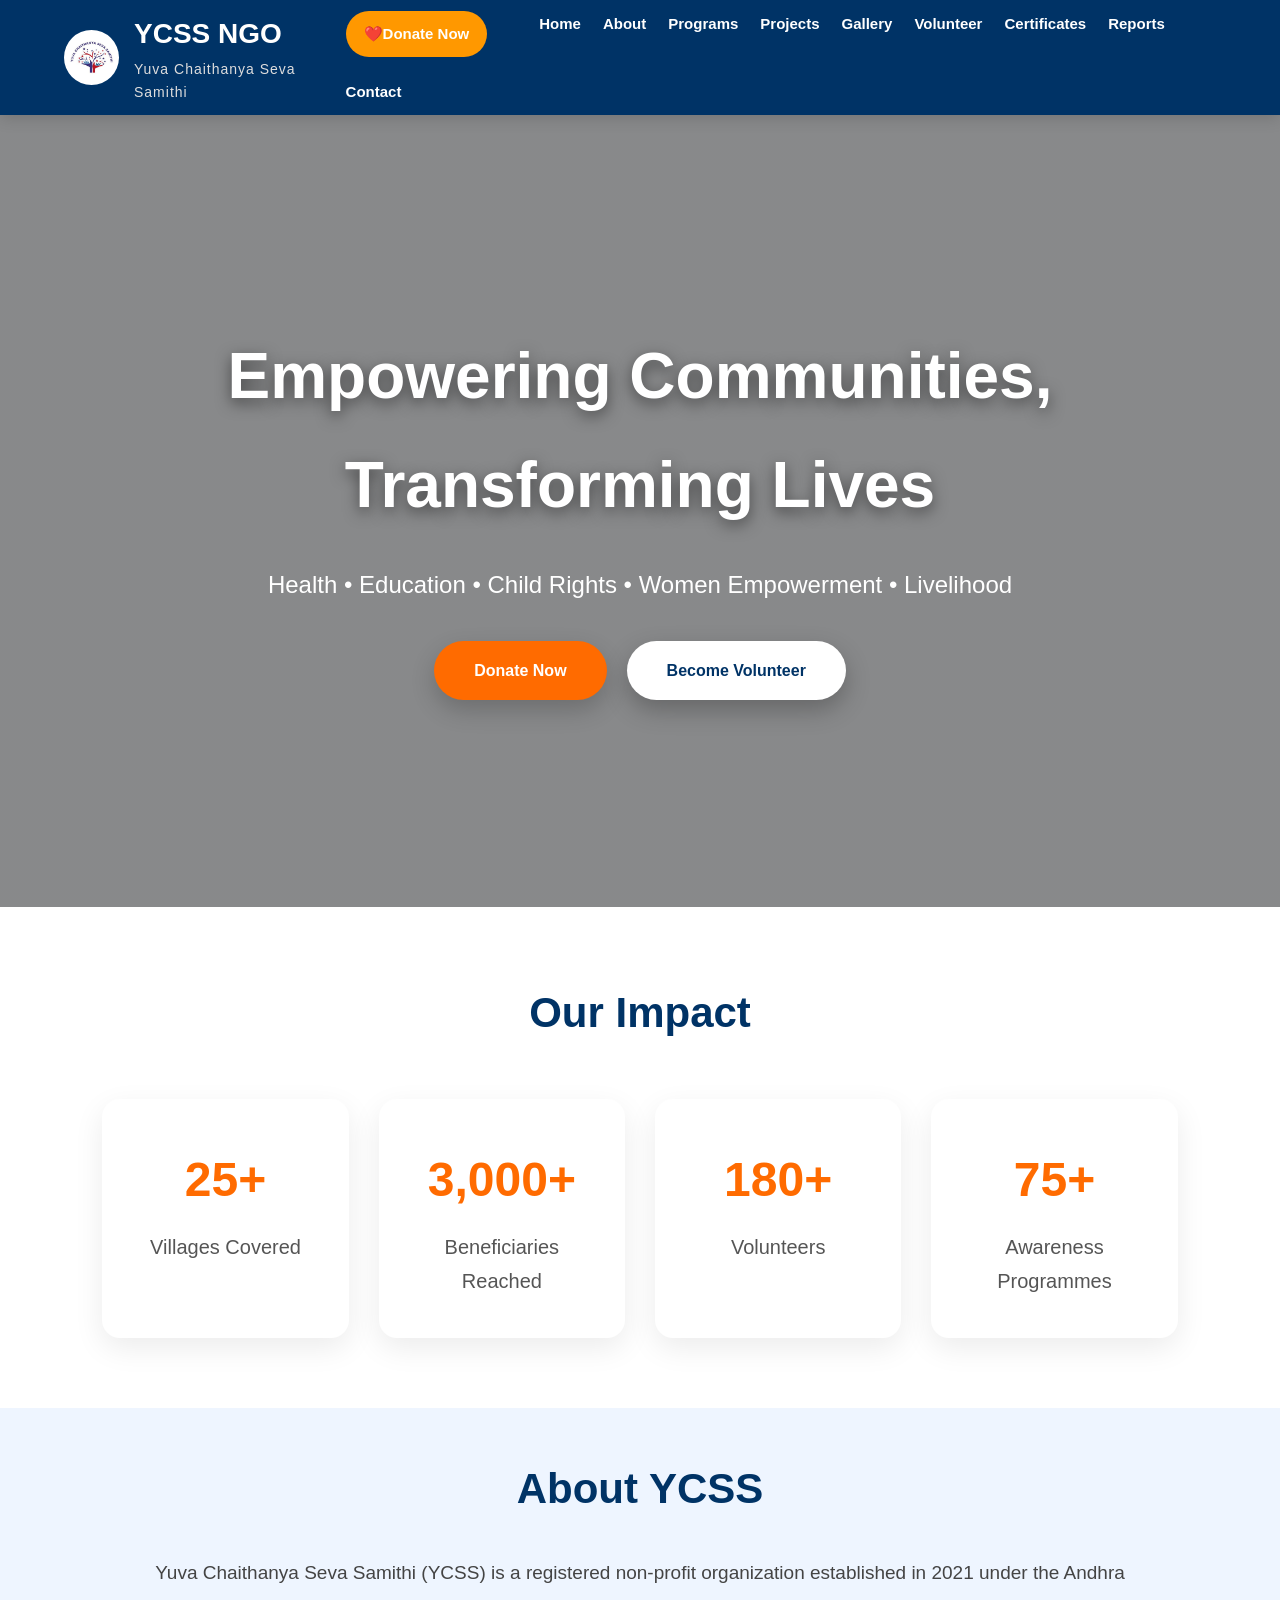
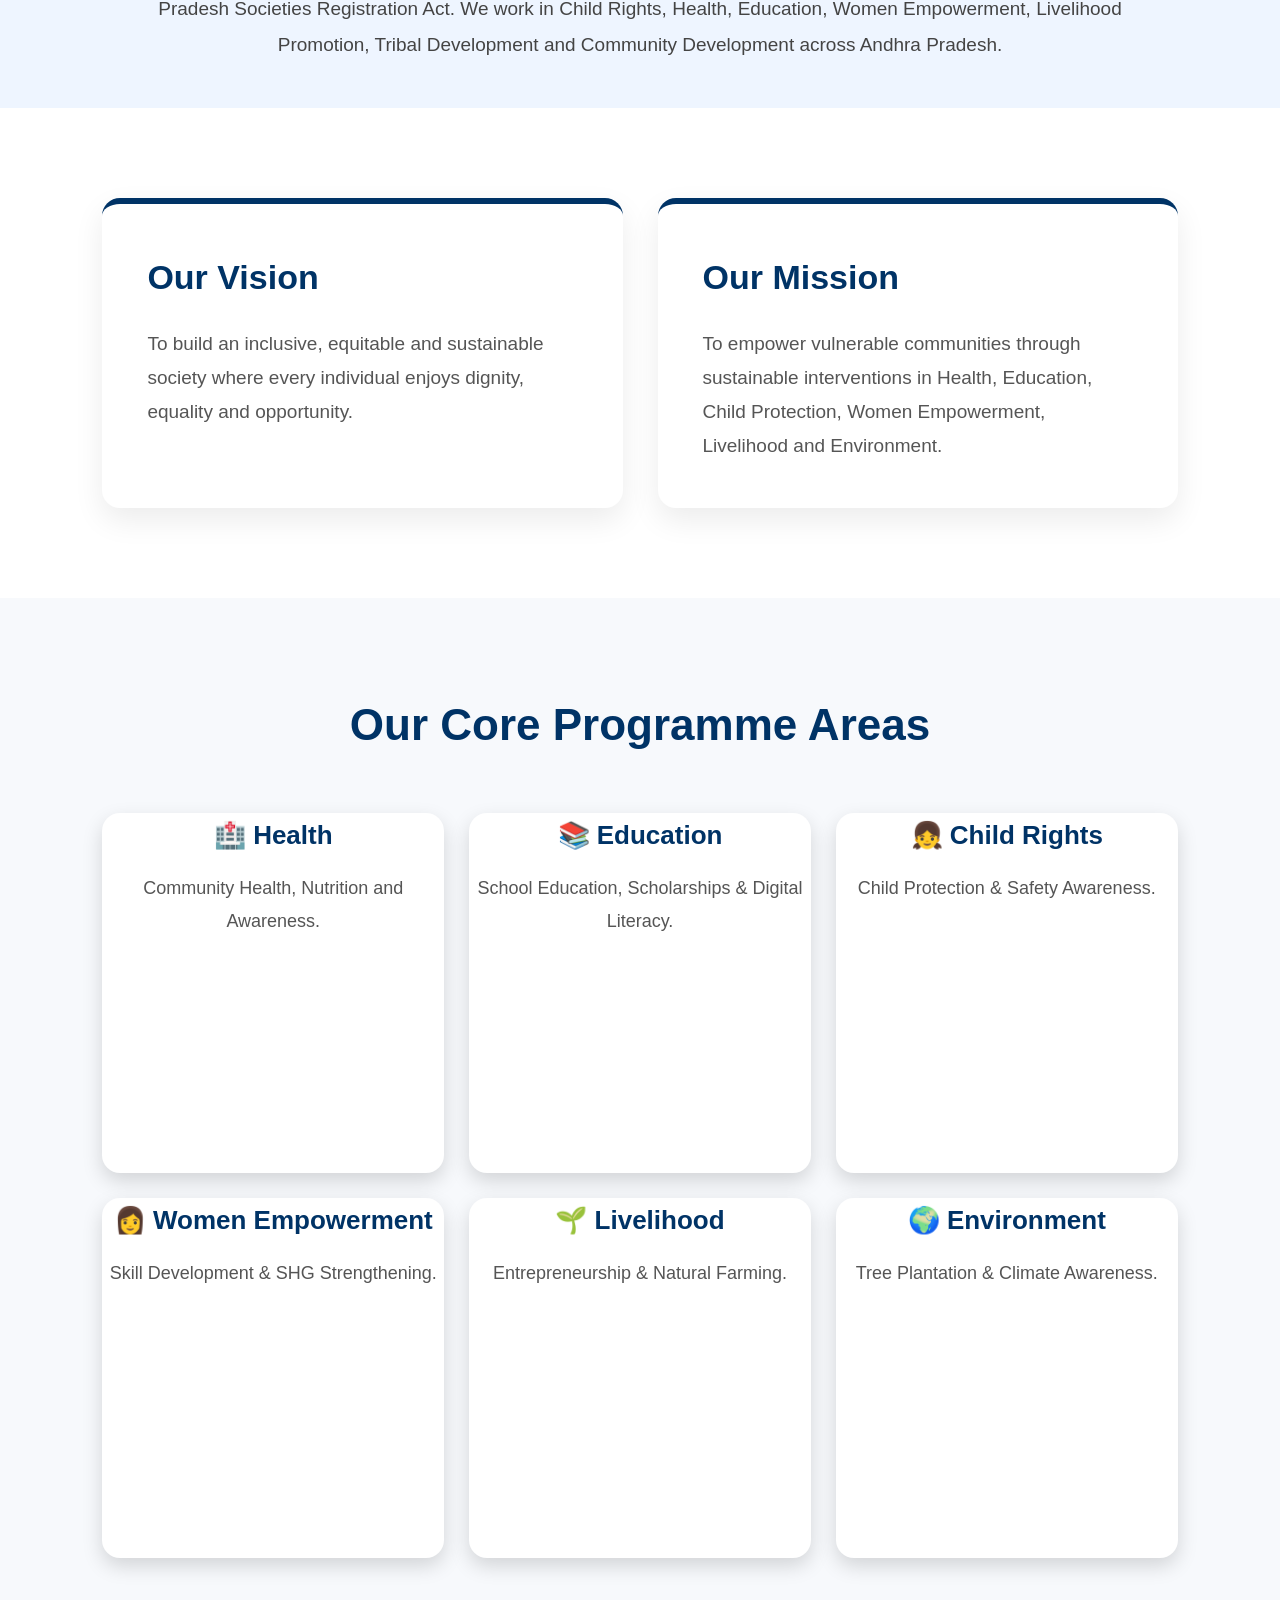
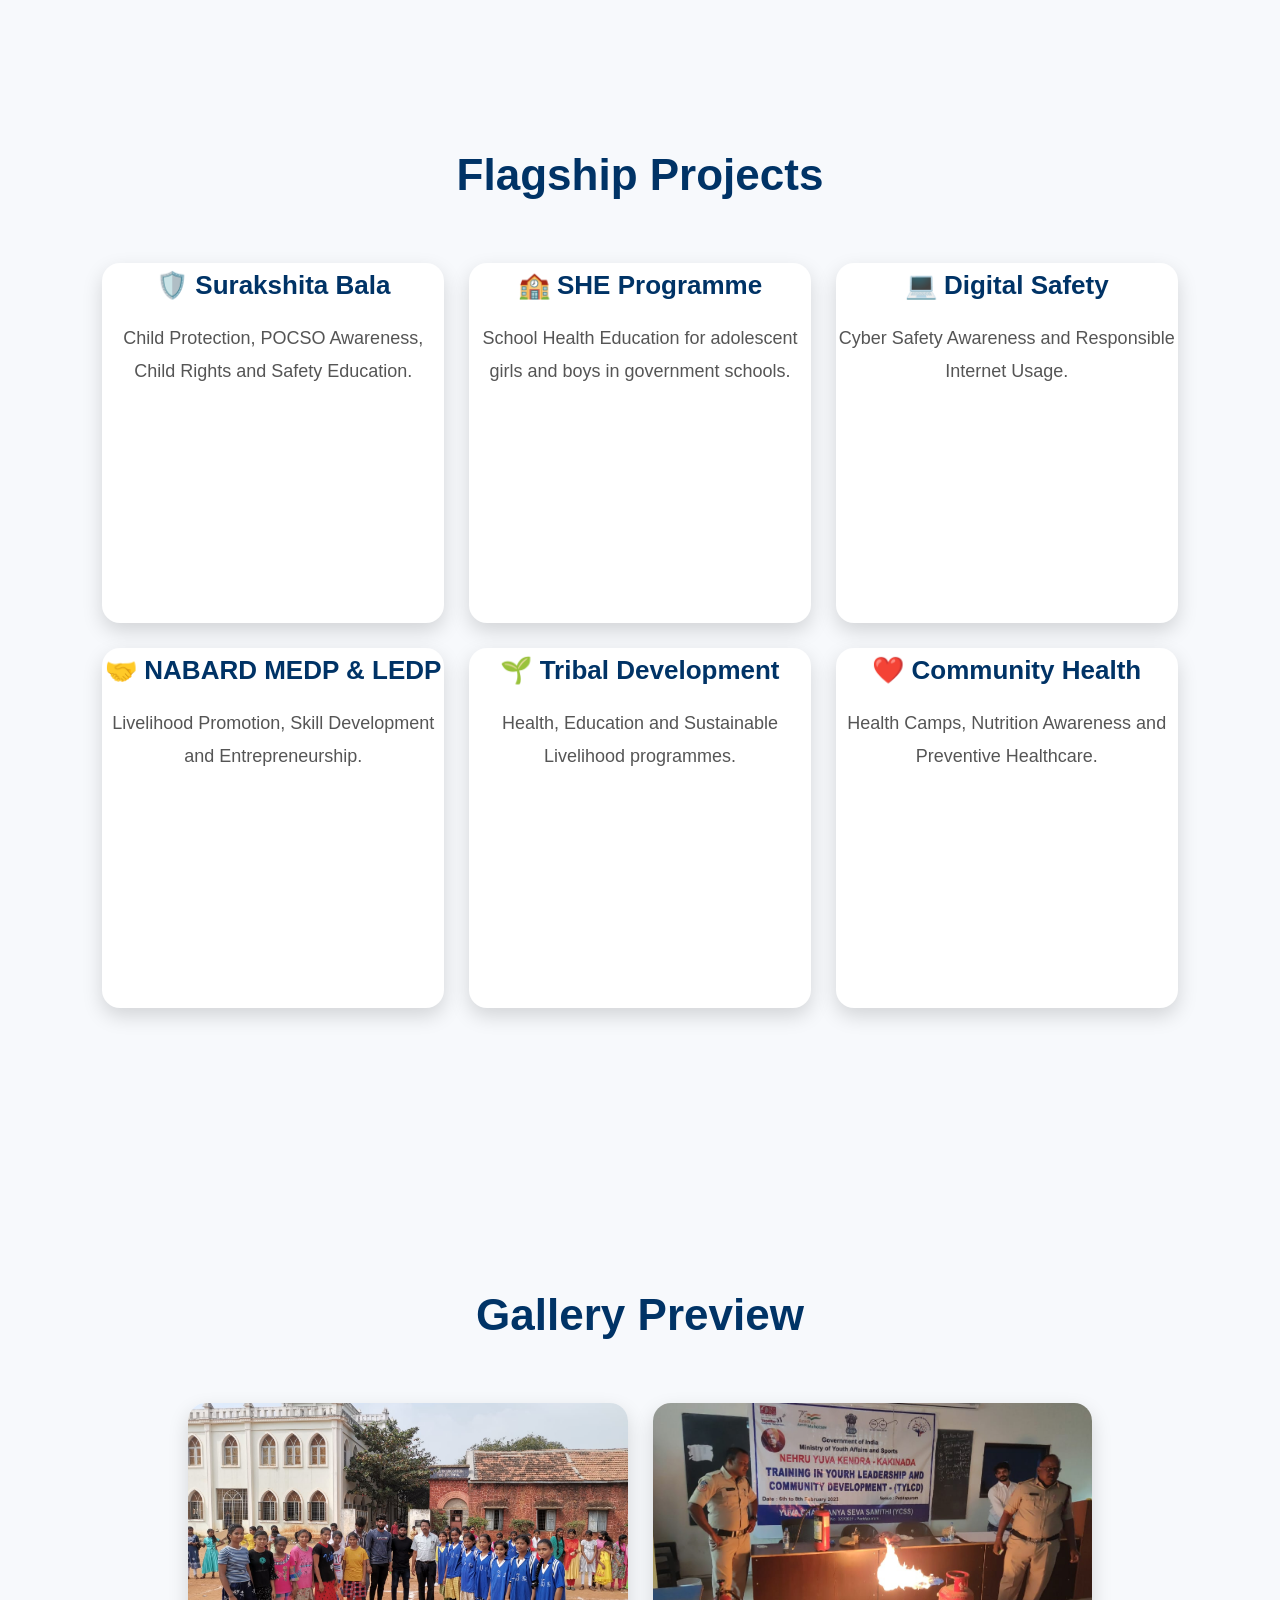
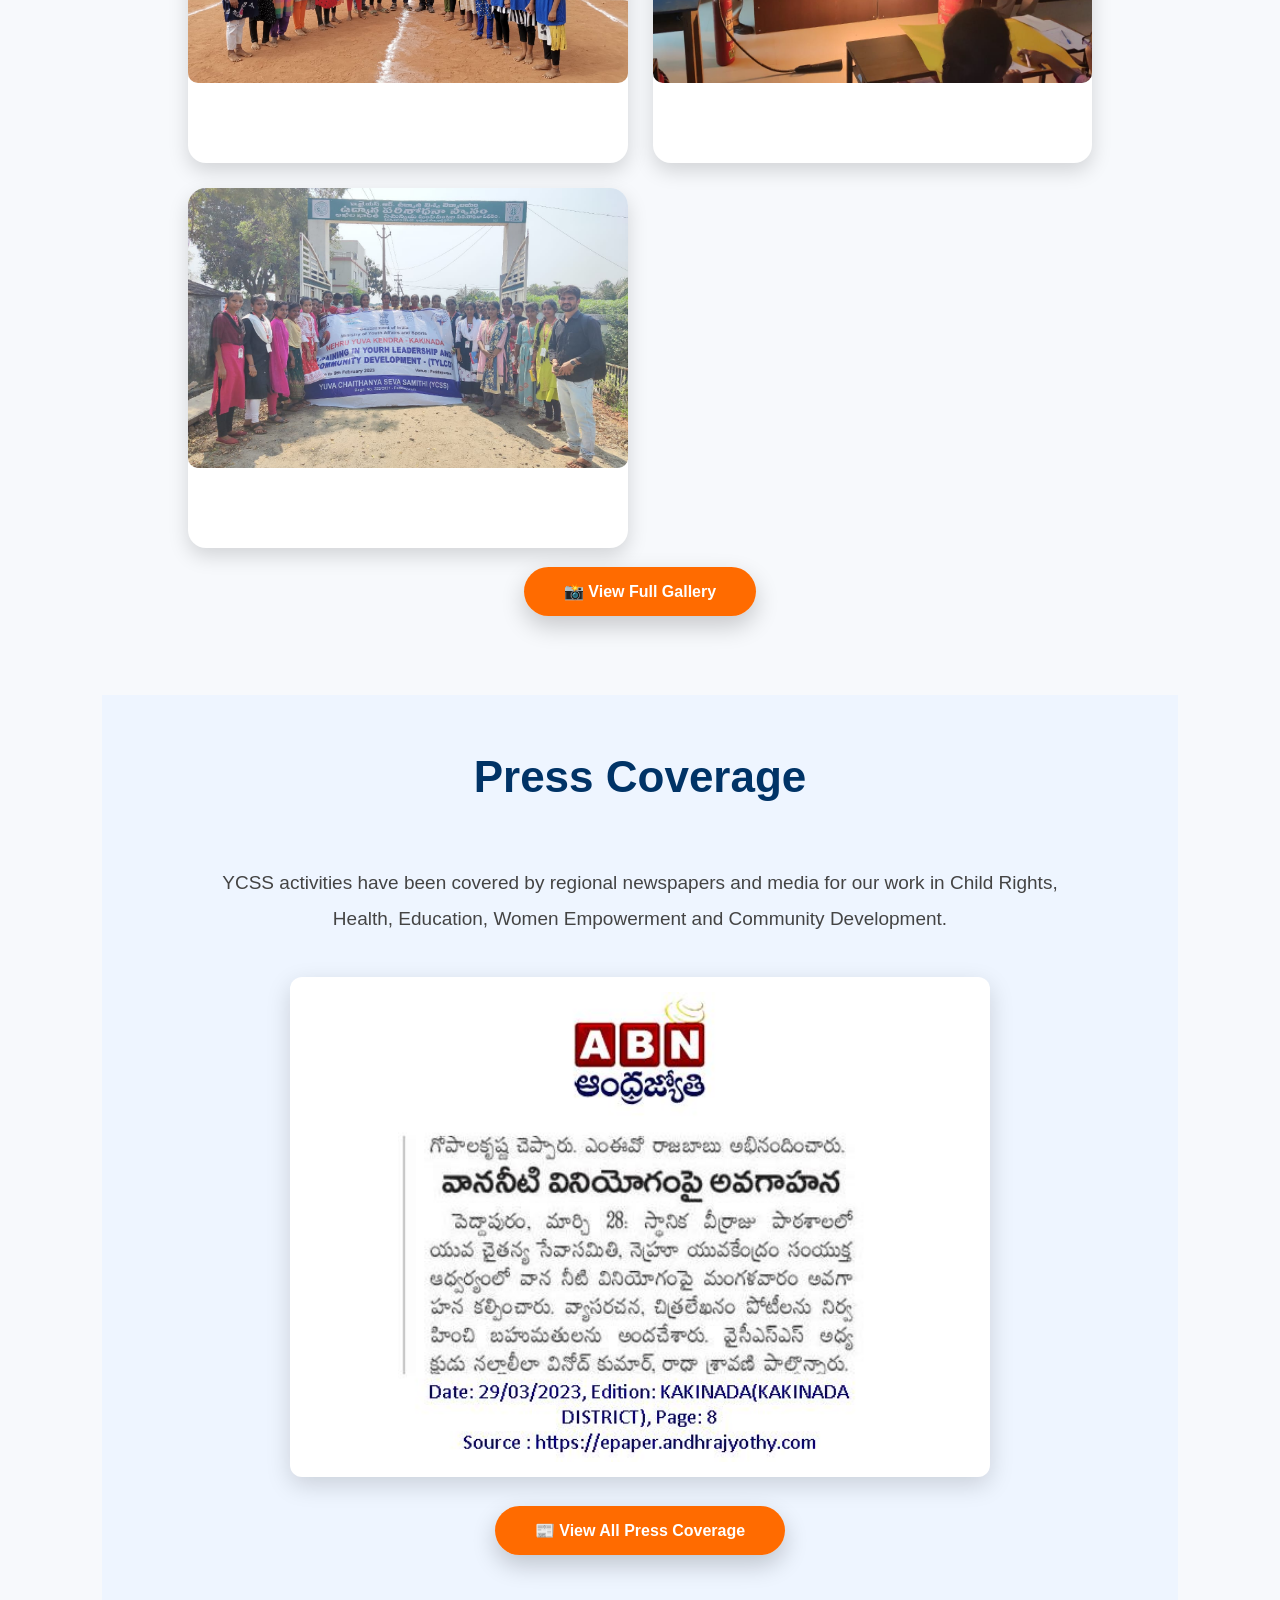
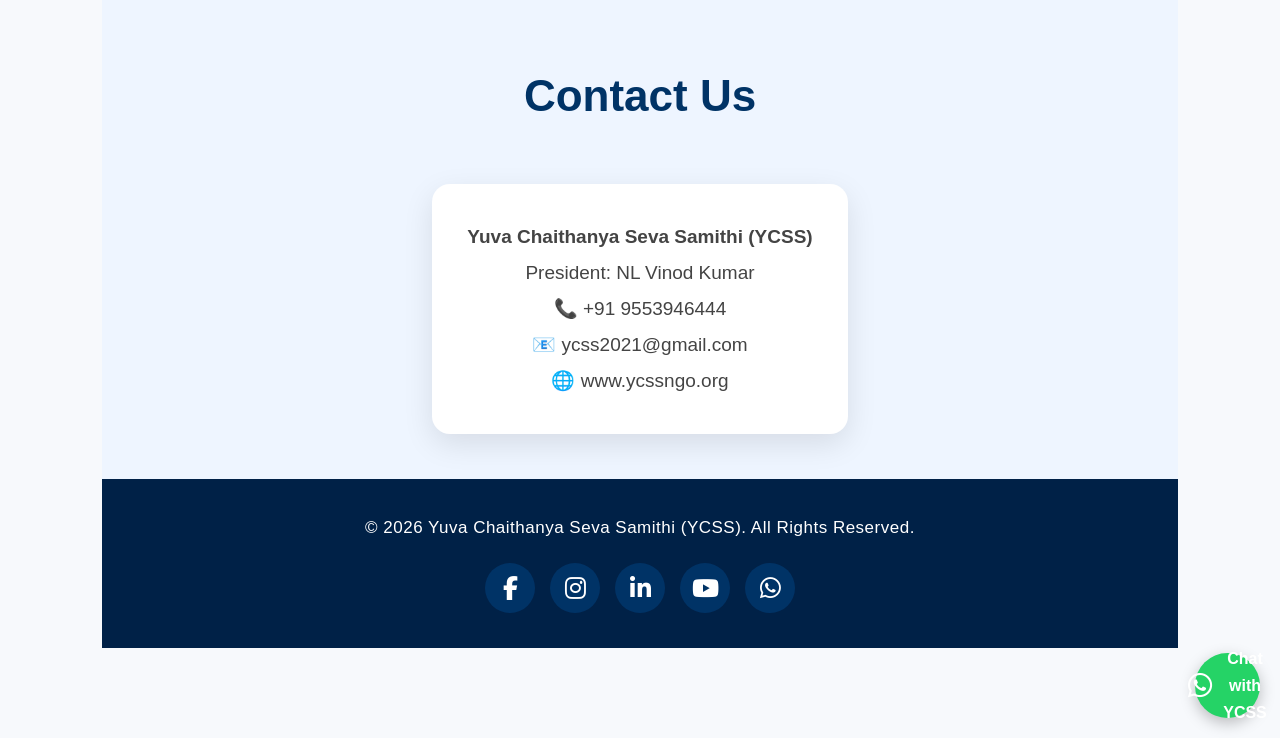
==== commit d1546f88: "Update index.html" ====
--- a/index.html
+++ b/index.html
@@ -343,14 +343,14 @@
 <i class="fab fa-youtube"></i>
 </a>
 
-<a href="https://wa.me/919030946444" target="_blank" title="WhatsApp">
+<a href="https://wa.me/919553946444" target="_blank" title="WhatsApp">
 <i class="fab fa-whatsapp"></i>
 </a>
 
 </div>
 </footer>
 <!-- Floating WhatsApp -->
-<a href="https://wa.me/919030946444?text=Hello%20YCSS%20NGO,%20I%20would%20like%20to%20know%20more%20about%20your%20programmes."
+<a href="https://wa.me/919553946444?text=Hello%20YCSS%20NGO,%20I%20would%20like%20to%20know%20more%20about%20your%20programmes."
 class="whatsapp-float"
 target="_blank">
 
